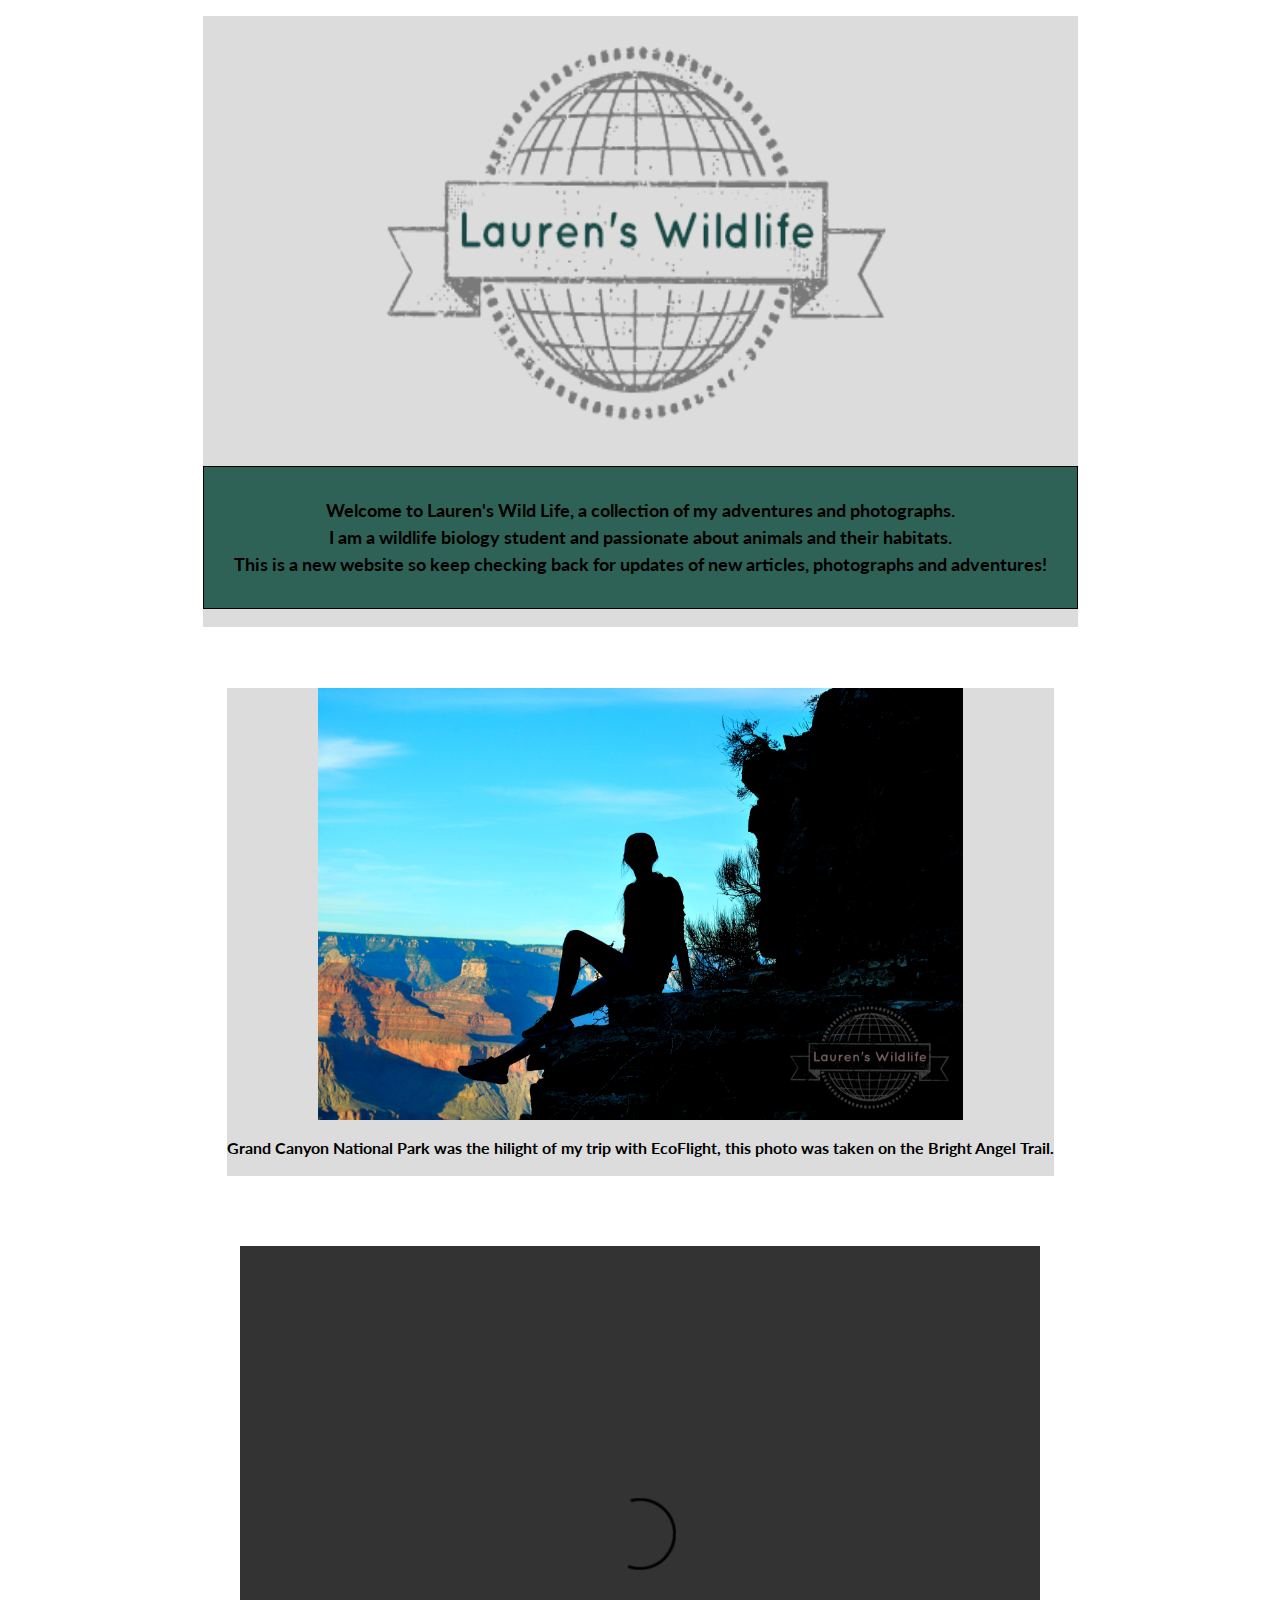
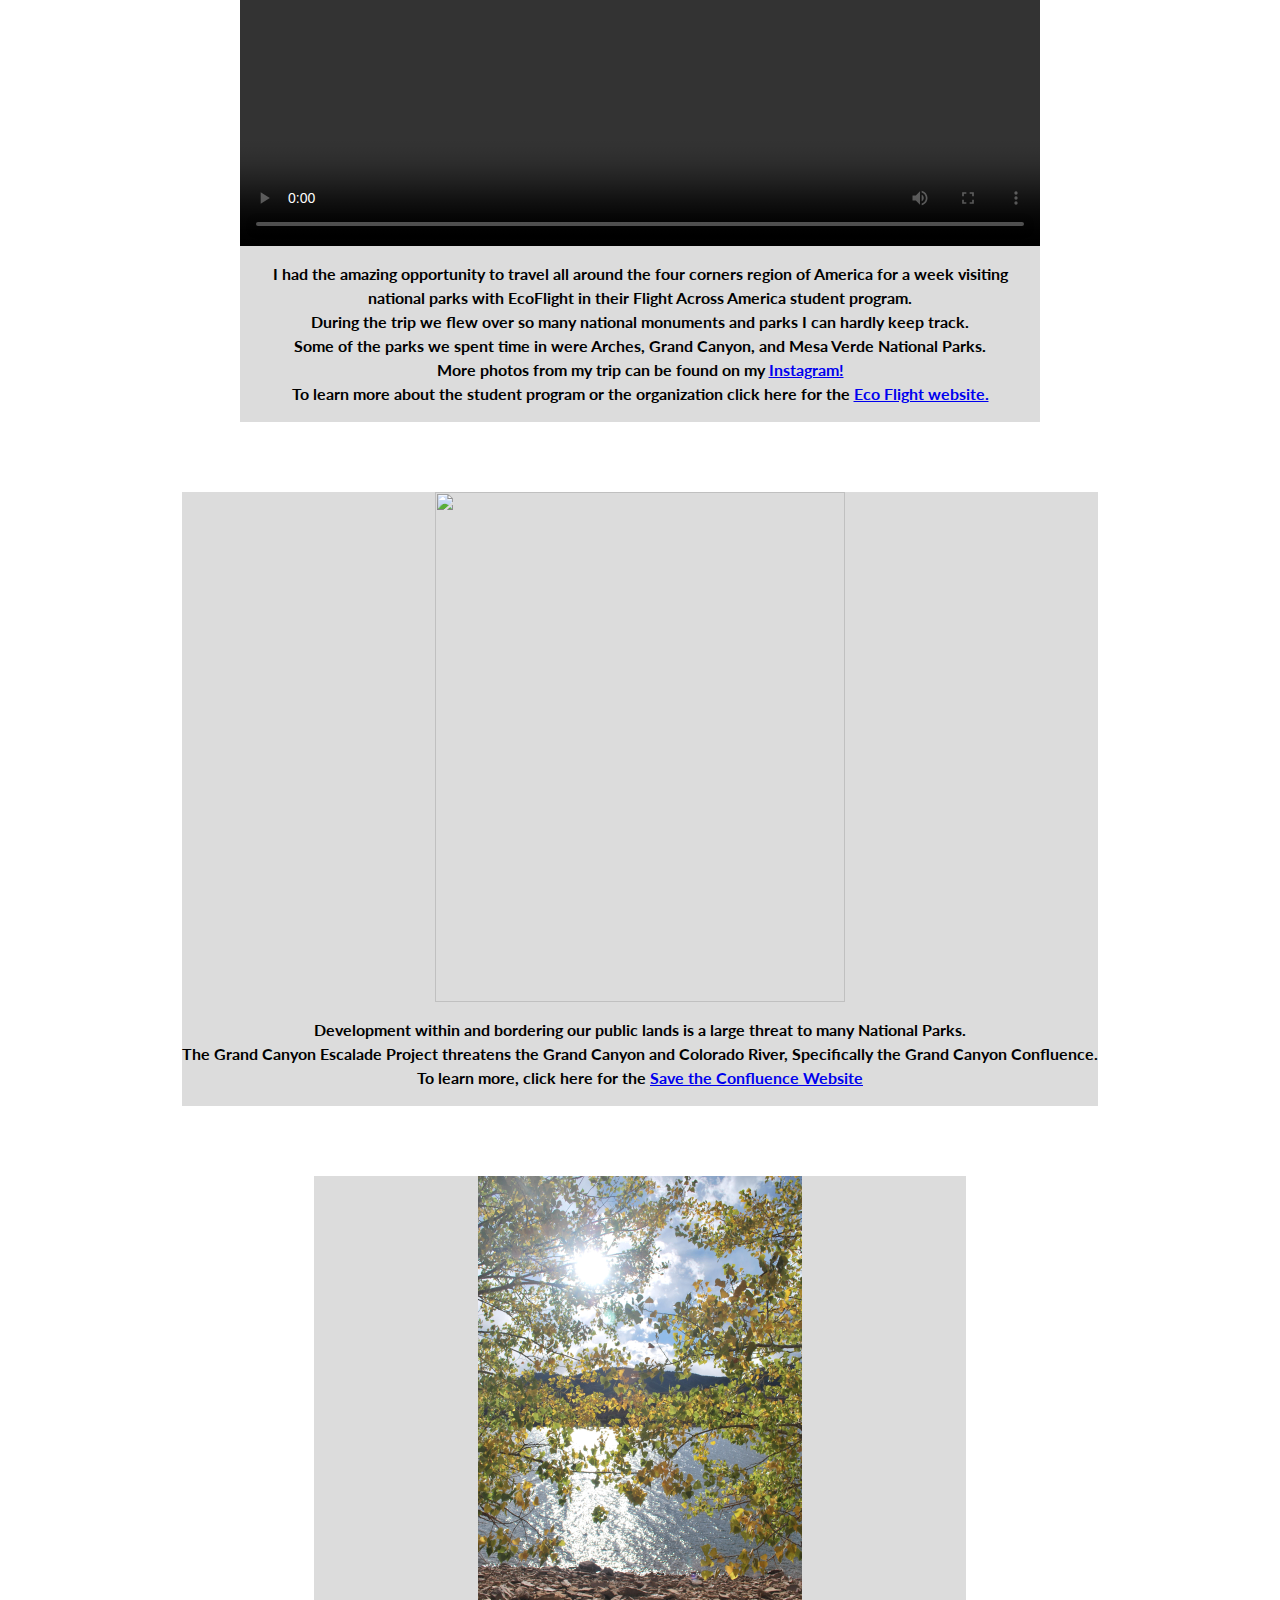
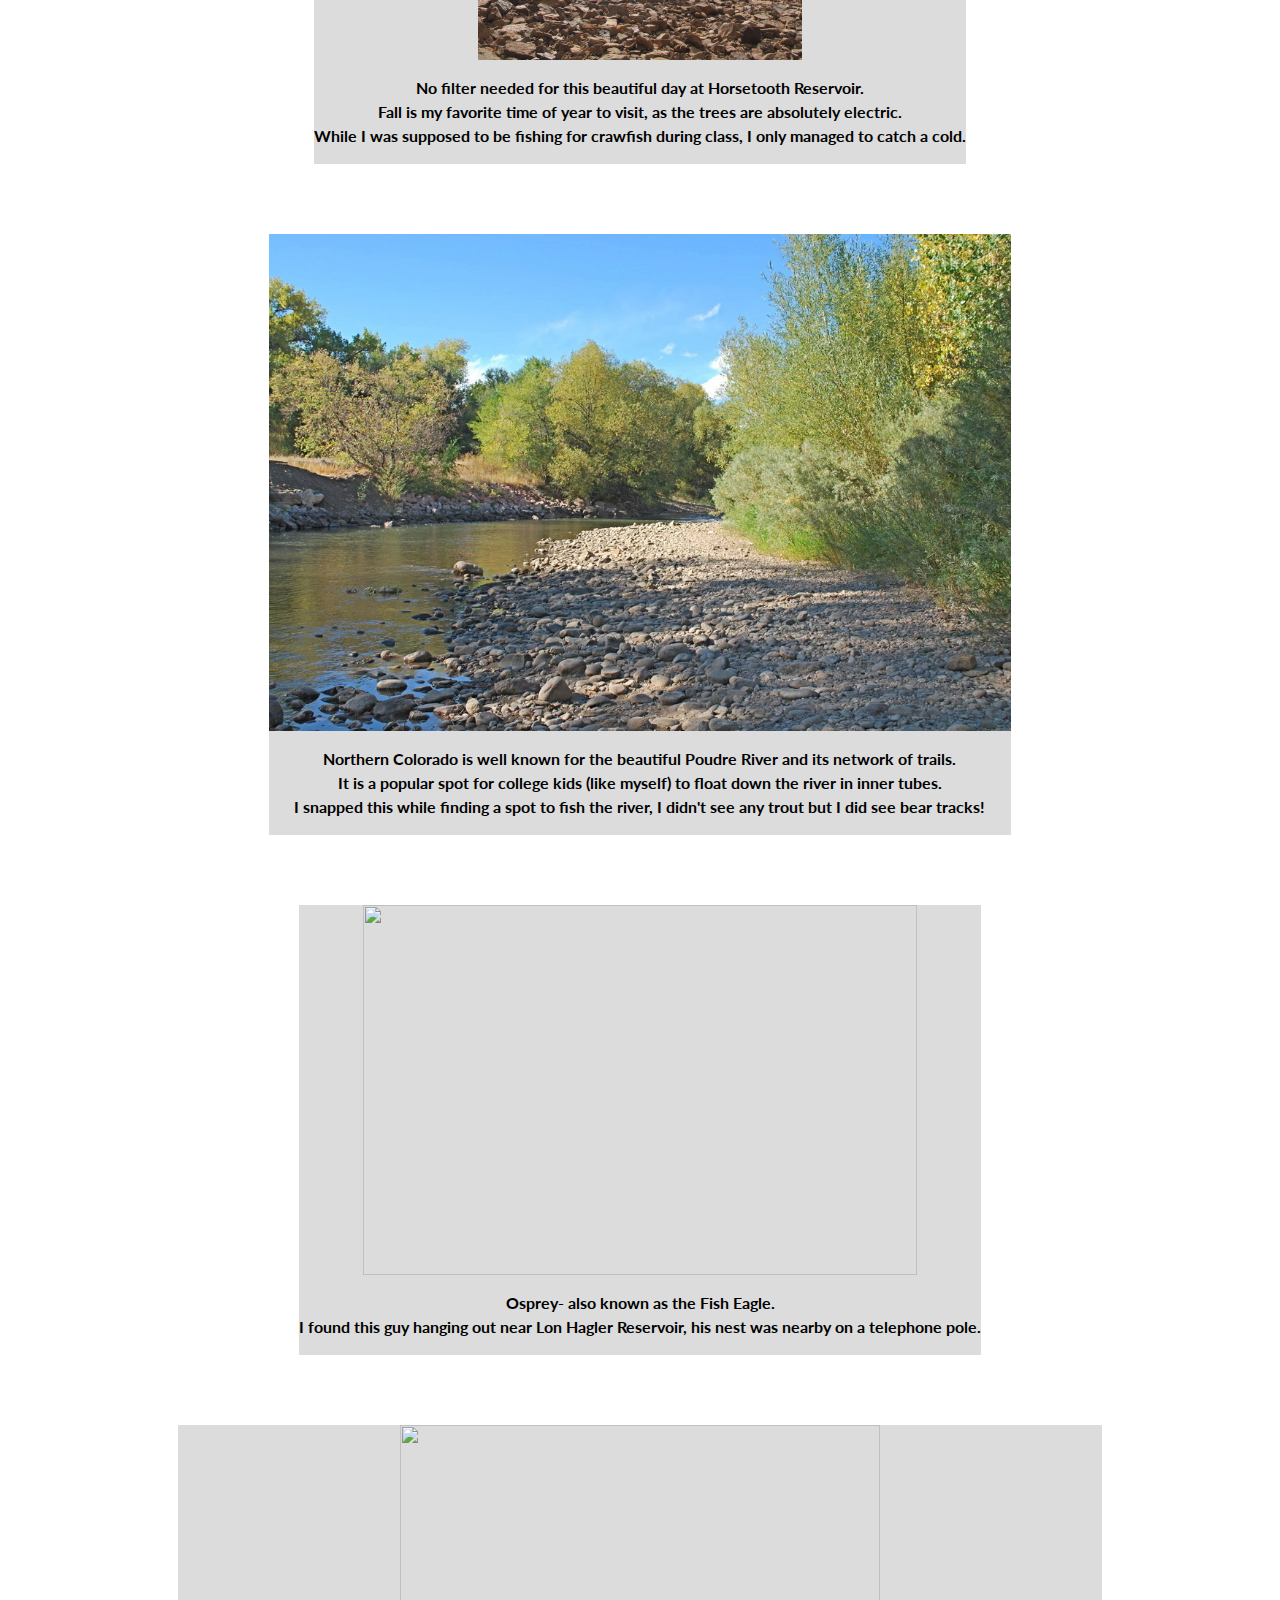
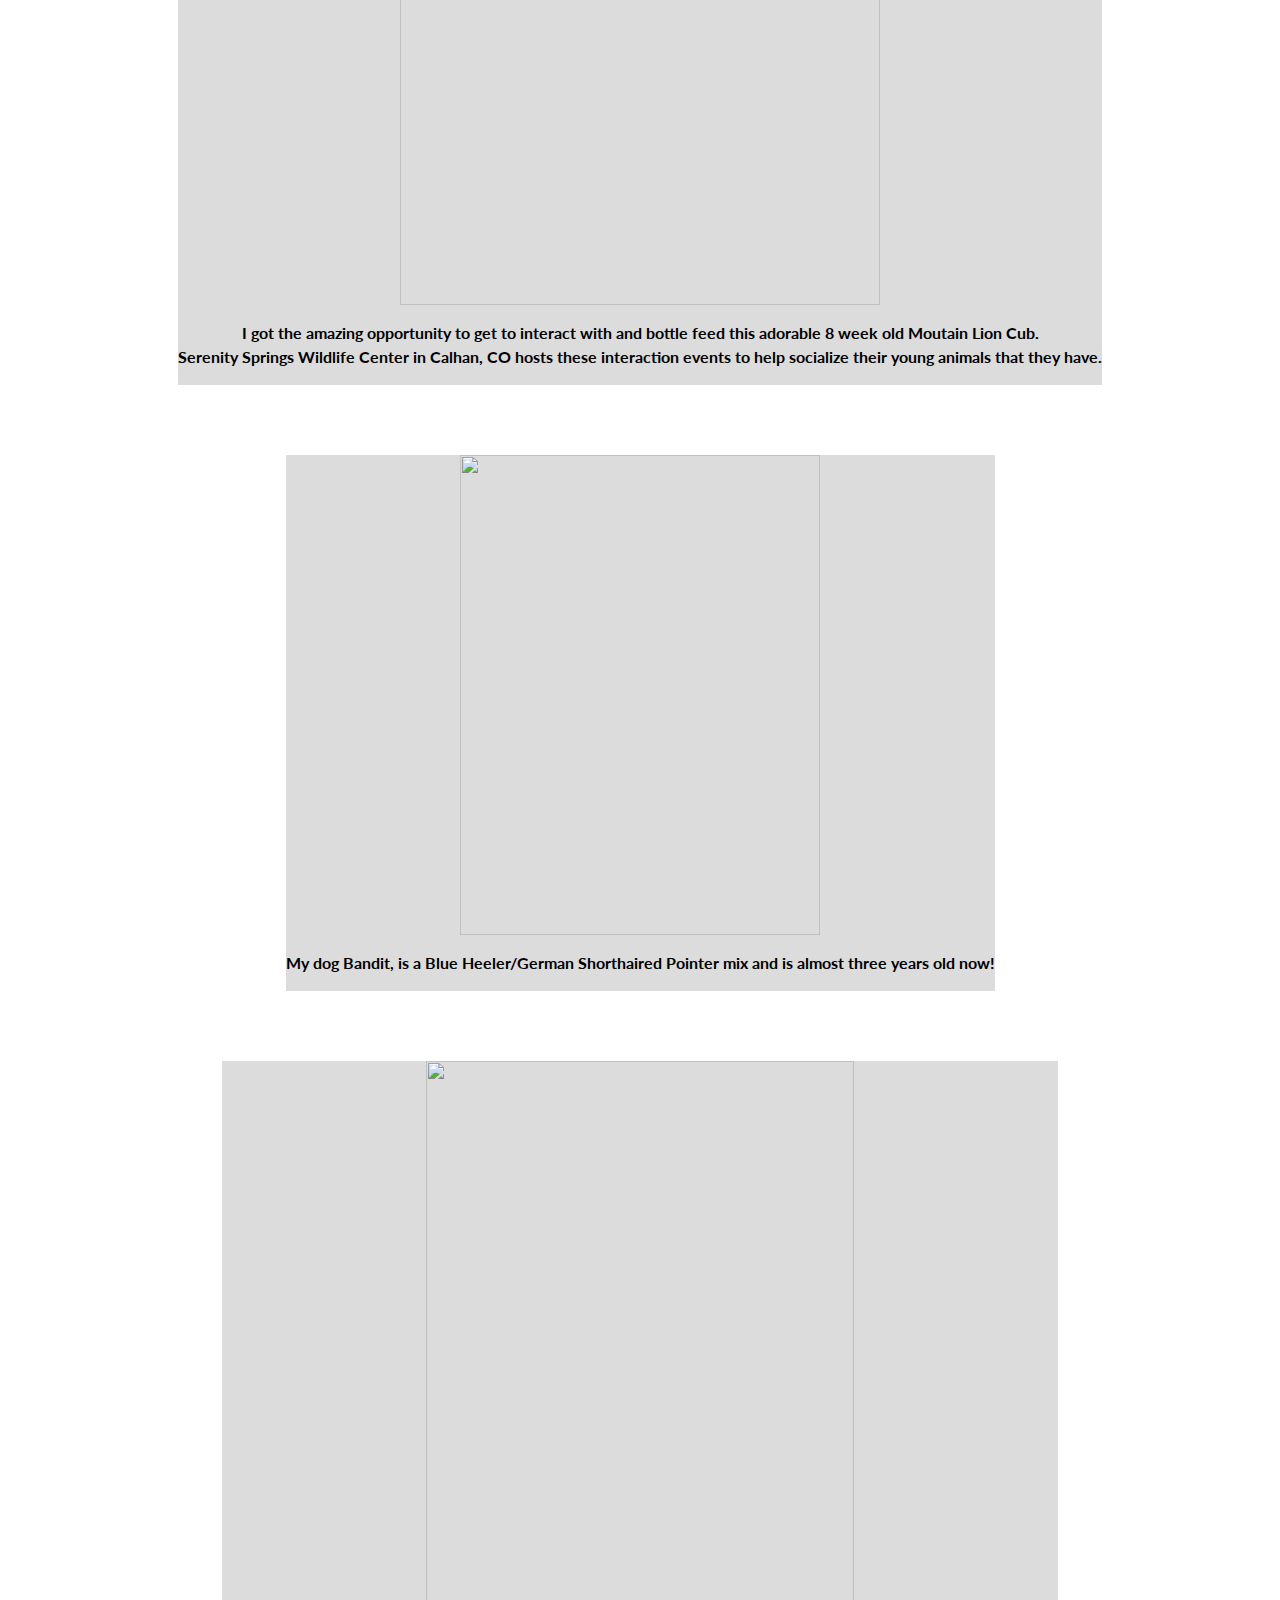
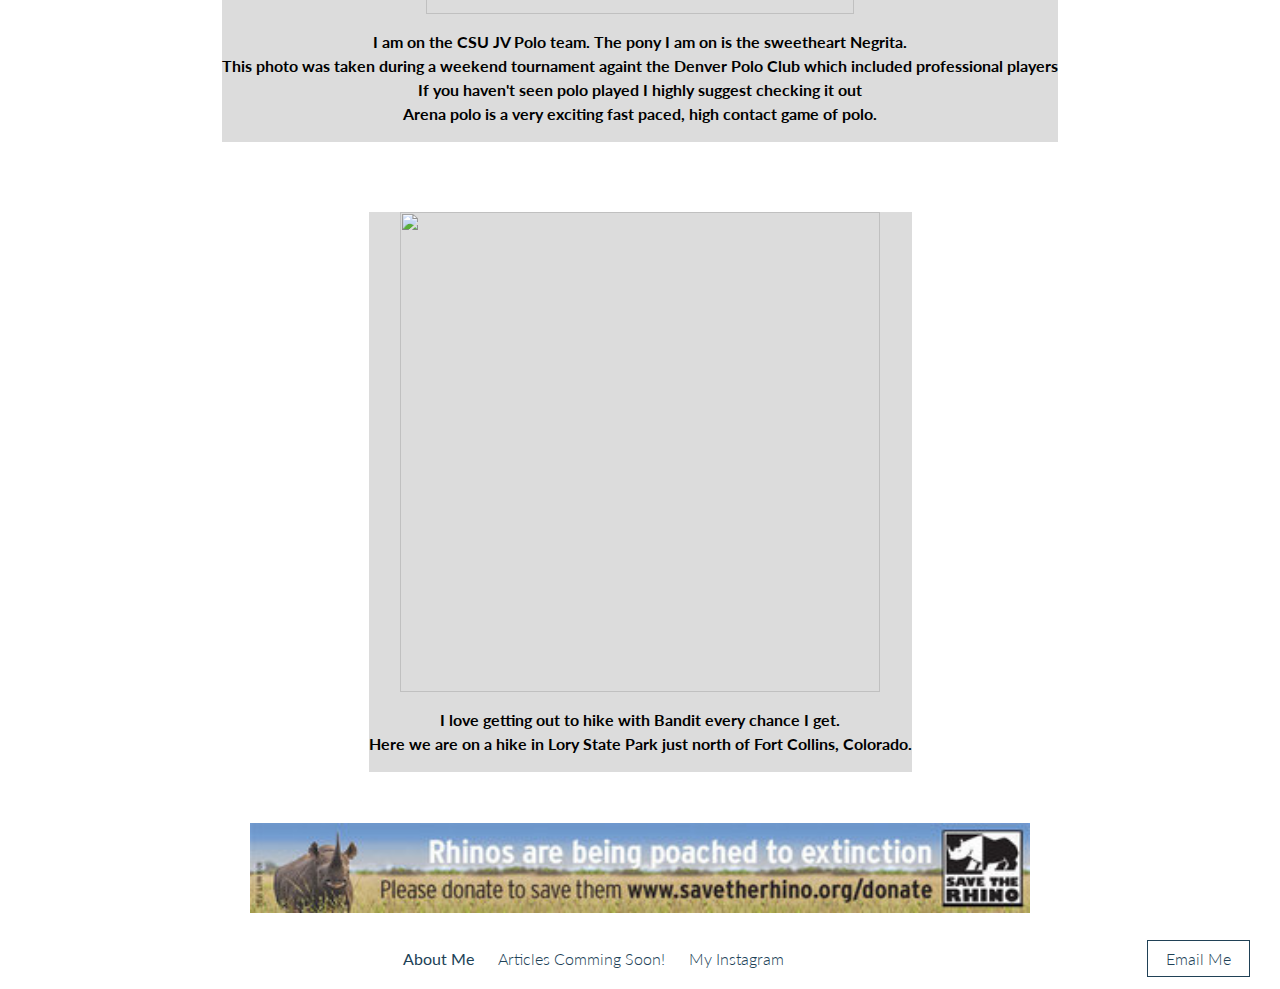
==== index.html @ 4df9d07f "Update index.html" ====
<!DOCTYPE>
<html>
<head>
    <title>Laurens's Wild Life</title>
    <meta charset="utf-8"/>
    <link href='https://fonts.googleapis.com/css?family=Lato:400,300,100,700,900' rel='stylesheet' type='text/css'>
    <link rel="stylesheet" type="text/css" href="main.css">
</head>

<body background="Mapbackground.jpg">
    <header>
      <div class="Header">
	<figure class="logo">
	<img style="width:545px; height:432px" src="watermark transparency.png"/>
	 <p class="page-description" style="background-color:#2f6256; font-color: white; font-size: 18px; font-weight: bold">Welcome to Lauren's Wild Life, a collection of my adventures and photographs.<br />  
	I am a wildlife biology student and passionate about animals and their habitats. </br> This is a new website so keep checking back for updates of new articles, photographs and adventures!</p>
	</figure>   

    </div>
    </header>

    <div class="gallery">
      <figure class="gallery-item">
        <img style="width:645px; height:432px" src="GCshilo.JPG"/>
       <p style="font-size 20px; font-weight: bold">
         Grand Canyon National Park was the hilight of my trip with EcoFlight, this photo was taken on the Bright Angel Trail. <br /> 
	</figure>
	
	<figure class="gallery-item">
	<video controls="controls" width="800" height="600" name="FLAA16" src="EcoFlight short-JD.mp4"></video>
       <p style="font-size 20px; font-weight: bold">
	I had the amazing opportunity to travel all around the four corners region of America for a week visiting <br />
	national parks with EcoFlight in their Flight Across America student program.<br />
	During the trip we flew over so many national monuments and parks I can hardly keep track. <br />
	Some of the parks we spent time in were Arches, Grand Canyon, and Mesa Verde National Parks. <br />
	More photos from my trip can be found on my <a href="https://www.instagram.com/laurenfrenchfry/?hl=en">Instagram!</a><br />
	To learn more about the student program or the organization click here for the <a href="http://ecoflight.org/">Eco Flight website.</a>
	</p>
	</figure>

	<figure class="gallery-item">
        <img style="width:410px; height:510px" src="confluence.JPG"/>
       <p style="font-size 20px; font-weight: bold">
        Development within and bordering our public lands is a large threat to many National Parks.<br />
	The Grand Canyon Escalade Project threatens the Grand Canyon and Colorado River, Specifically the Grand Canyon Confluence. <br />
	To learn more, click here for the <a href="http://savetheconfluence.com/">Save the Confluence Website</a>
	</p>
	</figure>
	<figure class="gallery-item">
        <img style="width:324px; height:484px" src="yellowhorsetooth.JPG"/>
       <p style="font-size 20px; font-weight: bold">
        No filter needed for this beautiful day at Horsetooth Reservoir.  <br />
	Fall is my favorite time of year to visit, as the trees are absolutely electric. <br />
	While I was supposed to be fishing for crawfish during class, I only managed to catch a cold.     
	</p>
	</figure>
	<figure class="gallery-item">
        <img style="width:742.9px; height:496.85px" src="poudreedit.jpg"/>
       <p style="font-size 20px; font-weight: bold">
          Northern Colorado is well known for the beautiful Poudre River and its network of trails. <br />
	It is a popular spot for college kids (like myself) to float down the river in inner tubes. <br />
	I snapped this while finding a spot to fish the river, I didn't see any trout but I did see bear tracks! 
	</p>
	</figure>
       <figure class="gallery-item">
        <img style="width:553.143px; height:370.286px" src="Osprey-edit2.jpg"/>
       <p style="font-size 20px; font-weight: bold">
         Osprey- also known as the Fish Eagle. <br />
	I found this guy hanging out near Lon Hagler Reservoir, his nest was nearby on a telephone pole.   
        </p>
      </figure>
      <figure class="gallery-item">
        <img style="width:480px; height:480px" src="cougar.jpg"/>
        <p style="font-size 20px; font-weight: bold">
         I got the amazing opportunity to get to interact with and bottle feed this adorable 8 week old Moutain Lion Cub.<br/> 
	Serenity Springs Wildlife Center in Calhan, CO hosts these interaction events to help socialize their young animals that they have. 
        </p>
      </figure>
      <figure class="gallery-item">
        <img style="width:360px; height:480px" src="bandit.jpg">
        <p style="font-size 20px; font-weight: bold">
         My dog Bandit, is a Blue Heeler/German Shorthaired Pointer mix and is almost three years old now!
        </p>
      </figure>
      <figure class="gallery-item">
        <img style="width:427.95px; height:553.3px" src="poloCSUjersey.jpg">
        <p style="font-size 20px; font-weight: bold">
         I am on the CSU JV Polo team. The pony I am on is the sweetheart Negrita.<br/>This photo was taken during a weekend tournament againt the Denver Polo Club which included professional players <br />
	If you haven't seen polo played I highly suggest checking it out <br />
	Arena polo is a very exciting fast paced, high contact game of polo. <br />
        </p>
      </figure>
      <figure class="gallery-item">
        <img style="width:480px; height:480px" src="hike.jpg">
        <p style="font-size 20px; font-weight: bold">
         I love getting out to hike with Bandit every chance I get. <br/>Here we are on a hike in Lory State Park just north of Fort Collins, Colorado. 
        </p>

      </figure>
<p>
<a href="https://www.savetherhino.org/donate" target="_blank"><img style="width:780px; height: 90px" src="Save_the_Rhino_Banner_728x90.jpg"/></a>
  
  </div>

      <nav>
      <ul>
        <li><a href="http://laurenswildlife.com/"><b>About Me</b></a></li>
        <li><a href="http://laurenswildlife.com/">Articles Comming Soon!</a></li>
        <li><a href="https://www.instagram.com/laurenfrenchfry/?hl=en">My Instagram</a></li>
      </ul>
      <div class="contact-btn"><a href="mailto: laurenafry@gmail.com">Email Me</a>
    
        </div>
    </nav>
  </body>
<script>
  (function(i,s,o,g,r,a,m){i['GoogleAnalyticsObject']=r;i[r]=i[r]||function(){
  (i[r].q=i[r].q||[]).push(arguments)},i[r].l=1*new Date();a=s.createElement(o),
  m=s.getElementsByTagName(o)[0];a.async=1;a.src=g;m.parentNode.insertBefore(a,m)
  })(window,document,'script','https://www.google-analytics.com/analytics.js','ga');

  ga('create', 'UA-86895061-1', 'auto');
  ga('send', 'pageview');

</script>
</html>
---- main.css ----
html, body {
  min-height: 100%;
  display: flex;
  flex-direction: column;
  font-weight: 300;
  line-height: 1.5;
}

body {
  font-family: 'Lato', sans-serif;
  margin: 0;
text-align: center;
}

#bg {
  position: fixed; 
  top: 0; 
  left: 0; 
	
  /* Preserve aspet ratio */
  min-width: 100%;
  min-height: 100%;
}

.page-title {
  text-align: center;
  font-weight: 100;
text-align: center;
}

.page-description {
  border: 1px solid #000;
  padding: 30px;
  text-align: center;
text-align: center;
}

.Header{
  display: flex;
  flex-wrap: wrap;
  justify-content: center;
  margin-top: 10px;
text-align: center;
}

.logo{
Background-color: #DCDCDC; 
  margin: 1px;
  border: 5px solid #FFF;
  text-align: center;
}
}

.logo.item .thumbnail {
margin: 10px;
text-align: center;

}
.gallery {
  display: flex;
  flex-wrap: wrap;
  justify-content: center;
  margin-top: 20px;
text-align: center;
}

.gallery-item {
Background-color: #DCDCDC; 
  margin: 30px;
  border: 5px solid #FFF;
  text-align: center;
}
}

.gallery-item .thumbnail {
margin: 20px;
text-align: center;

}

/* FOOTER NAVIGATION */

nav {
  background-color: #FFF;
}

nav li {
  margin: 0;
  padding: 0 10px;
  display: inline;
}

nav ul {
  display: inline;
}

.contact-btn {
float: right;
}

.contact-btn a {
  margin-right: 30px;
  padding: 8px 18px;
  border: 1px solid #204156;

}

.contact-btn a:active {
  position: relative;
  bottom: 2px;
}

nav a {
  height: 60px;
  line-height: 60px;
  color: #204156;
  text-decoration: none;
}
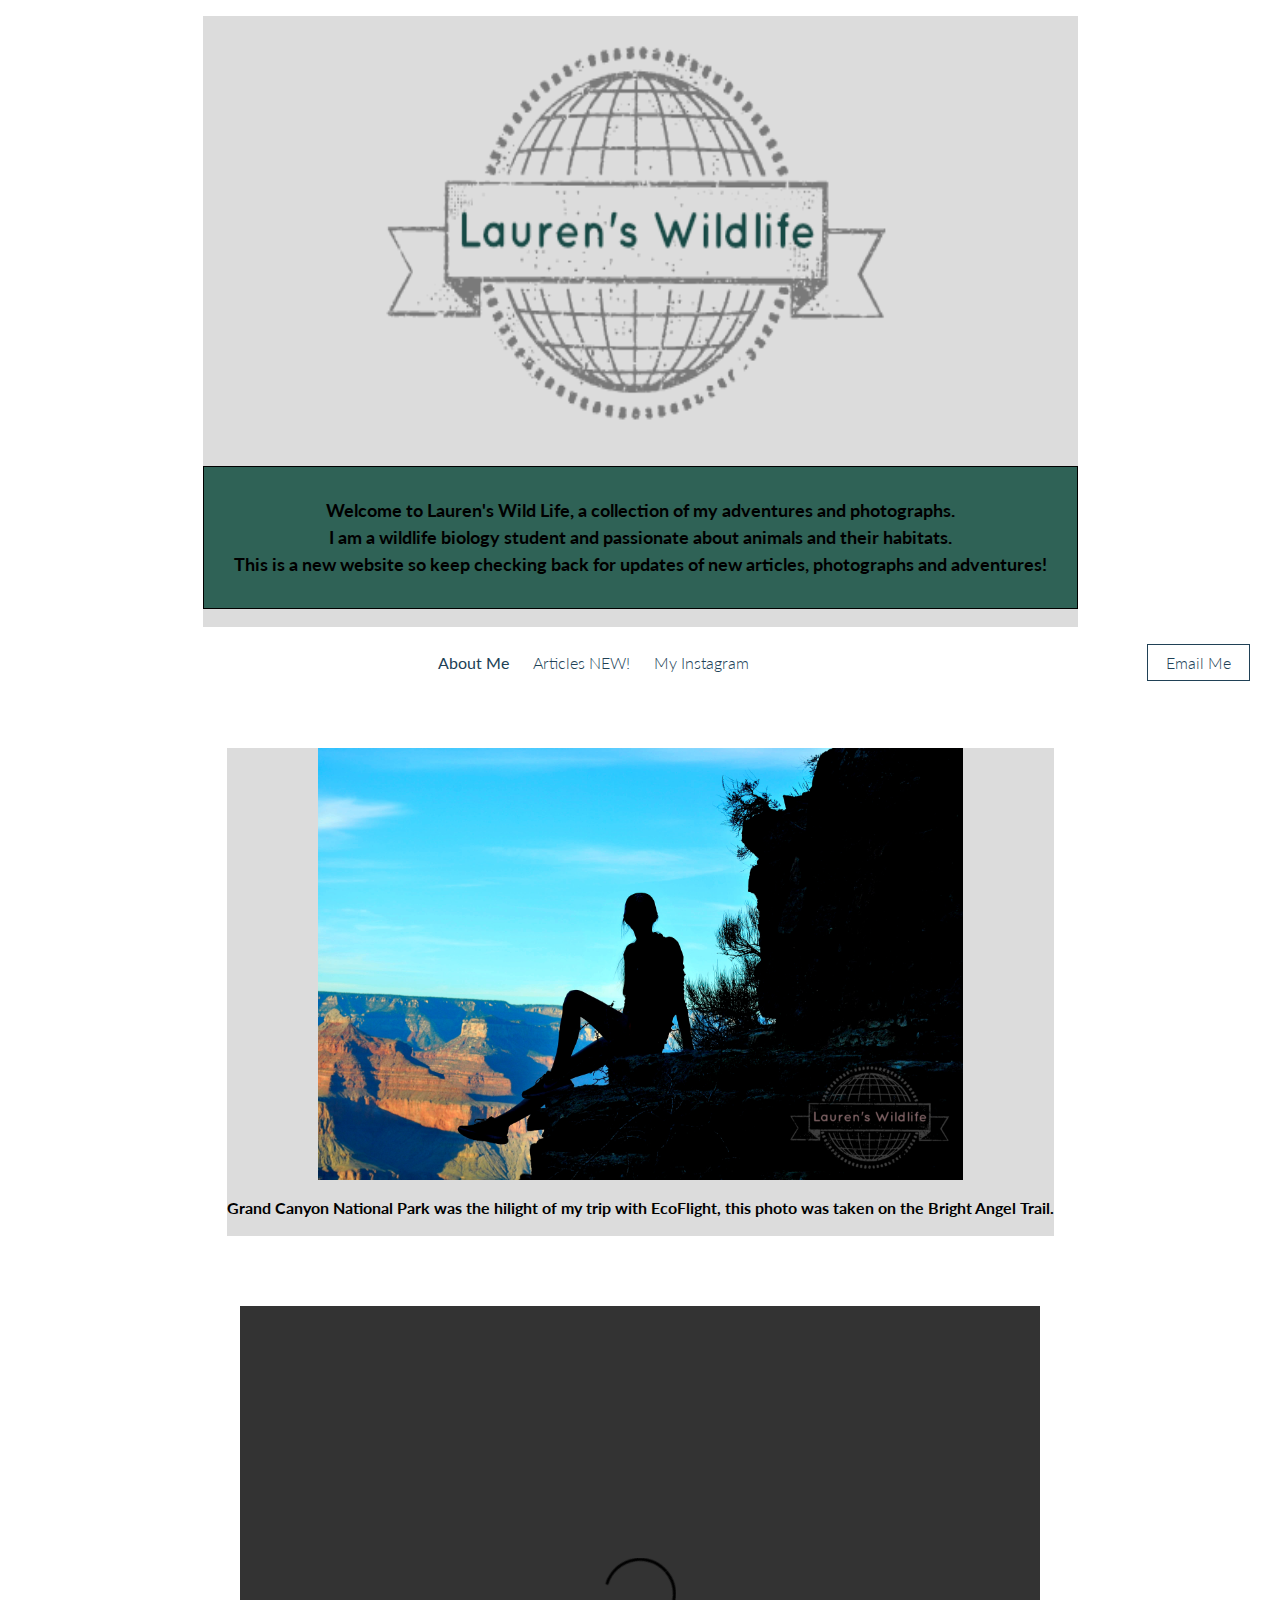
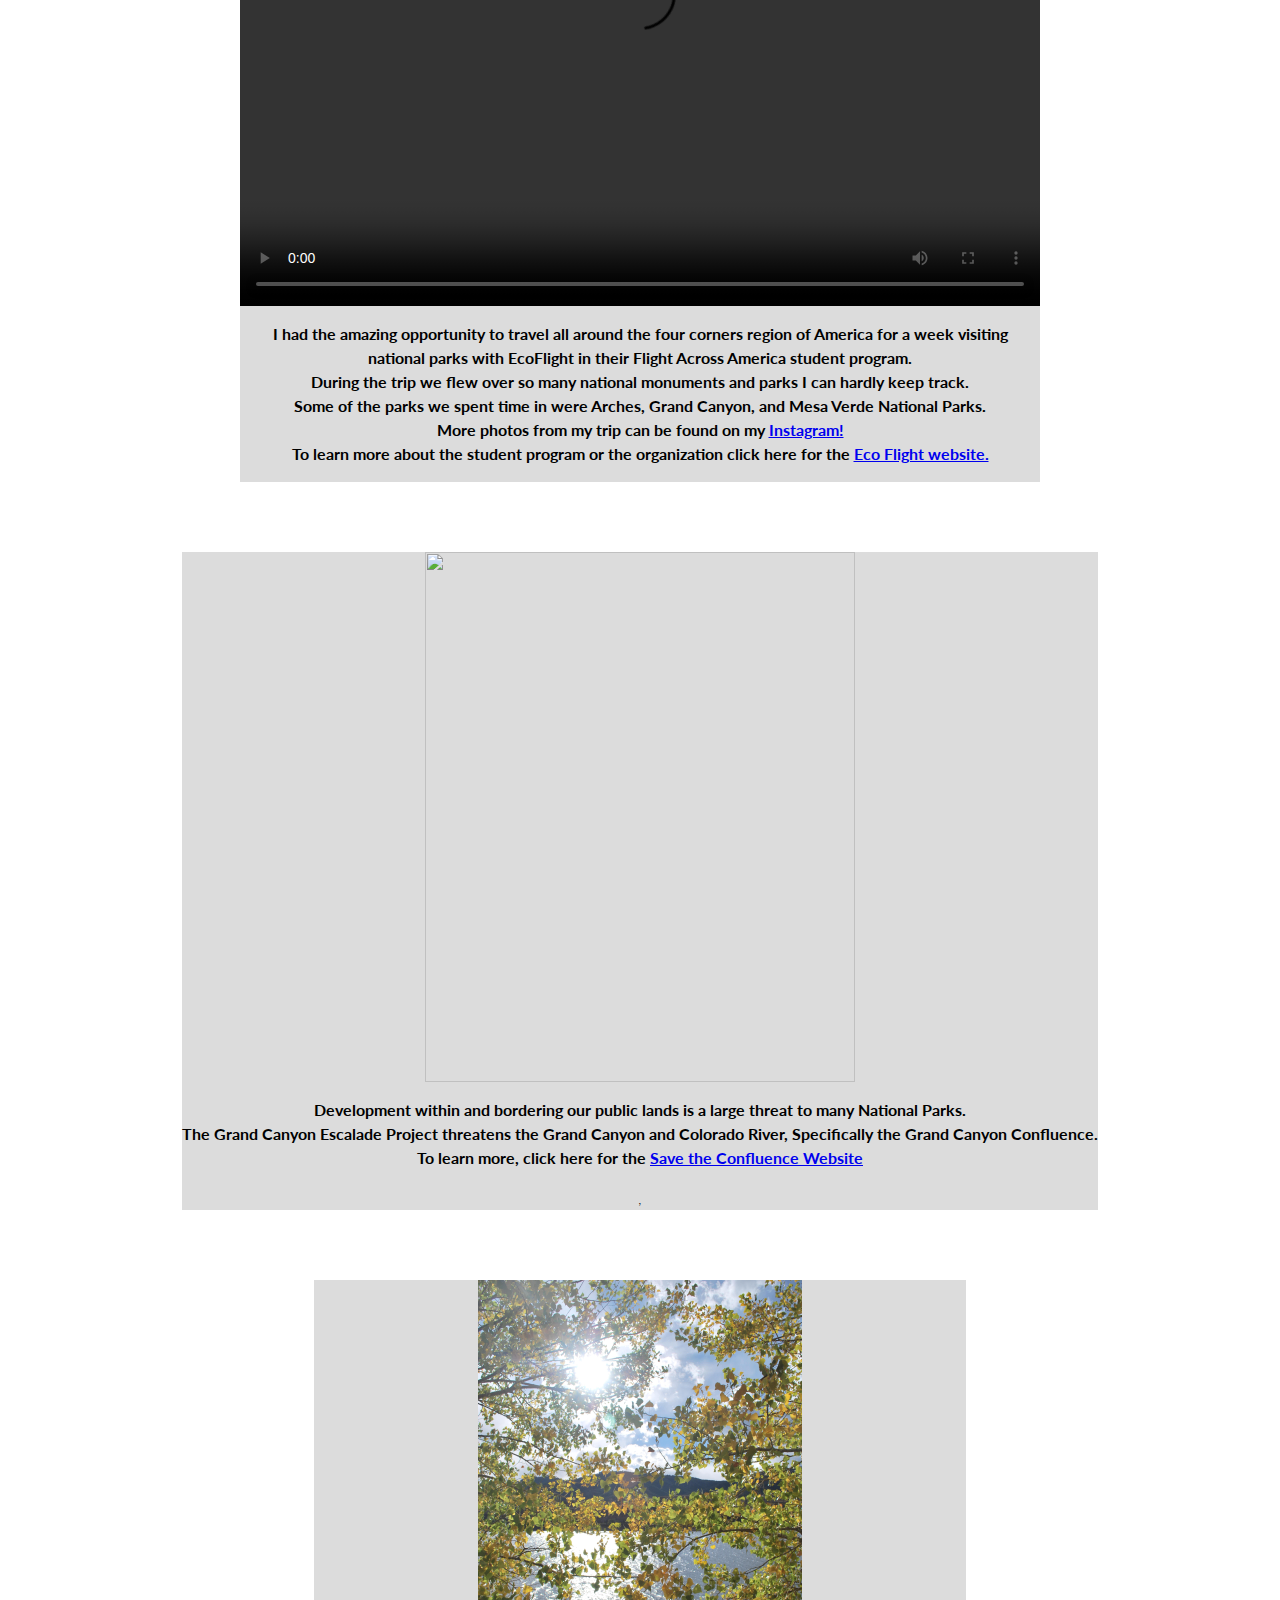
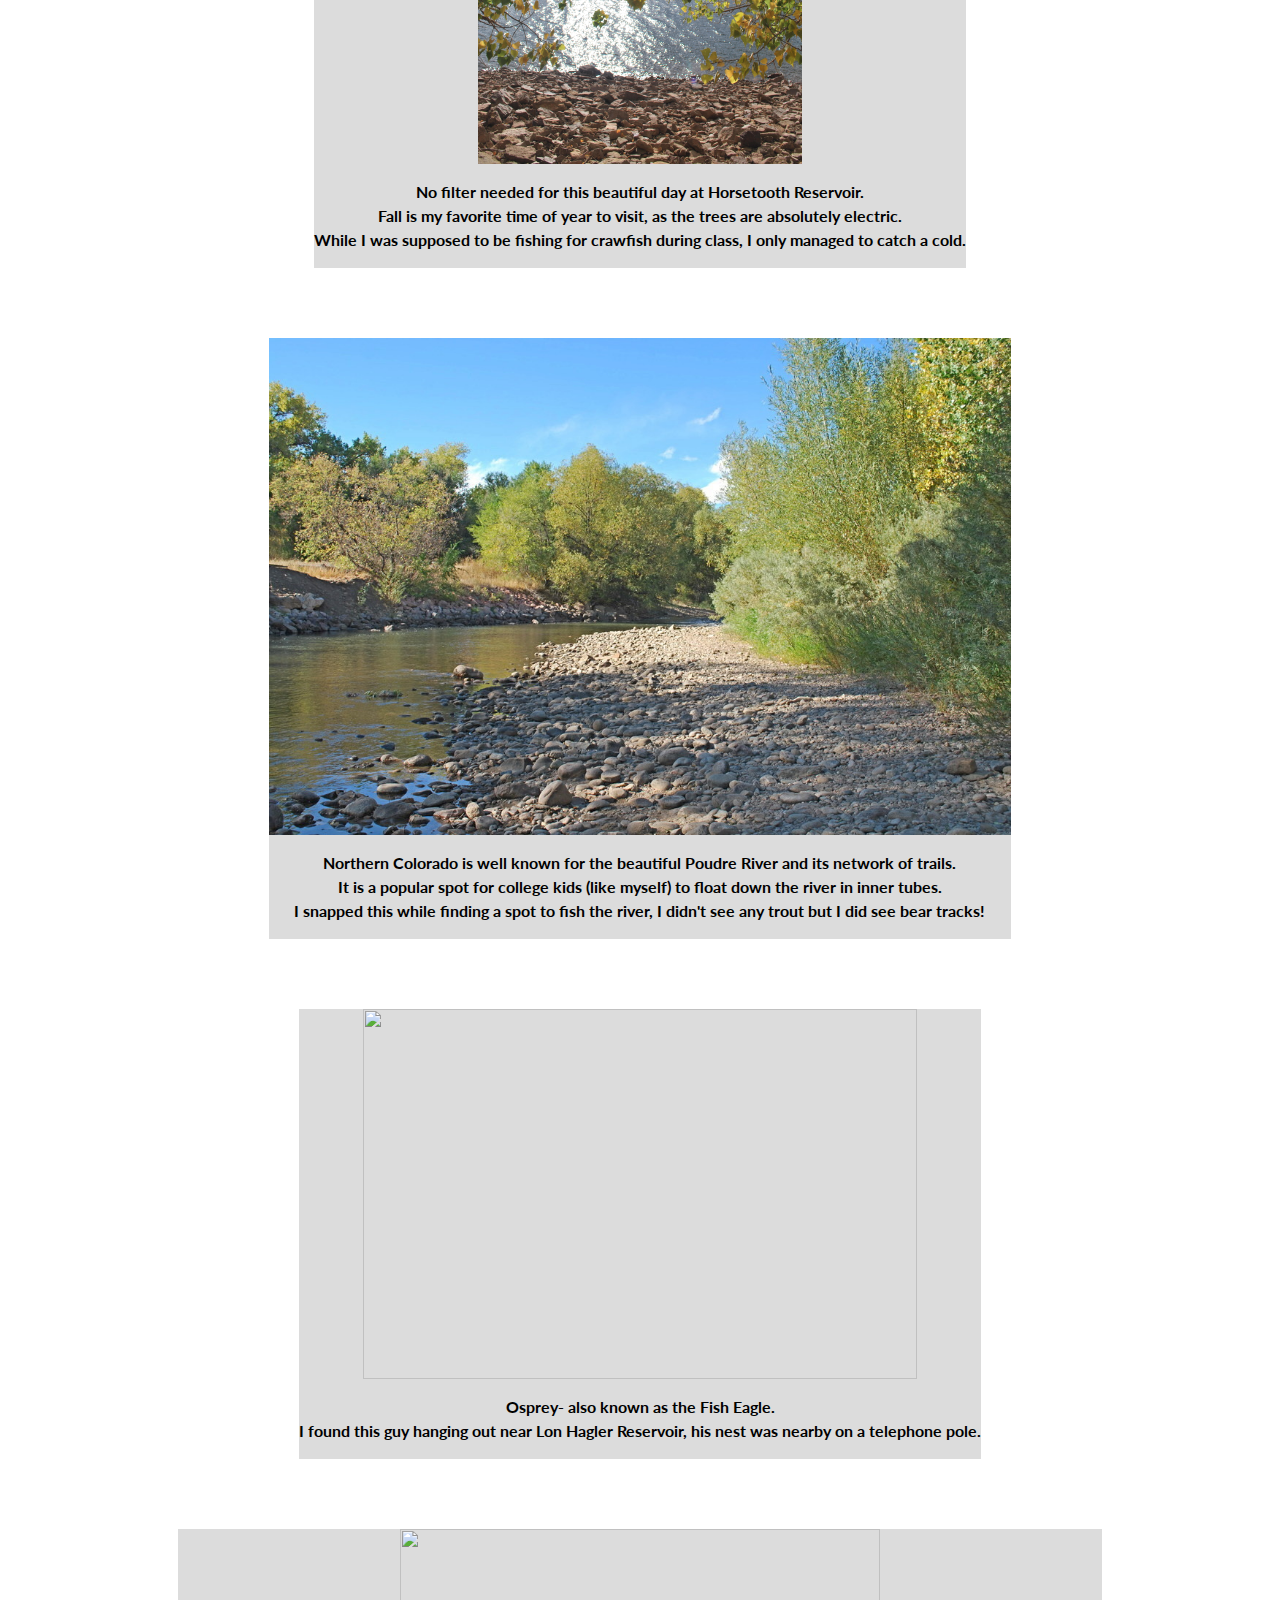
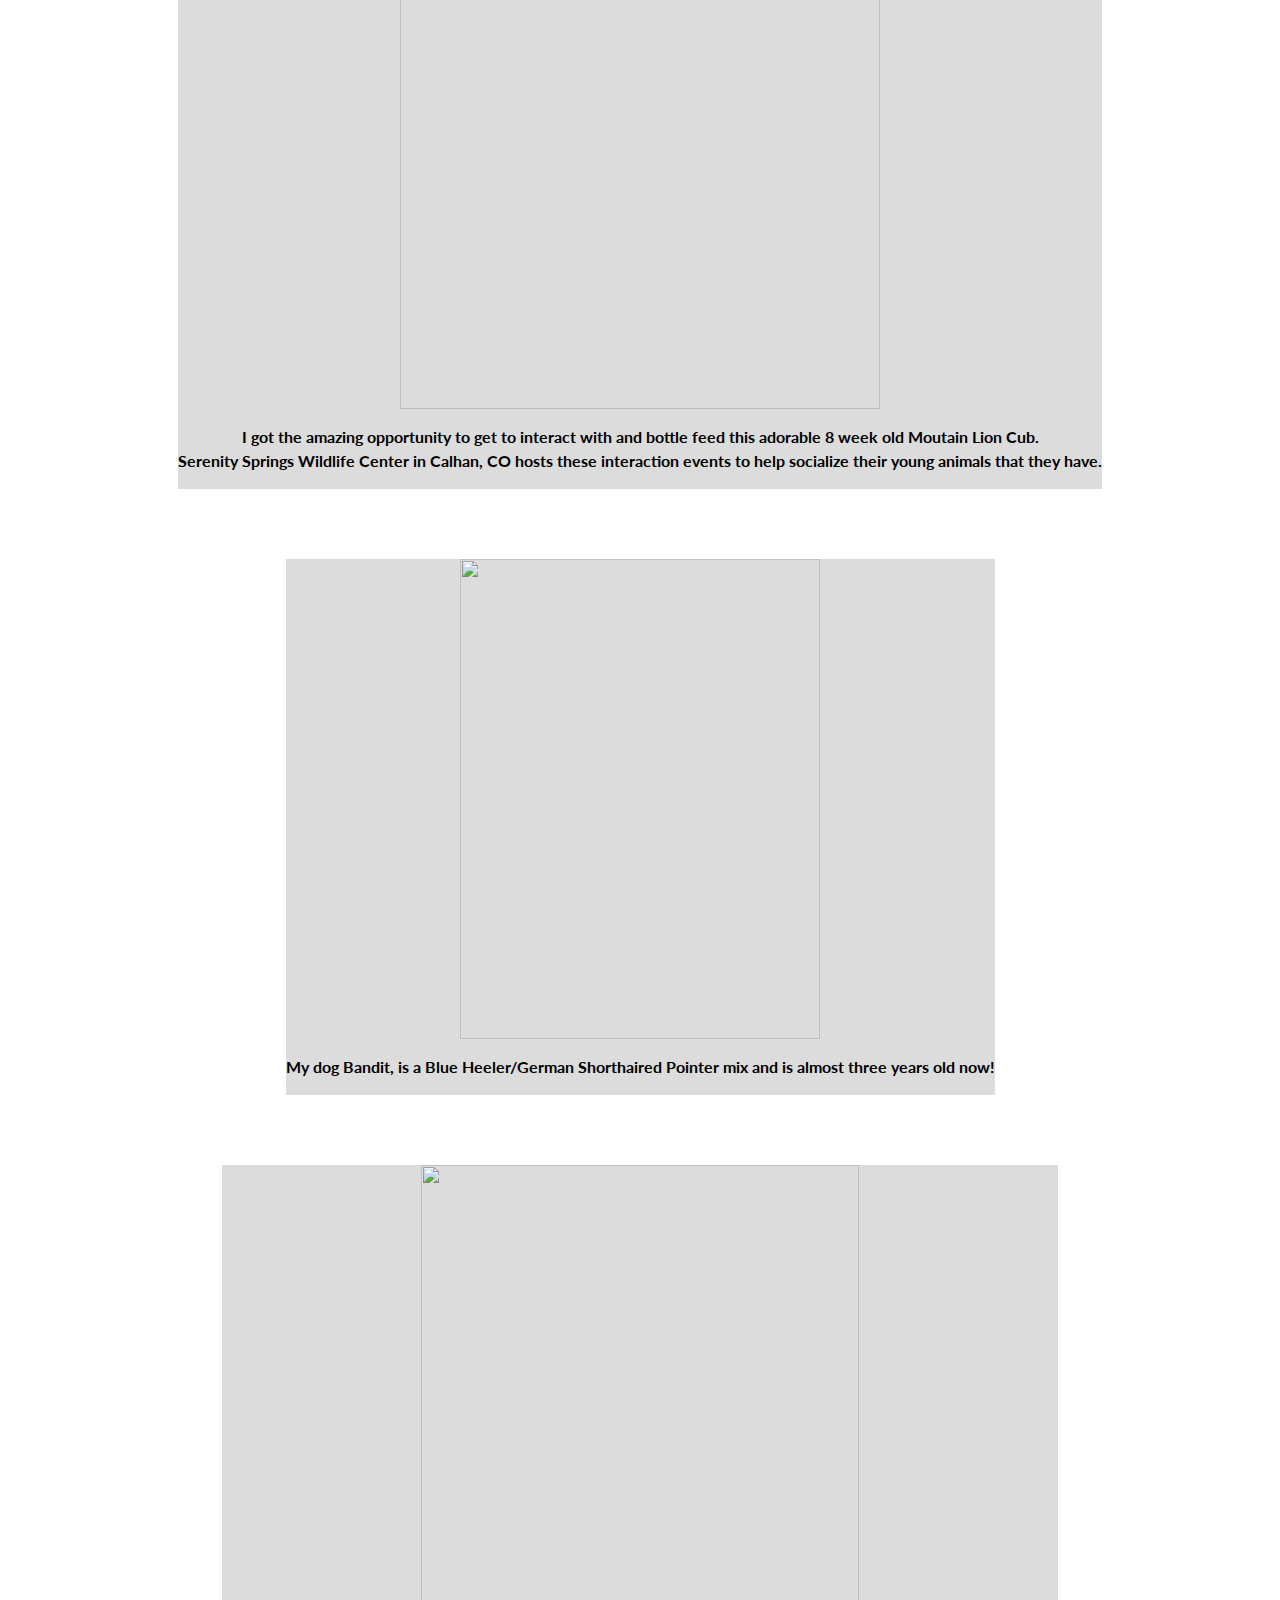
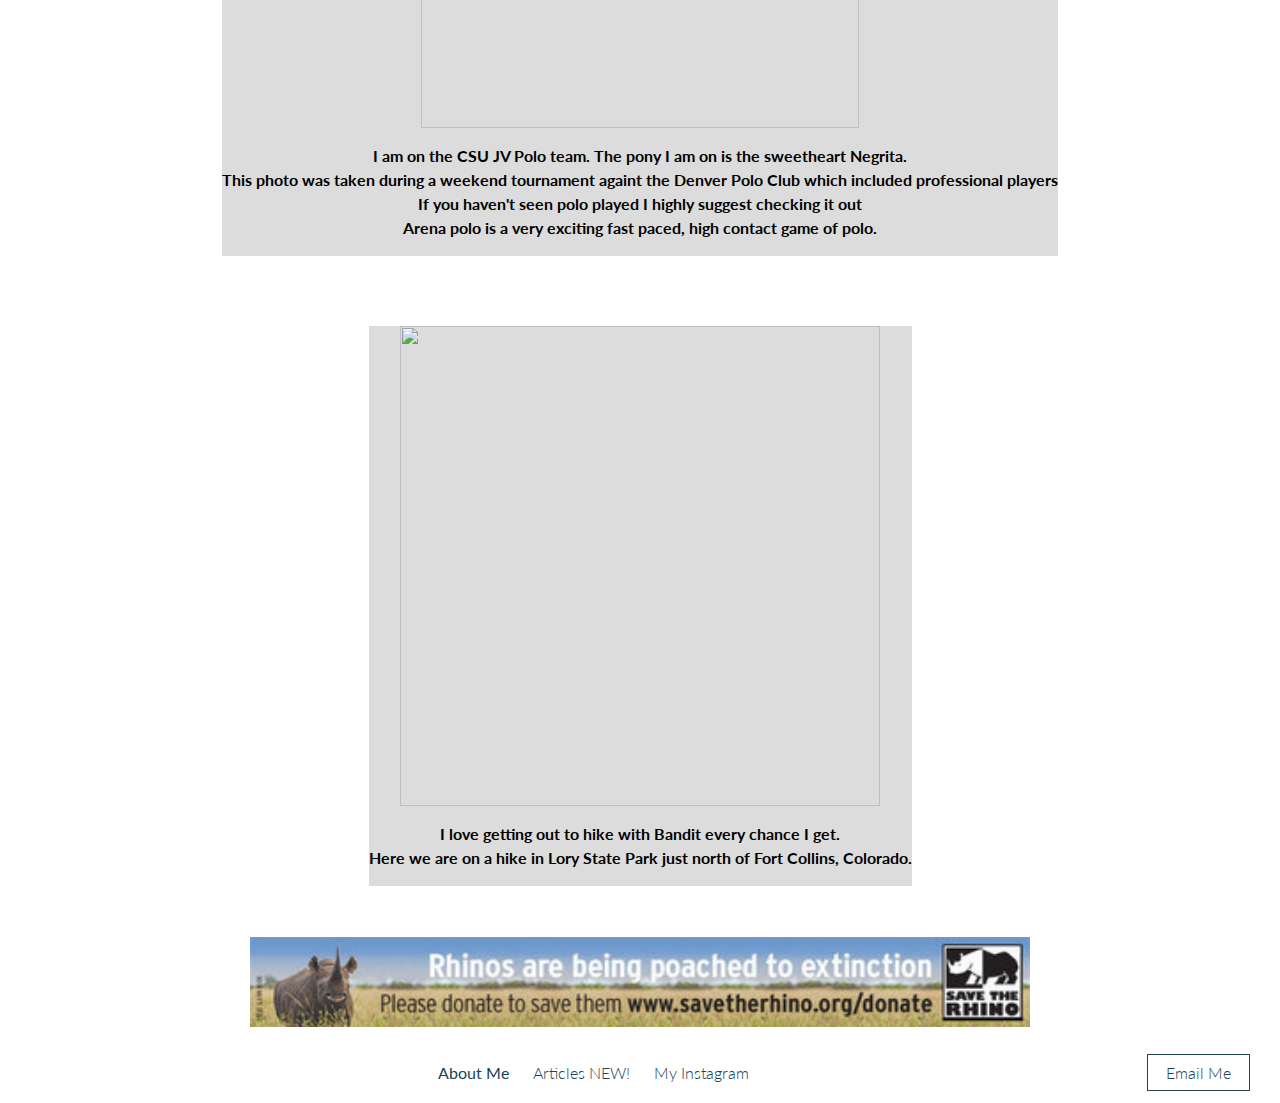
==== commit e7ba4eab: "Add files via upload" ====
--- a/index.html
+++ b/index.html
@@ -15,9 +15,18 @@
 	 <p class="page-description" style="background-color:#2f6256; font-color: white; font-size: 18px; font-weight: bold">Welcome to Lauren's Wild Life, a collection of my adventures and photographs.<br />  
 	I am a wildlife biology student and passionate about animals and their habitats. </br> This is a new website so keep checking back for updates of new articles, photographs and adventures!</p>
 	</figure>   
-
     </div>
     </header>
+
+    <nav>
+      <ul>
+        <li><a href="http://laurenswildlife.com/"><b>About Me</b></a></li>
+        <li><a href="articles.html">Articles NEW!</a></li>
+        <li><a href="https://www.instagram.com/laurenfrenchfry/?hl=en">My Instagram</a></li>
+        </ul>
+      <div class="contact-btn"><a href="mailto: laurenafry@gmail.com">Email Me</a>
+      </div>
+    </nav>
 
     <div class="gallery">
       <figure class="gallery-item">
@@ -39,12 +48,12 @@
 	</figure>
 
 	<figure class="gallery-item">
-        <img style="width:410px; height:510px" src="confluence.JPG"/>
+        <img style="width:430px; height:530px" src="confluence.JPG"/>
        <p style="font-size 20px; font-weight: bold">
         Development within and bordering our public lands is a large threat to many National Parks.<br />
 	The Grand Canyon Escalade Project threatens the Grand Canyon and Colorado River, Specifically the Grand Canyon Confluence. <br />
 	To learn more, click here for the <a href="http://savetheconfluence.com/">Save the Confluence Website</a>
-	</p>
+	</p>,
 	</figure>
 	<figure class="gallery-item">
         <img style="width:324px; height:484px" src="yellowhorsetooth.JPG"/>
@@ -83,7 +92,7 @@
         </p>
       </figure>
       <figure class="gallery-item">
-        <img style="width:427.95px; height:553.3px" src="poloCSUjersey.jpg">
+        <img style="width:437.95px; height:563.3px" src="poloCSUjersey.jpg">
         <p style="font-size 20px; font-weight: bold">
          I am on the CSU JV Polo team. The pony I am on is the sweetheart Negrita.<br/>This photo was taken during a weekend tournament againt the Denver Polo Club which included professional players <br />
 	If you haven't seen polo played I highly suggest checking it out <br />
@@ -105,7 +114,7 @@
       <nav>
       <ul>
         <li><a href="http://laurenswildlife.com/"><b>About Me</b></a></li>
-        <li><a href="http://laurenswildlife.com/">Articles Comming Soon!</a></li>
+        <li><a href="articles.html">Articles NEW!</a></li>
         <li><a href="https://www.instagram.com/laurenfrenchfry/?hl=en">My Instagram</a></li>
       </ul>
       <div class="contact-btn"><a href="mailto: laurenafry@gmail.com">Email Me</a>
@@ -123,4 +132,4 @@
   ga('send', 'pageview');
 
 </script>
-</html>
+</html>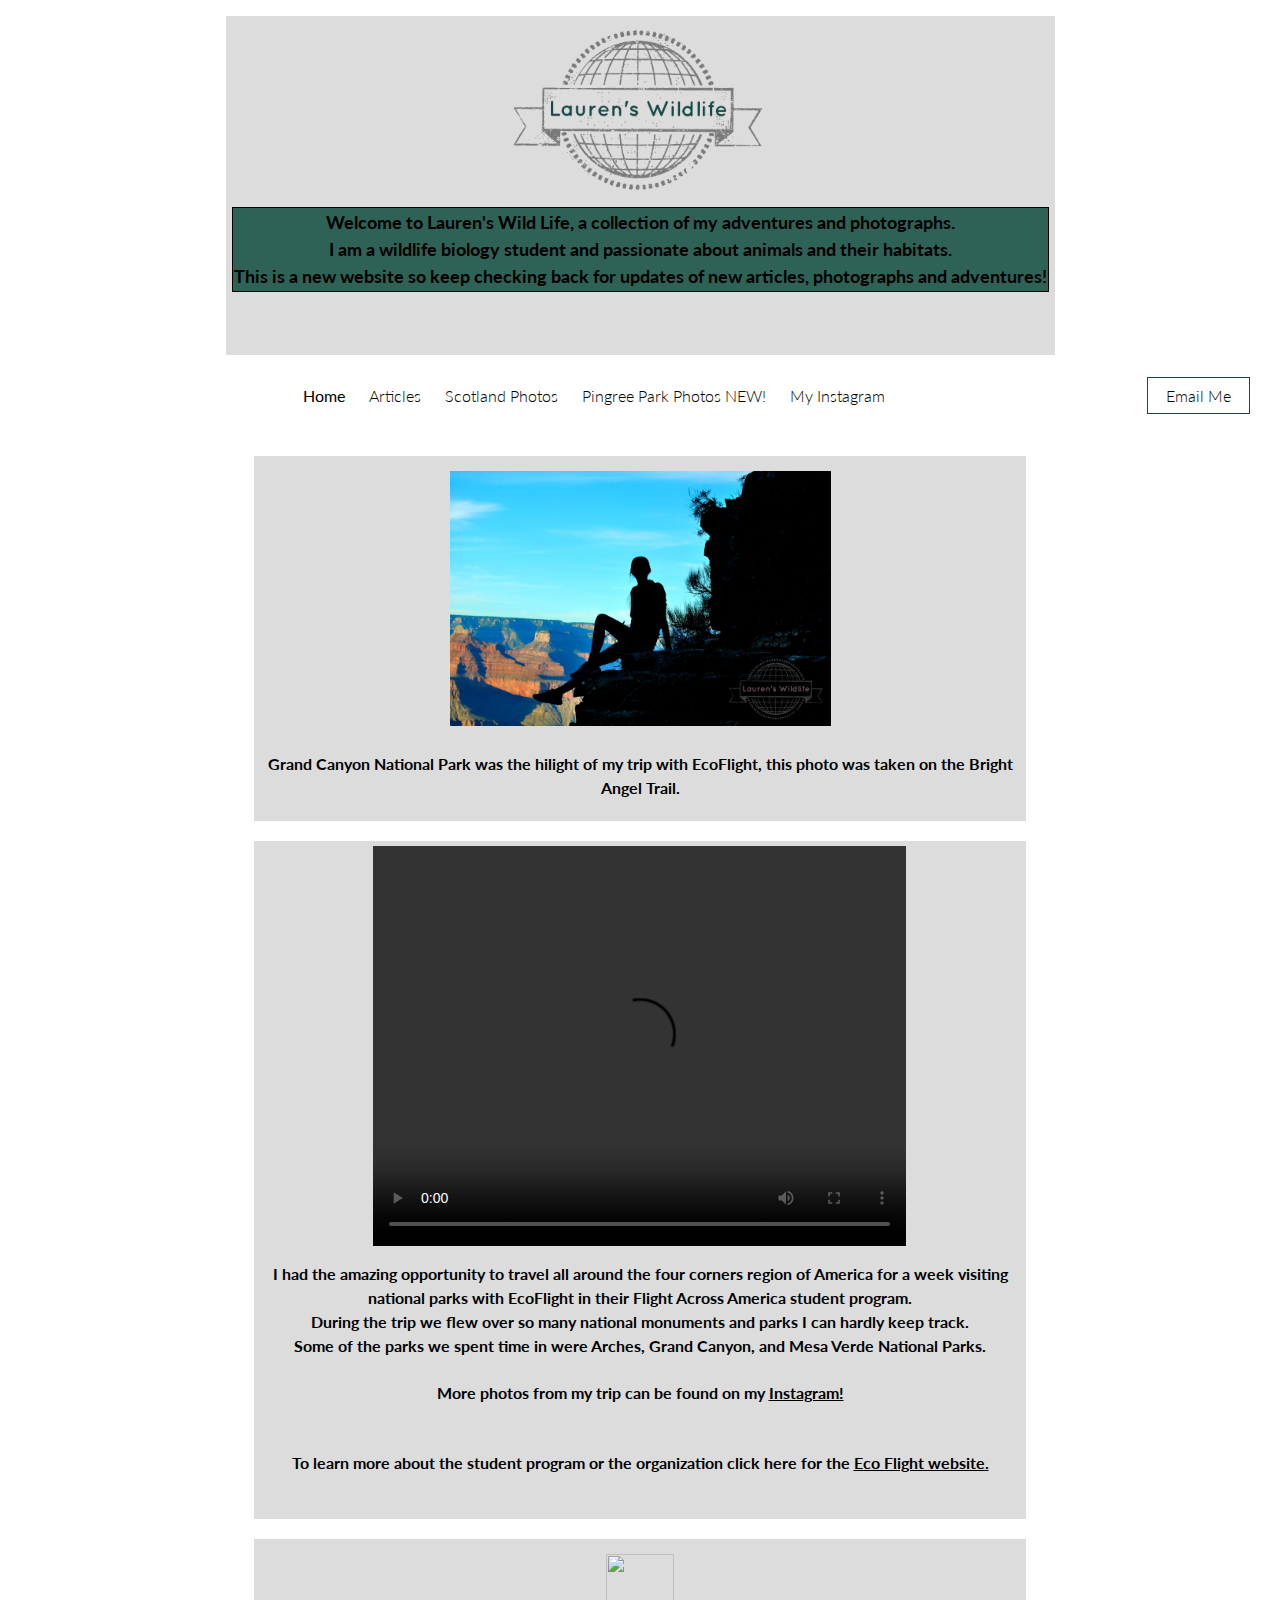
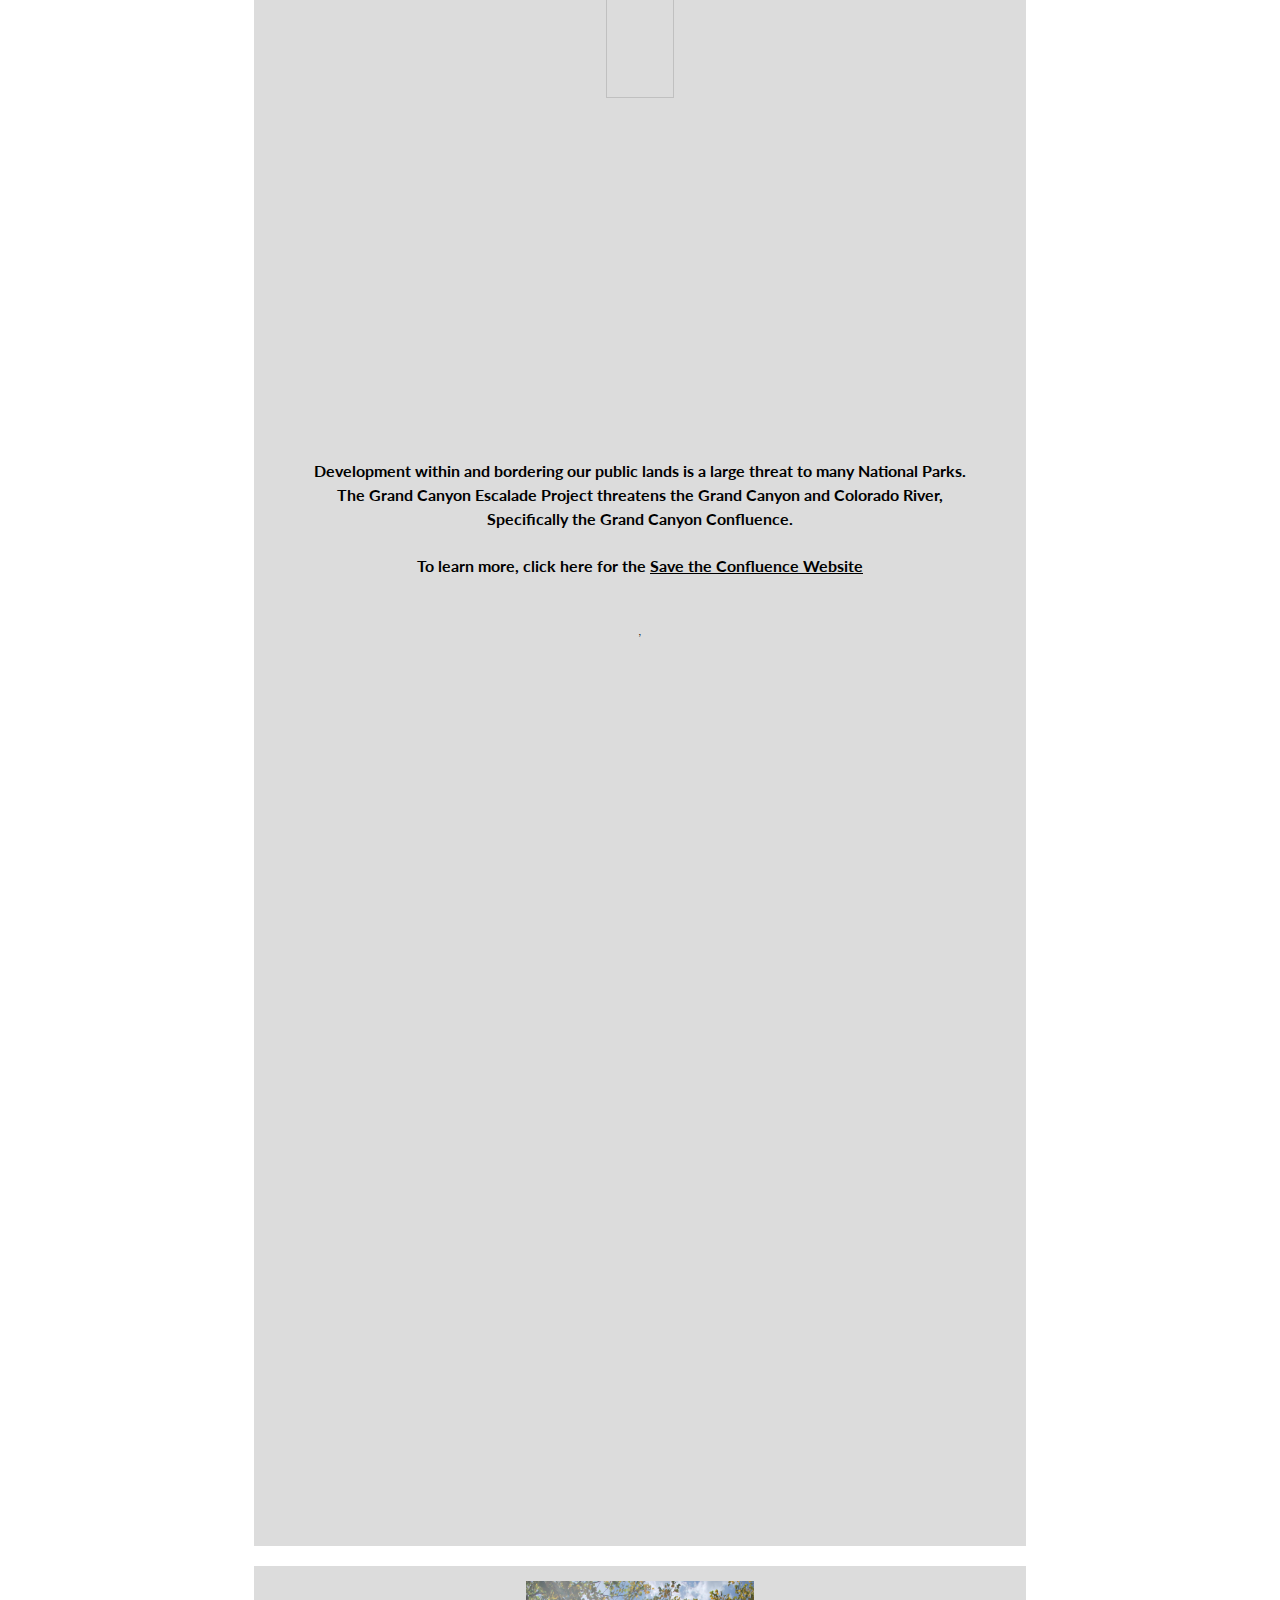
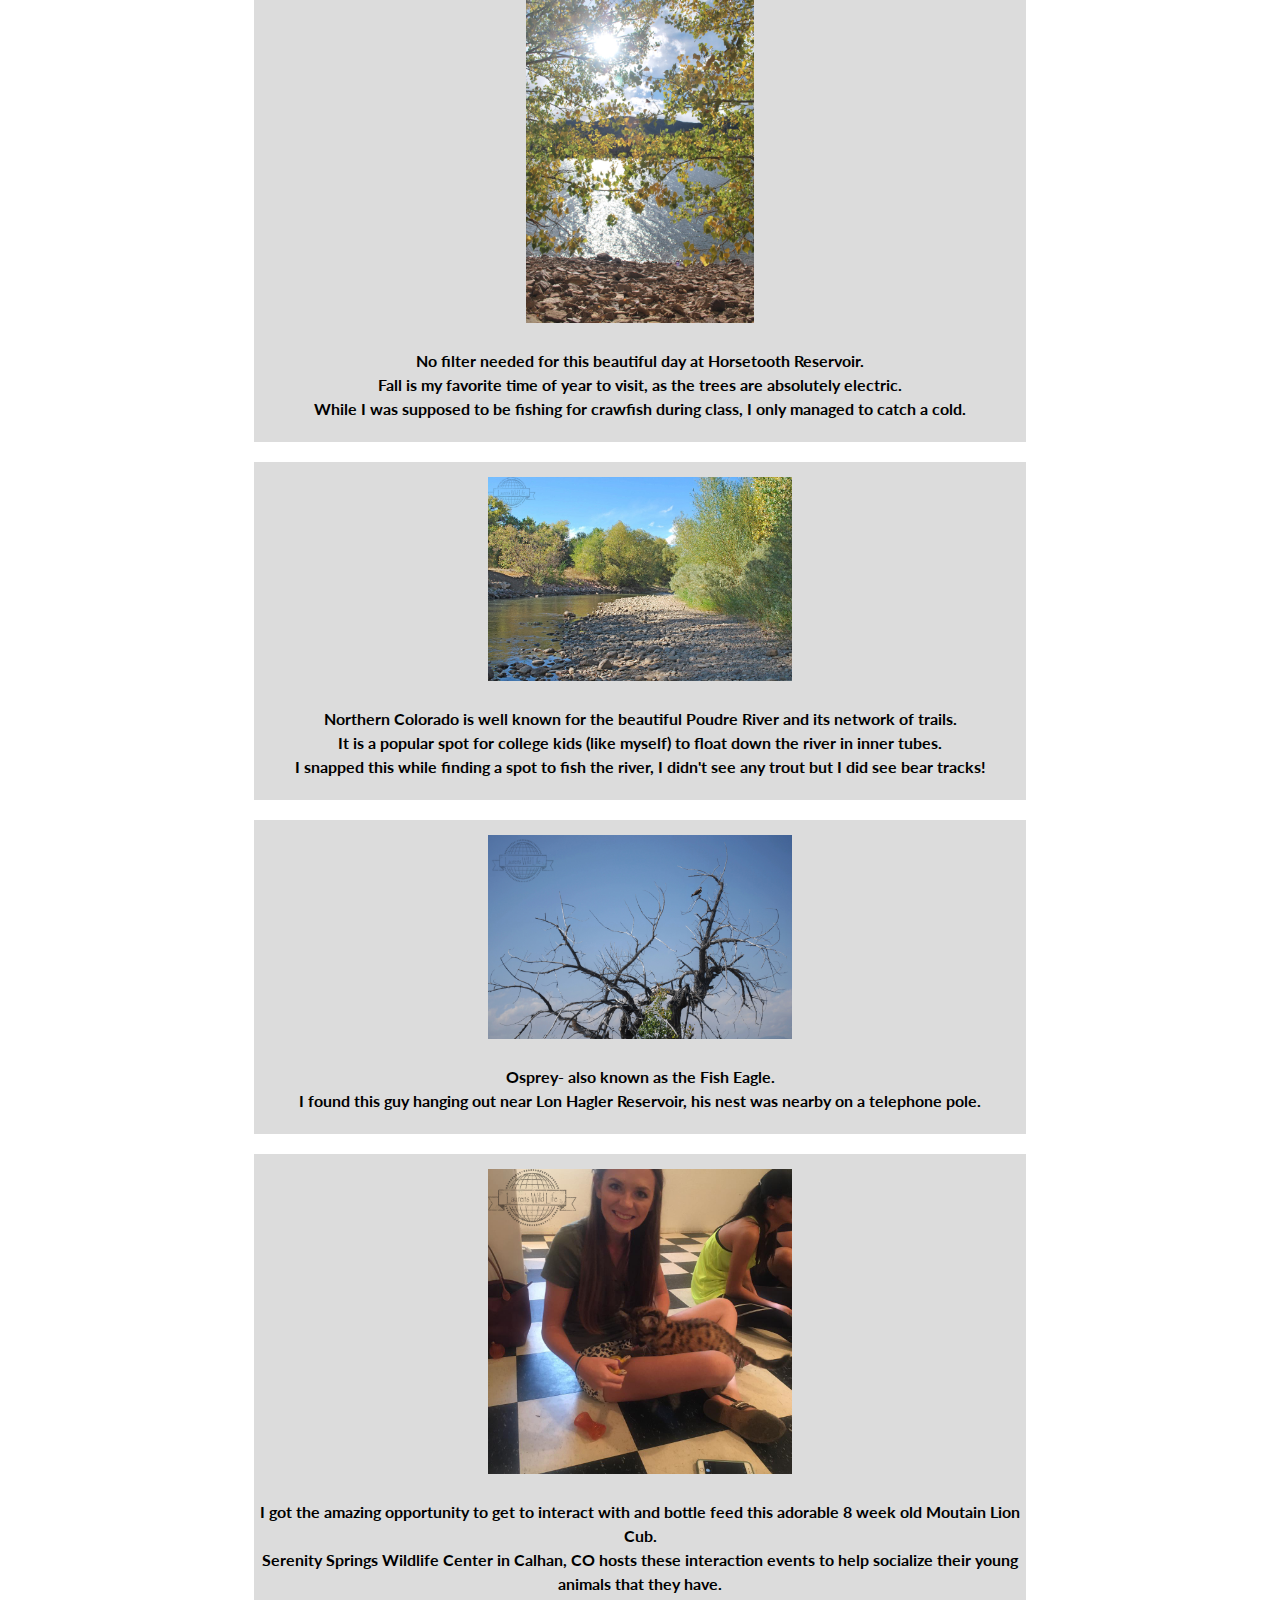
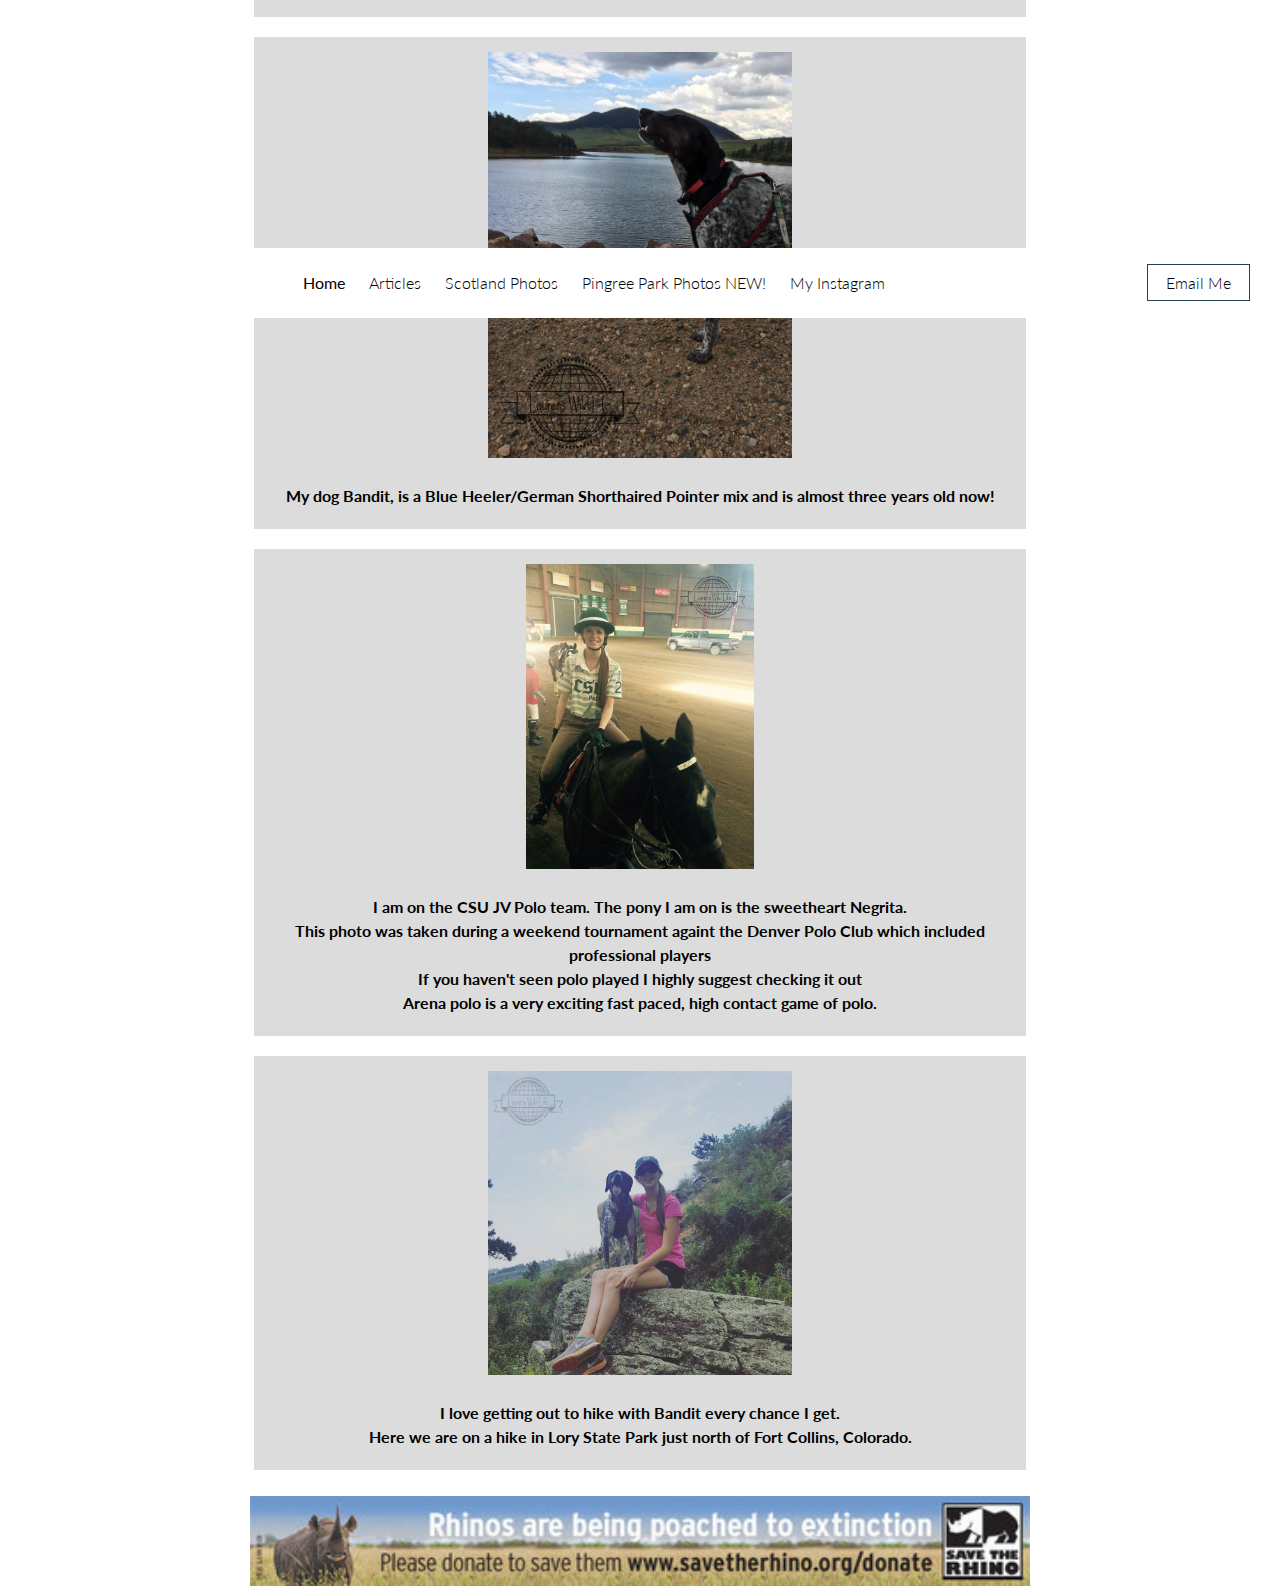
==== commit 2d9835be: "Add files via upload" ====
--- a/index.html
+++ b/index.html
@@ -5,13 +5,24 @@
     <meta charset="utf-8"/>
     <link href='https://fonts.googleapis.com/css?family=Lato:400,300,100,700,900' rel='stylesheet' type='text/css'>
     <link rel="stylesheet" type="text/css" href="main.css">
+
+<script>
+  (function(i,s,o,g,r,a,m){i['GoogleAnalyticsObject']=r;i[r]=i[r]||function(){
+  (i[r].q=i[r].q||[]).push(arguments)},i[r].l=1*new Date();a=s.createElement(o),
+  m=s.getElementsByTagName(o)[0];a.async=1;a.src=g;m.parentNode.insertBefore(a,m)
+  })(window,document,'script','https://www.google-analytics.com/analytics.js','ga');
+
+  ga('create', 'UA-86895061-1', 'auto');
+  ga('send', 'pageview');
+</script>
+
 </head>
 
 <body background="Mapbackground.jpg">
     <header>
       <div class="Header">
 	<figure class="logo">
-	<img style="width:545px; height:432px" src="watermark transparency.png"/>
+	<img style="height:55%" src="watermark transparency.png"/>
 	 <p class="page-description" style="background-color:#2f6256; font-color: white; font-size: 18px; font-weight: bold">Welcome to Lauren's Wild Life, a collection of my adventures and photographs.<br />  
 	I am a wildlife biology student and passionate about animals and their habitats. </br> This is a new website so keep checking back for updates of new articles, photographs and adventures!</p>
 	</figure>   
@@ -20,23 +31,25 @@
 
     <nav>
       <ul>
-        <li><a href="http://laurenswildlife.com/"><b>About Me</b></a></li>
-        <li><a href="articles.html">Articles NEW!</a></li>
+        <li><a href="index.html"><b>Home</b></a></li>
+        <li><a href="articles.html">Articles</a></li>
+		<li><a href="scotland.html">Scotland Photos</a></li>
+		<li><a href="PingreePark.html">Pingree Park Photos NEW!</a></li>
         <li><a href="https://www.instagram.com/laurenfrenchfry/?hl=en">My Instagram</a></li>
-        </ul>
+	  </ul>
       <div class="contact-btn"><a href="mailto: laurenafry@gmail.com">Email Me</a>
       </div>
     </nav>
 
     <div class="gallery">
       <figure class="gallery-item">
-        <img style="width:645px; height:432px" src="GCshilo.JPG"/>
+        <img style="width:50%" src="GCshilo.JPG"/>
        <p style="font-size 20px; font-weight: bold">
          Grand Canyon National Park was the hilight of my trip with EcoFlight, this photo was taken on the Bright Angel Trail. <br /> 
 	</figure>
 	
 	<figure class="gallery-item">
-	<video controls="controls" width="800" height="600" name="FLAA16" src="EcoFlight short-JD.mp4"></video>
+	<video controls="controls" width="533.33" height="400" name="FLAA16" src="EcoFlight short-JD.mp4"></video>
        <p style="font-size 20px; font-weight: bold">
 	I had the amazing opportunity to travel all around the four corners region of America for a week visiting <br />
 	national parks with EcoFlight in their Flight Across America student program.<br />
@@ -48,15 +61,15 @@
 	</figure>
 
 	<figure class="gallery-item">
-        <img style="width:430px; height:530px" src="confluence.JPG"/>
+        <img style="width:30%" src="confluence.JPG"/>
        <p style="font-size 20px; font-weight: bold">
         Development within and bordering our public lands is a large threat to many National Parks.<br />
-	The Grand Canyon Escalade Project threatens the Grand Canyon and Colorado River, Specifically the Grand Canyon Confluence. <br />
+	The Grand Canyon Escalade Project threatens the Grand Canyon and Colorado River, </br> Specifically the Grand Canyon Confluence. <br />
 	To learn more, click here for the <a href="http://savetheconfluence.com/">Save the Confluence Website</a>
 	</p>,
 	</figure>
 	<figure class="gallery-item">
-        <img style="width:324px; height:484px" src="yellowhorsetooth.JPG"/>
+        <img style="width:30%" src="yellowhorsetooth.JPG"/>
        <p style="font-size 20px; font-weight: bold">
         No filter needed for this beautiful day at Horsetooth Reservoir.  <br />
 	Fall is my favorite time of year to visit, as the trees are absolutely electric. <br />
@@ -64,7 +77,7 @@
 	</p>
 	</figure>
 	<figure class="gallery-item">
-        <img style="width:742.9px; height:496.85px" src="poudreedit.jpg"/>
+        <img style="width:40%" src="poudreedit.jpg"/>
        <p style="font-size 20px; font-weight: bold">
           Northern Colorado is well known for the beautiful Poudre River and its network of trails. <br />
 	It is a popular spot for college kids (like myself) to float down the river in inner tubes. <br />
@@ -72,27 +85,27 @@
 	</p>
 	</figure>
        <figure class="gallery-item">
-        <img style="width:553.143px; height:370.286px" src="Osprey-edit2.jpg"/>
+        <img style="width:40%" src="Osprey-edit2.jpg"/>
        <p style="font-size 20px; font-weight: bold">
          Osprey- also known as the Fish Eagle. <br />
 	I found this guy hanging out near Lon Hagler Reservoir, his nest was nearby on a telephone pole.   
         </p>
       </figure>
       <figure class="gallery-item">
-        <img style="width:480px; height:480px" src="cougar.jpg"/>
+        <img style="width:40%" src="cougar.jpg"/>
         <p style="font-size 20px; font-weight: bold">
          I got the amazing opportunity to get to interact with and bottle feed this adorable 8 week old Moutain Lion Cub.<br/> 
 	Serenity Springs Wildlife Center in Calhan, CO hosts these interaction events to help socialize their young animals that they have. 
         </p>
       </figure>
       <figure class="gallery-item">
-        <img style="width:360px; height:480px" src="bandit.jpg">
+        <img style="width:40%" src="bandit.jpg">
         <p style="font-size 20px; font-weight: bold">
          My dog Bandit, is a Blue Heeler/German Shorthaired Pointer mix and is almost three years old now!
         </p>
       </figure>
       <figure class="gallery-item">
-        <img style="width:437.95px; height:563.3px" src="poloCSUjersey.jpg">
+        <img style="width:30%" src="poloCSUjersey.jpg">
         <p style="font-size 20px; font-weight: bold">
          I am on the CSU JV Polo team. The pony I am on is the sweetheart Negrita.<br/>This photo was taken during a weekend tournament againt the Denver Polo Club which included professional players <br />
 	If you haven't seen polo played I highly suggest checking it out <br />
@@ -100,7 +113,7 @@
         </p>
       </figure>
       <figure class="gallery-item">
-        <img style="width:480px; height:480px" src="hike.jpg">
+        <img style="width:40%" src="hike.jpg">
         <p style="font-size 20px; font-weight: bold">
          I love getting out to hike with Bandit every chance I get. <br/>Here we are on a hike in Lory State Park just north of Fort Collins, Colorado. 
         </p>
@@ -113,23 +126,16 @@
 
       <nav>
       <ul>
-        <li><a href="http://laurenswildlife.com/"><b>About Me</b></a></li>
-        <li><a href="articles.html">Articles NEW!</a></li>
+        <li><a href="index.html"><b>Home</b></a></li>
+        <li><a href="articles.html">Articles</a></li>
+		<li><a href="scotland.html">Scotland Photos</a></li>
+		<li><a href="PingreePark.html">Pingree Park Photos NEW!</a></li>
         <li><a href="https://www.instagram.com/laurenfrenchfry/?hl=en">My Instagram</a></li>
-      </ul>
+	  </ul>
       <div class="contact-btn"><a href="mailto: laurenafry@gmail.com">Email Me</a>
-    
-        </div>
+      </div>
     </nav>
+	
+
   </body>
-<script>
-  (function(i,s,o,g,r,a,m){i['GoogleAnalyticsObject']=r;i[r]=i[r]||function(){
-  (i[r].q=i[r].q||[]).push(arguments)},i[r].l=1*new Date();a=s.createElement(o),
-  m=s.getElementsByTagName(o)[0];a.async=1;a.src=g;m.parentNode.insertBefore(a,m)
-  })(window,document,'script','https://www.google-analytics.com/analytics.js','ga');
-
-  ga('create', 'UA-86895061-1', 'auto');
-  ga('send', 'pageview');
-
-</script>
 </html>--- a/main.css
+++ b/main.css
@@ -31,9 +31,10 @@
 
 .page-description {
   border: 1px solid #000;
-  padding: 30px;
+  padding: 1px;
   text-align: center;
 text-align: center;
+margin:5px;
 }
 
 .Header{
@@ -49,7 +50,7 @@
   margin: 1px;
   border: 5px solid #FFF;
   text-align: center;
-}
+  padding:1px;
 }
 
 .logo.item .thumbnail {
@@ -61,25 +62,33 @@
   display: flex;
   flex-wrap: wrap;
   justify-content: center;
-  margin-top: 20px;
+  margin-top: 10px;
 text-align: center;
+padding:5px;
 }
 
 .gallery-item {
 Background-color: #DCDCDC; 
-  margin: 30px;
+  margin: 5px;
   border: 5px solid #FFF;
   text-align: center;
-}
+  padding:5px;
+  width:60%;
 }
 
 .gallery-item .thumbnail {
-margin: 20px;
-text-align: center;
-
+	margin: 10px;
+	text-align: center;
+	padding:5px;
 }
 
-/* FOOTER NAVIGATION */
+.gallery-item img{
+	margin:5px;
+	padding:5px;
+	text-align: center;
+}
+
+/* NAVIGATION */
 
 nav {
   background-color: #FFF;
@@ -111,10 +120,38 @@
   bottom: 2px;
 }
 
-nav a {
-  height: 60px;
-  line-height: 60px;
-  color: #204156;
-  text-decoration: none;
+nav a:link {
+	text-decoration:none;
+	color: black;
+	height: 70px;
+  line-height: 70px;
 }
 
+a:link {
+	color: black;
+	height: 70px;
+  line-height: 70px;
+}
+a:visited {
+	text-decoration:none;
+	color:blue;
+	height: 70px;
+  line-height: 70px;
+}
+a:hover{
+	color: #Green
+	font-weight: bold;
+	height: 70px;
+  line-height: 70px;
+  font-size:20px;
+}
+
+/* Automatic Slide Show for Pingree*/
+.myslides fade img{
+	width:60%;
+	margin: 5px;
+  border: 5px solid #FFF;
+  text-align: center;
+  padding:5px;
+  width:60%;
+}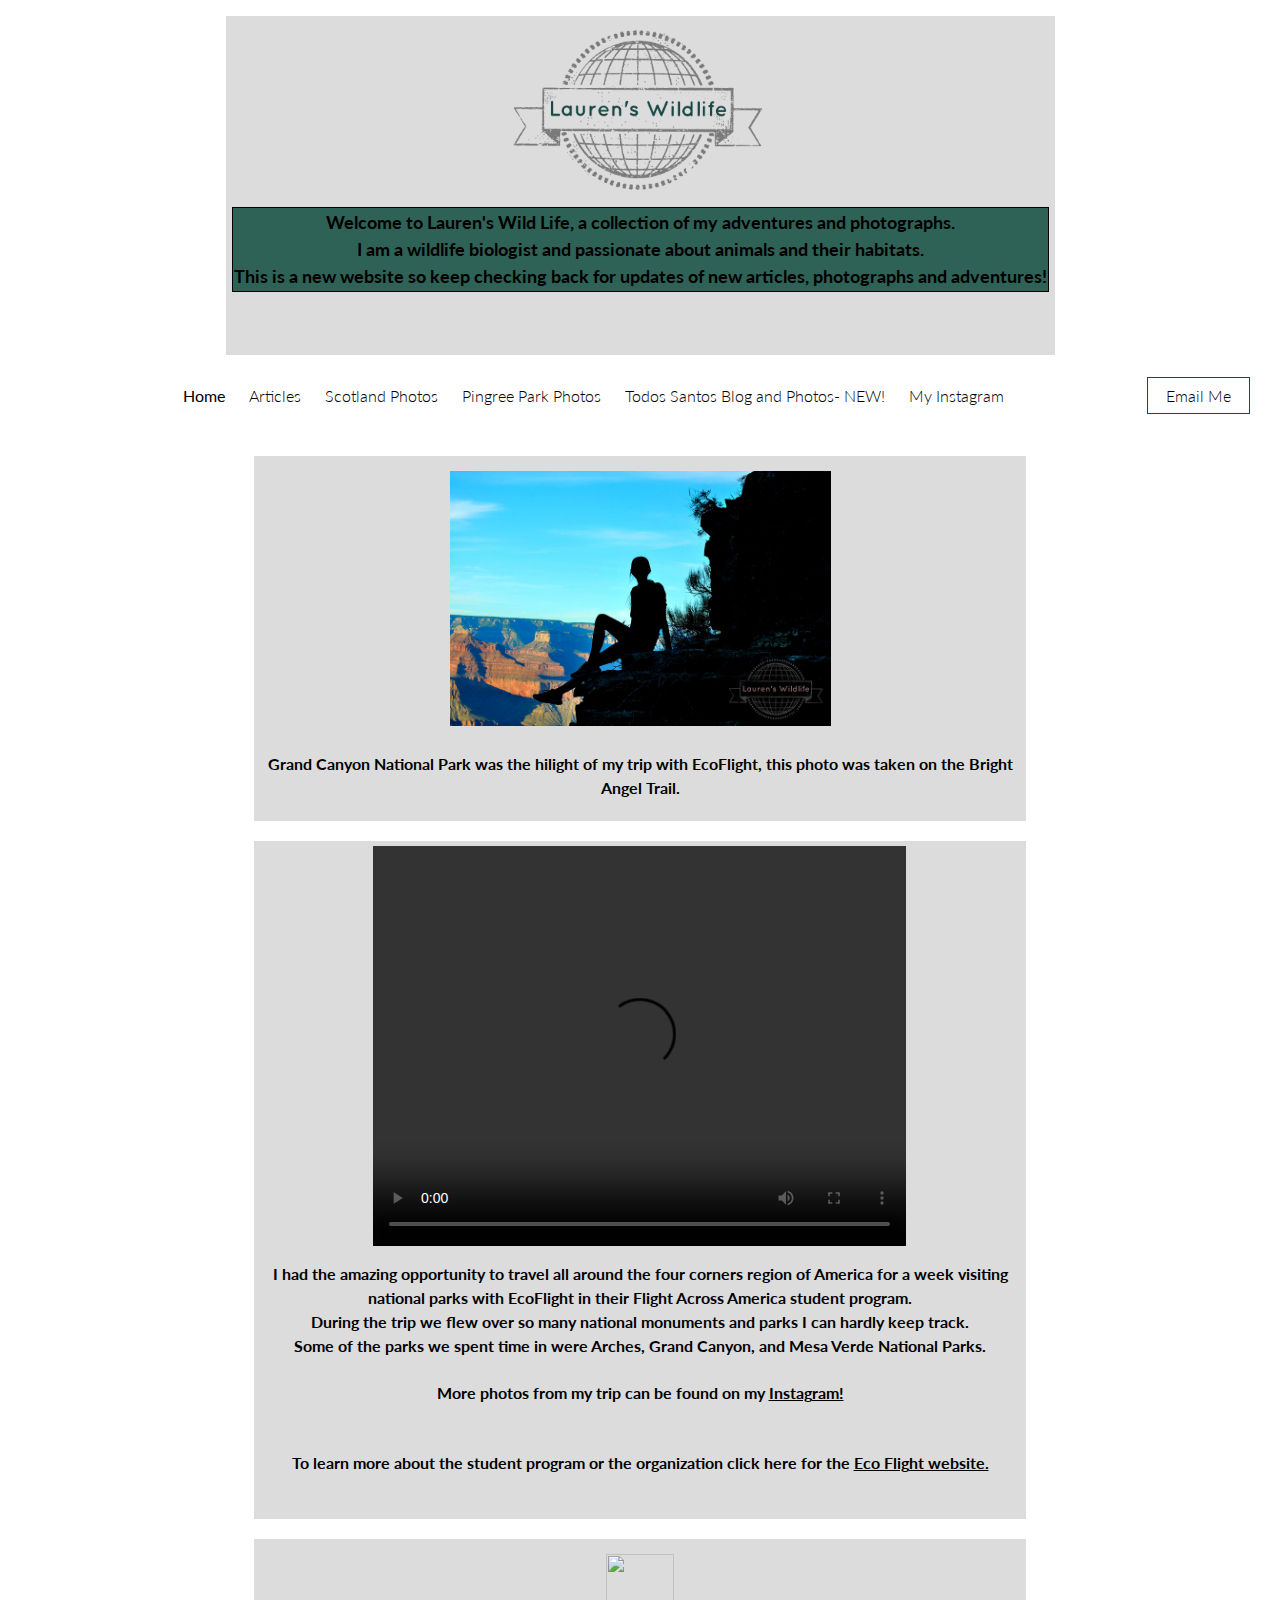
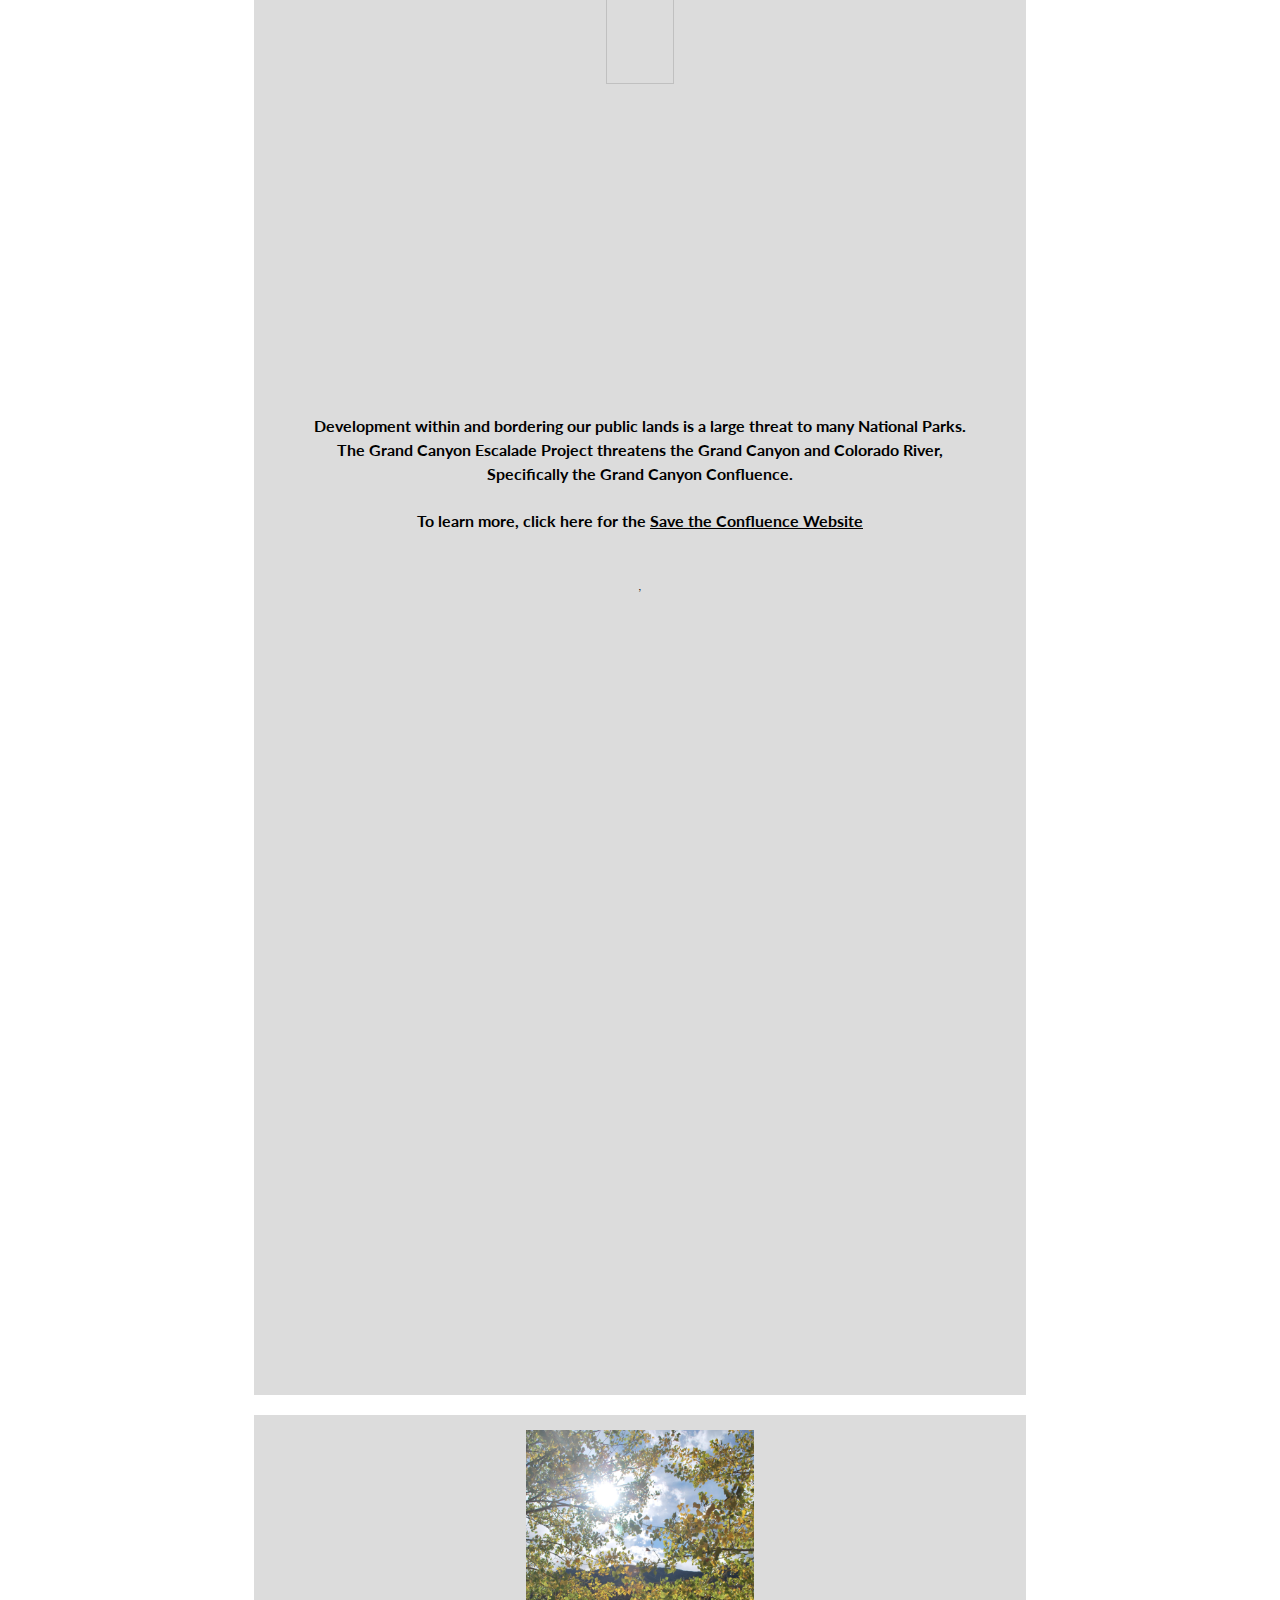
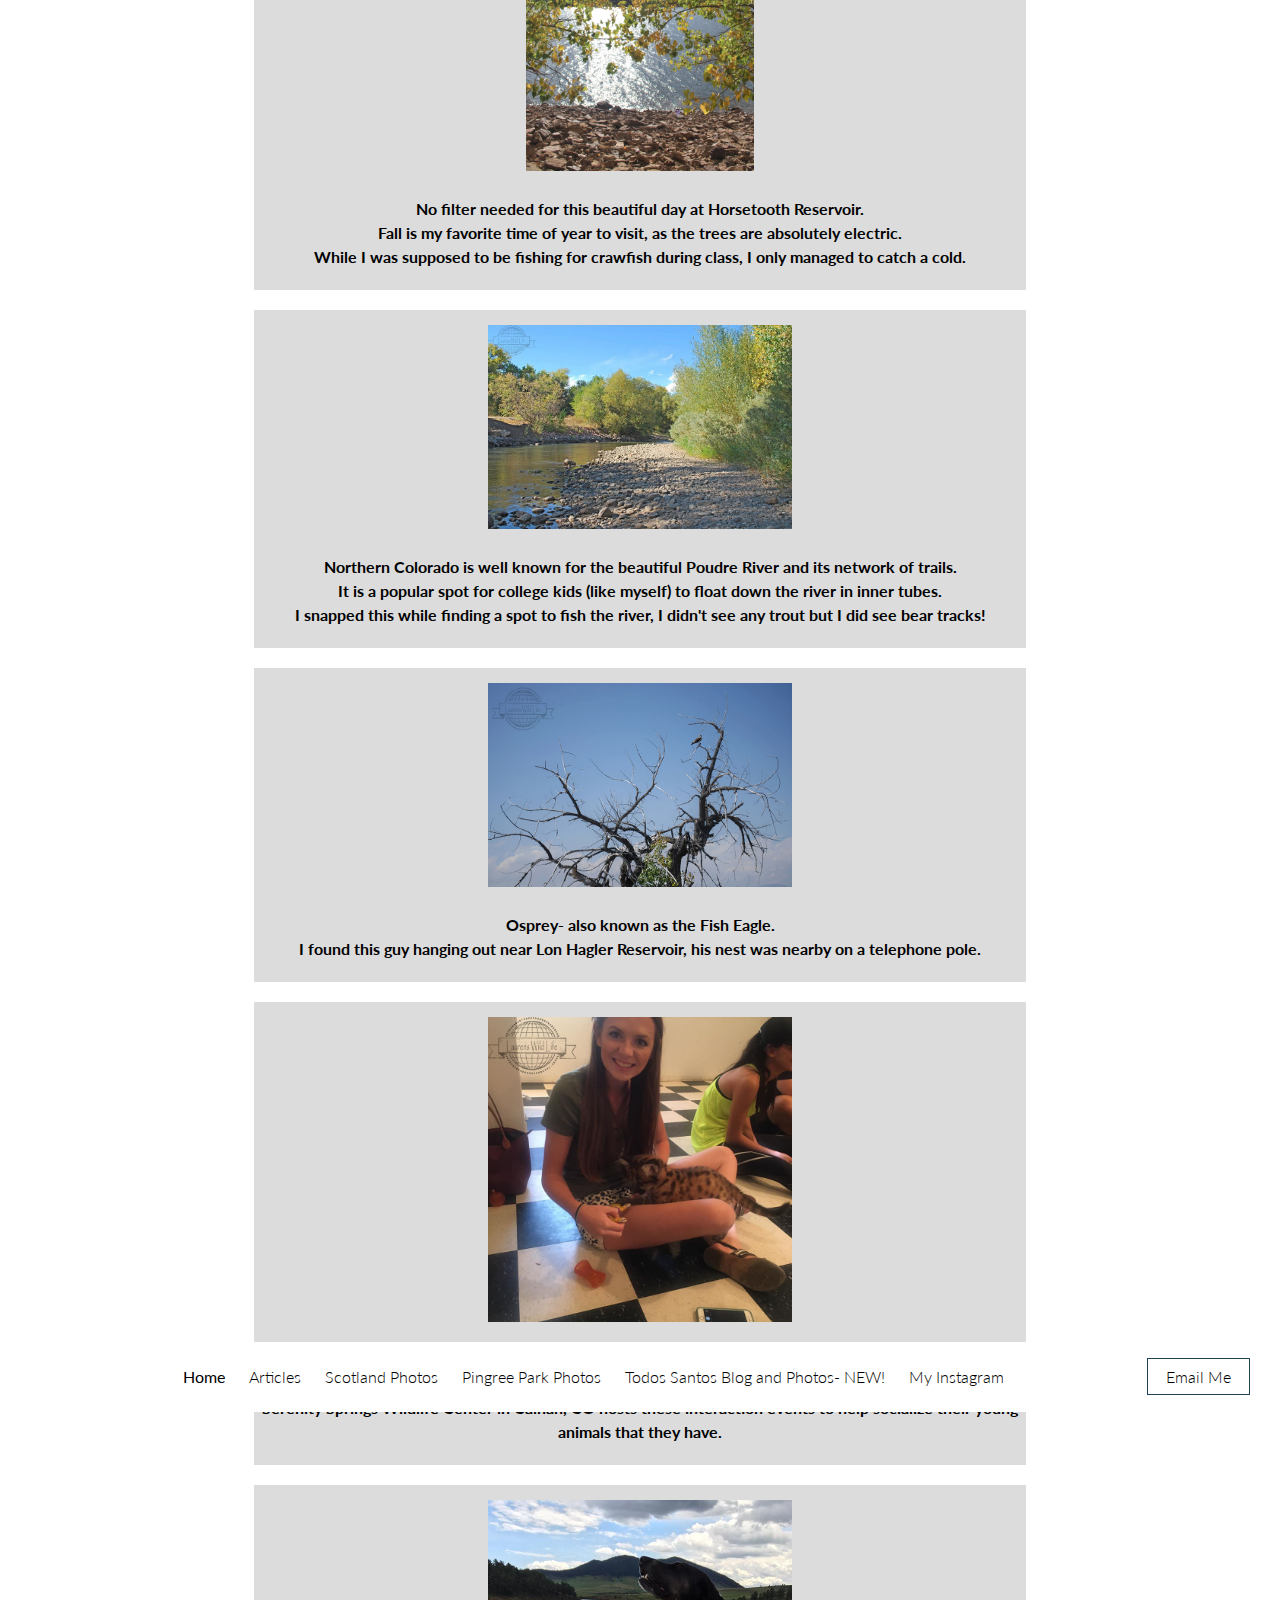
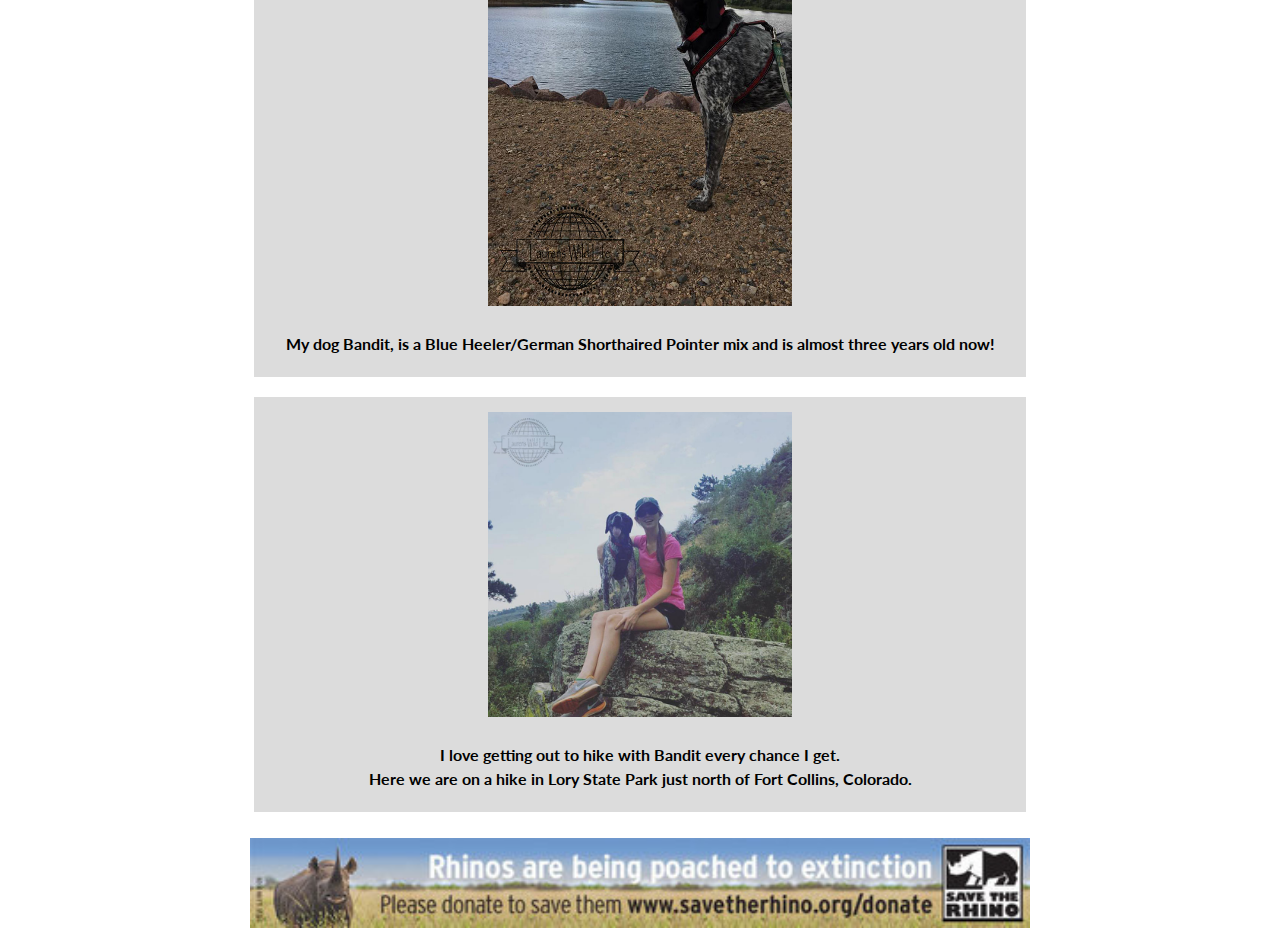
==== commit afb66143: "Add files via upload" ====
--- a/index.html
+++ b/index.html
@@ -5,6 +5,7 @@
     <meta charset="utf-8"/>
     <link href='https://fonts.googleapis.com/css?family=Lato:400,300,100,700,900' rel='stylesheet' type='text/css'>
     <link rel="stylesheet" type="text/css" href="main.css">
+    <link rel="shortcut icon" type="image/x-icon" href="/favicon.ico">
 
 <script>
   (function(i,s,o,g,r,a,m){i['GoogleAnalyticsObject']=r;i[r]=i[r]||function(){
@@ -24,7 +25,7 @@
 	<figure class="logo">
 	<img style="height:55%" src="watermark transparency.png"/>
 	 <p class="page-description" style="background-color:#2f6256; font-color: white; font-size: 18px; font-weight: bold">Welcome to Lauren's Wild Life, a collection of my adventures and photographs.<br />  
-	I am a wildlife biology student and passionate about animals and their habitats. </br> This is a new website so keep checking back for updates of new articles, photographs and adventures!</p>
+	I am a wildlife biologist and passionate about animals and their habitats. </br> This is a new website so keep checking back for updates of new articles, photographs and adventures!</p>
 	</figure>   
     </div>
     </header>
@@ -34,7 +35,8 @@
         <li><a href="index.html"><b>Home</b></a></li>
         <li><a href="articles.html">Articles</a></li>
 		<li><a href="scotland.html">Scotland Photos</a></li>
-		<li><a href="PingreePark.html">Pingree Park Photos NEW!</a></li>
+		<li><a href="PingreePark.html">Pingree Park Photos</a></li>
+		<li><a href="TodosSantos.html">Todos Santos Blog and Photos- NEW!</a></li>
         <li><a href="https://www.instagram.com/laurenfrenchfry/?hl=en">My Instagram</a></li>
 	  </ul>
       <div class="contact-btn"><a href="mailto: laurenafry@gmail.com">Email Me</a>
@@ -42,13 +44,13 @@
     </nav>
 
     <div class="gallery">
-      <figure class="gallery-item">
+<figure class="gallery-item">
         <img style="width:50%" src="GCshilo.JPG"/>
        <p style="font-size 20px; font-weight: bold">
          Grand Canyon National Park was the hilight of my trip with EcoFlight, this photo was taken on the Bright Angel Trail. <br /> 
 	</figure>
 	
-	<figure class="gallery-item">
+<figure class="gallery-item">
 	<video controls="controls" width="533.33" height="400" name="FLAA16" src="EcoFlight short-JD.mp4"></video>
        <p style="font-size 20px; font-weight: bold">
 	I had the amazing opportunity to travel all around the four corners region of America for a week visiting <br />
@@ -60,7 +62,7 @@
 	</p>
 	</figure>
 
-	<figure class="gallery-item">
+<figure class="gallery-item">
         <img style="width:30%" src="confluence.JPG"/>
        <p style="font-size 20px; font-weight: bold">
         Development within and bordering our public lands is a large threat to many National Parks.<br />
@@ -68,7 +70,8 @@
 	To learn more, click here for the <a href="http://savetheconfluence.com/">Save the Confluence Website</a>
 	</p>,
 	</figure>
-	<figure class="gallery-item">
+	
+<figure class="gallery-item">
         <img style="width:30%" src="yellowhorsetooth.JPG"/>
        <p style="font-size 20px; font-weight: bold">
         No filter needed for this beautiful day at Horsetooth Reservoir.  <br />
@@ -76,7 +79,8 @@
 	While I was supposed to be fishing for crawfish during class, I only managed to catch a cold.     
 	</p>
 	</figure>
-	<figure class="gallery-item">
+	
+<figure class="gallery-item">
         <img style="width:40%" src="poudreedit.jpg"/>
        <p style="font-size 20px; font-weight: bold">
           Northern Colorado is well known for the beautiful Poudre River and its network of trails. <br />
@@ -84,35 +88,33 @@
 	I snapped this while finding a spot to fish the river, I didn't see any trout but I did see bear tracks! 
 	</p>
 	</figure>
-       <figure class="gallery-item">
+       
+<figure class="gallery-item">
         <img style="width:40%" src="Osprey-edit2.jpg"/>
        <p style="font-size 20px; font-weight: bold">
          Osprey- also known as the Fish Eagle. <br />
 	I found this guy hanging out near Lon Hagler Reservoir, his nest was nearby on a telephone pole.   
         </p>
       </figure>
-      <figure class="gallery-item">
+      
+<figure class="gallery-item">
         <img style="width:40%" src="cougar.jpg"/>
         <p style="font-size 20px; font-weight: bold">
          I got the amazing opportunity to get to interact with and bottle feed this adorable 8 week old Moutain Lion Cub.<br/> 
 	Serenity Springs Wildlife Center in Calhan, CO hosts these interaction events to help socialize their young animals that they have. 
         </p>
       </figure>
-      <figure class="gallery-item">
+      
+<figure class="gallery-item">
         <img style="width:40%" src="bandit.jpg">
         <p style="font-size 20px; font-weight: bold">
          My dog Bandit, is a Blue Heeler/German Shorthaired Pointer mix and is almost three years old now!
         </p>
       </figure>
-      <figure class="gallery-item">
-        <img style="width:30%" src="poloCSUjersey.jpg">
-        <p style="font-size 20px; font-weight: bold">
-         I am on the CSU JV Polo team. The pony I am on is the sweetheart Negrita.<br/>This photo was taken during a weekend tournament againt the Denver Polo Club which included professional players <br />
-	If you haven't seen polo played I highly suggest checking it out <br />
-	Arena polo is a very exciting fast paced, high contact game of polo. <br />
-        </p>
-      </figure>
-      <figure class="gallery-item">
+
+    
+     
+ <figure class="gallery-item">
         <img style="width:40%" src="hike.jpg">
         <p style="font-size 20px; font-weight: bold">
          I love getting out to hike with Bandit every chance I get. <br/>Here we are on a hike in Lory State Park just north of Fort Collins, Colorado. 
@@ -129,7 +131,8 @@
         <li><a href="index.html"><b>Home</b></a></li>
         <li><a href="articles.html">Articles</a></li>
 		<li><a href="scotland.html">Scotland Photos</a></li>
-		<li><a href="PingreePark.html">Pingree Park Photos NEW!</a></li>
+		<li><a href="PingreePark.html">Pingree Park Photos</a></li>
+		<li><a href="TodosSantos.html">Todos Santos Blog and Photos- NEW!</a></li>
         <li><a href="https://www.instagram.com/laurenfrenchfry/?hl=en">My Instagram</a></li>
 	  </ul>
       <div class="contact-btn"><a href="mailto: laurenafry@gmail.com">Email Me</a>
@@ -138,4 +141,4 @@
 	
 
   </body>
-</html>+</html>
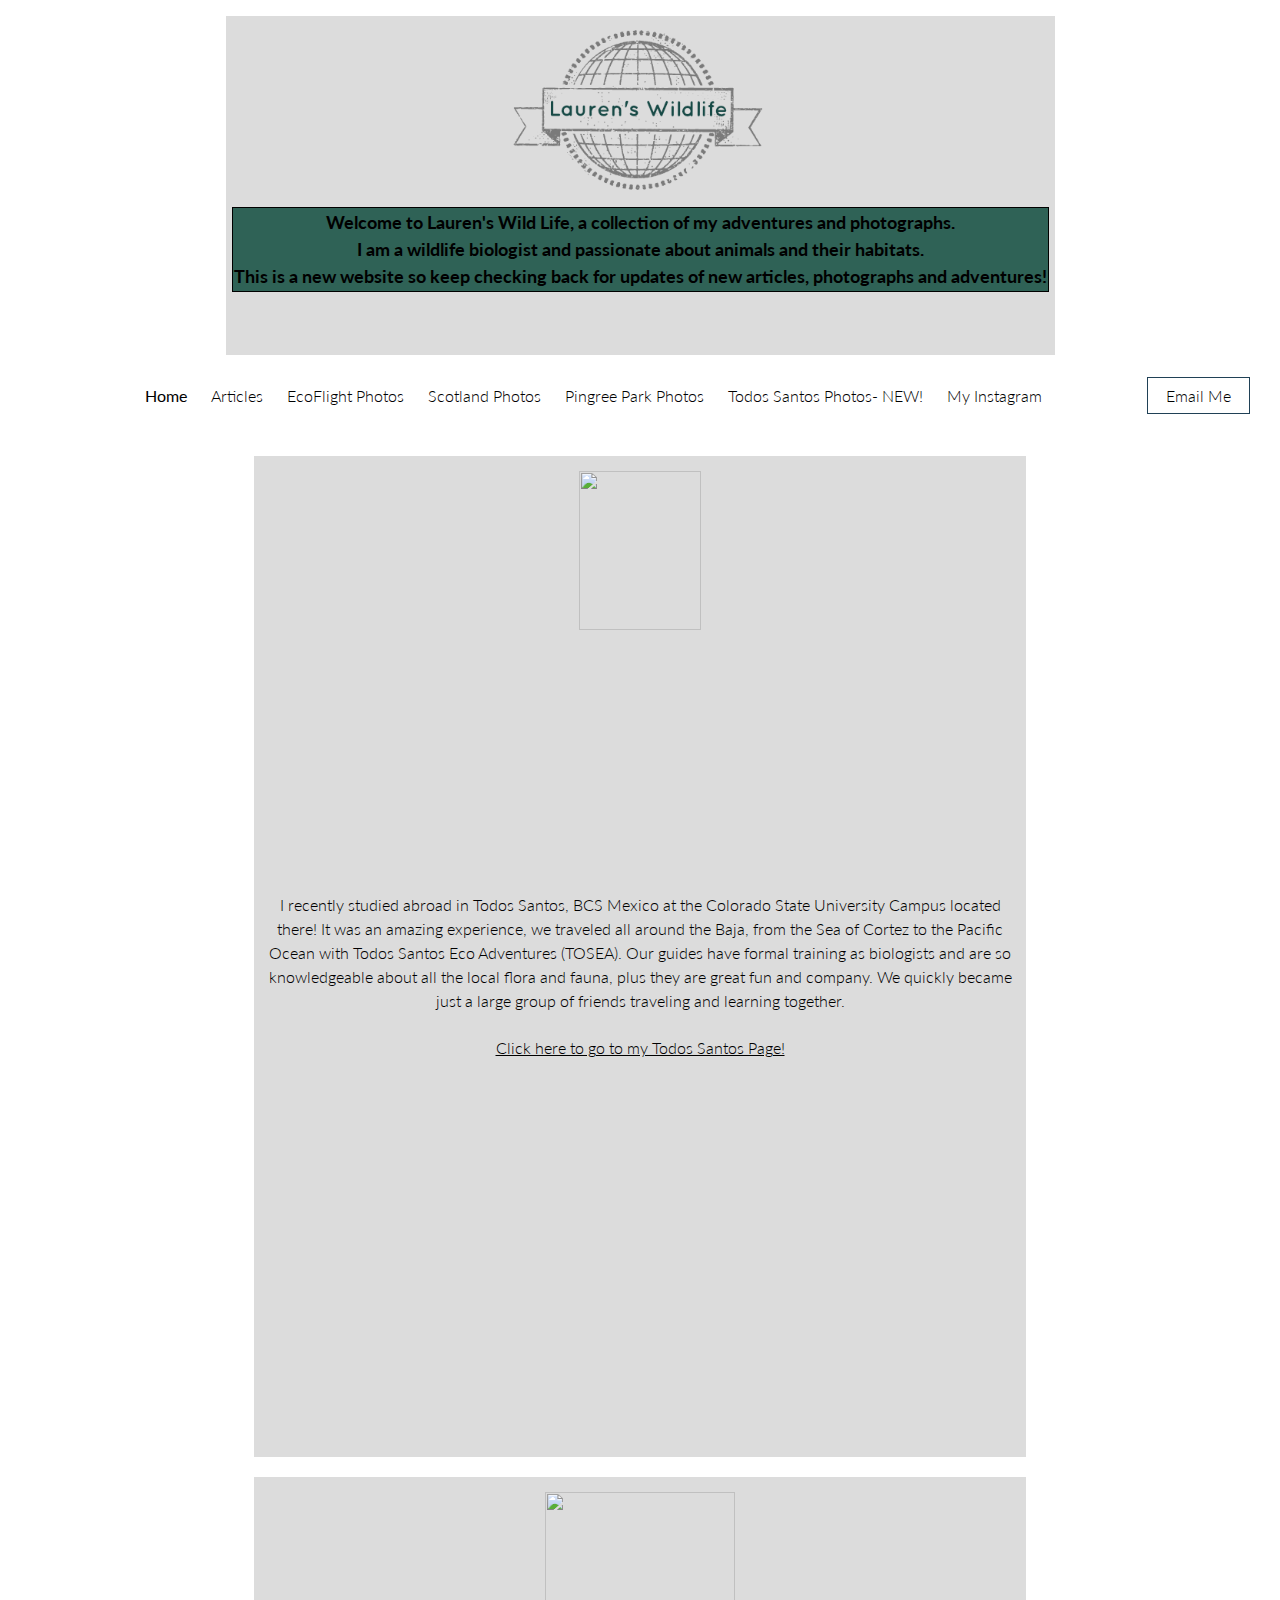
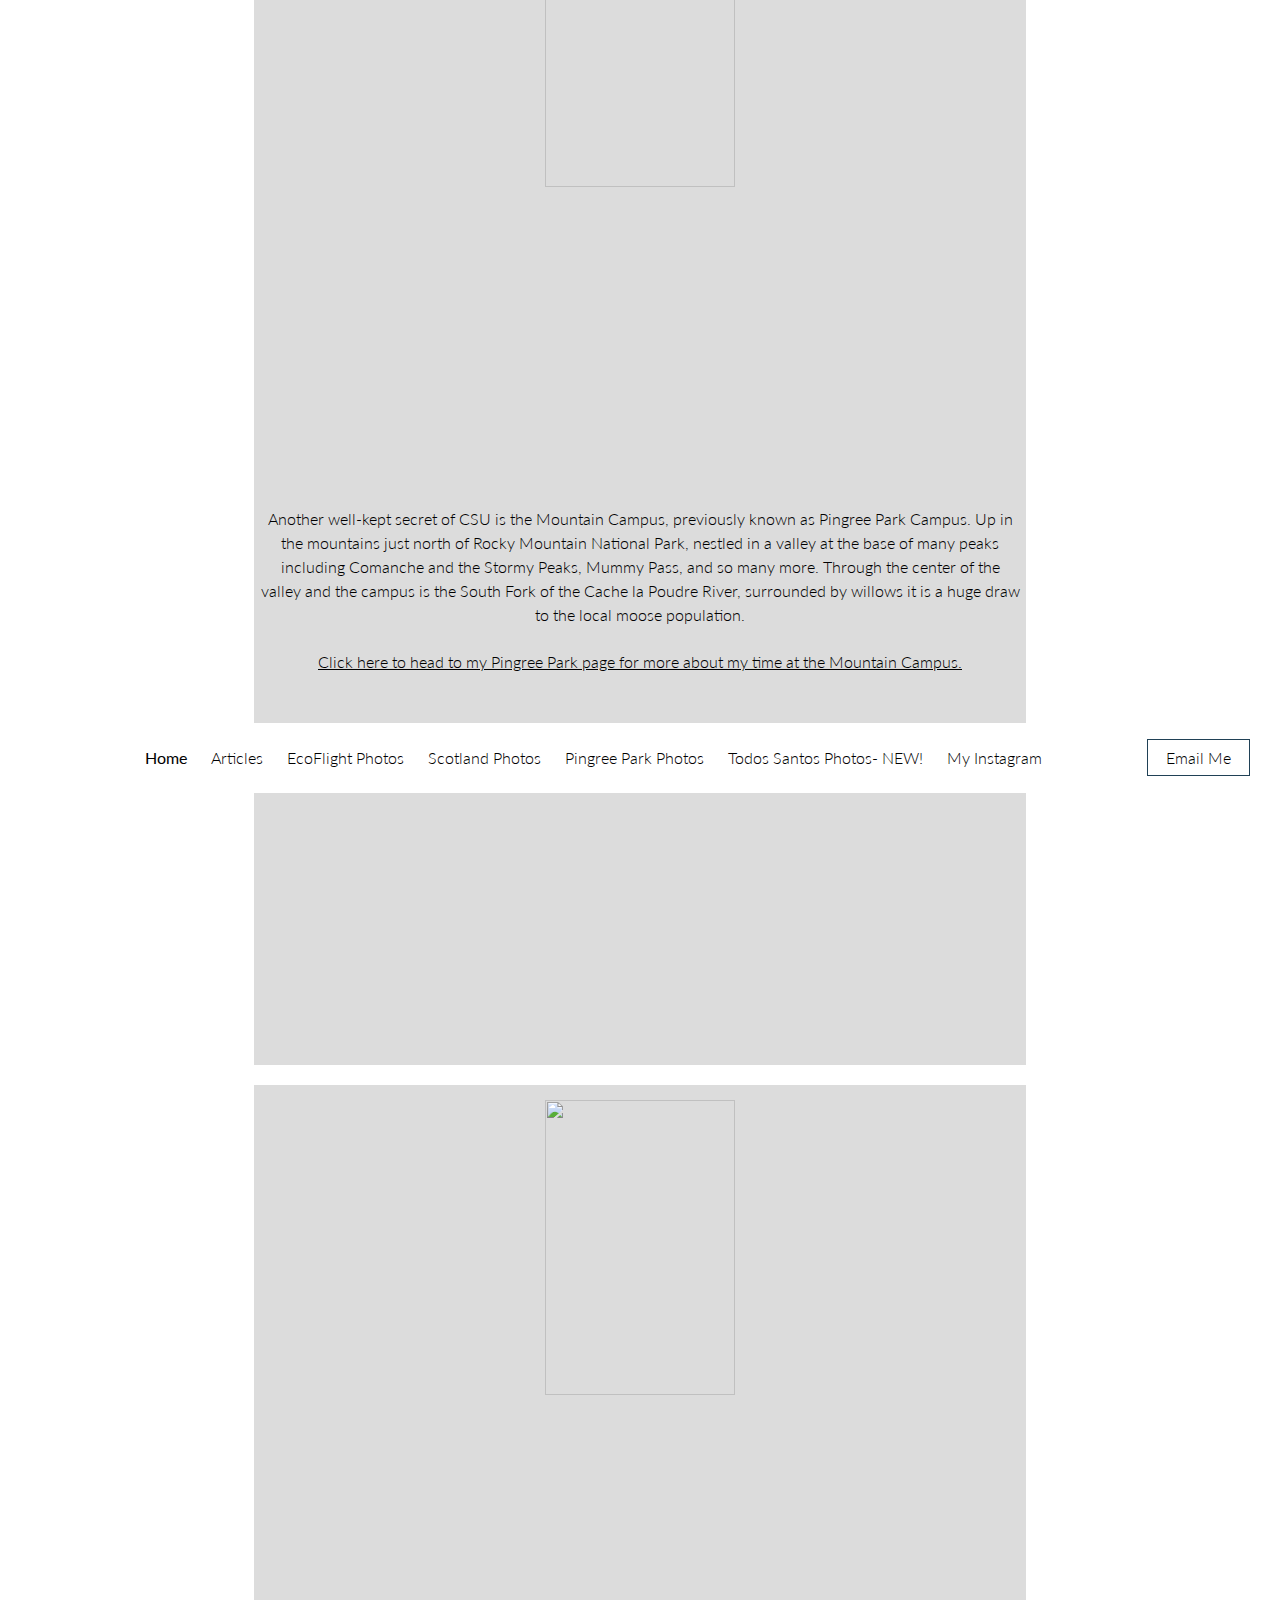
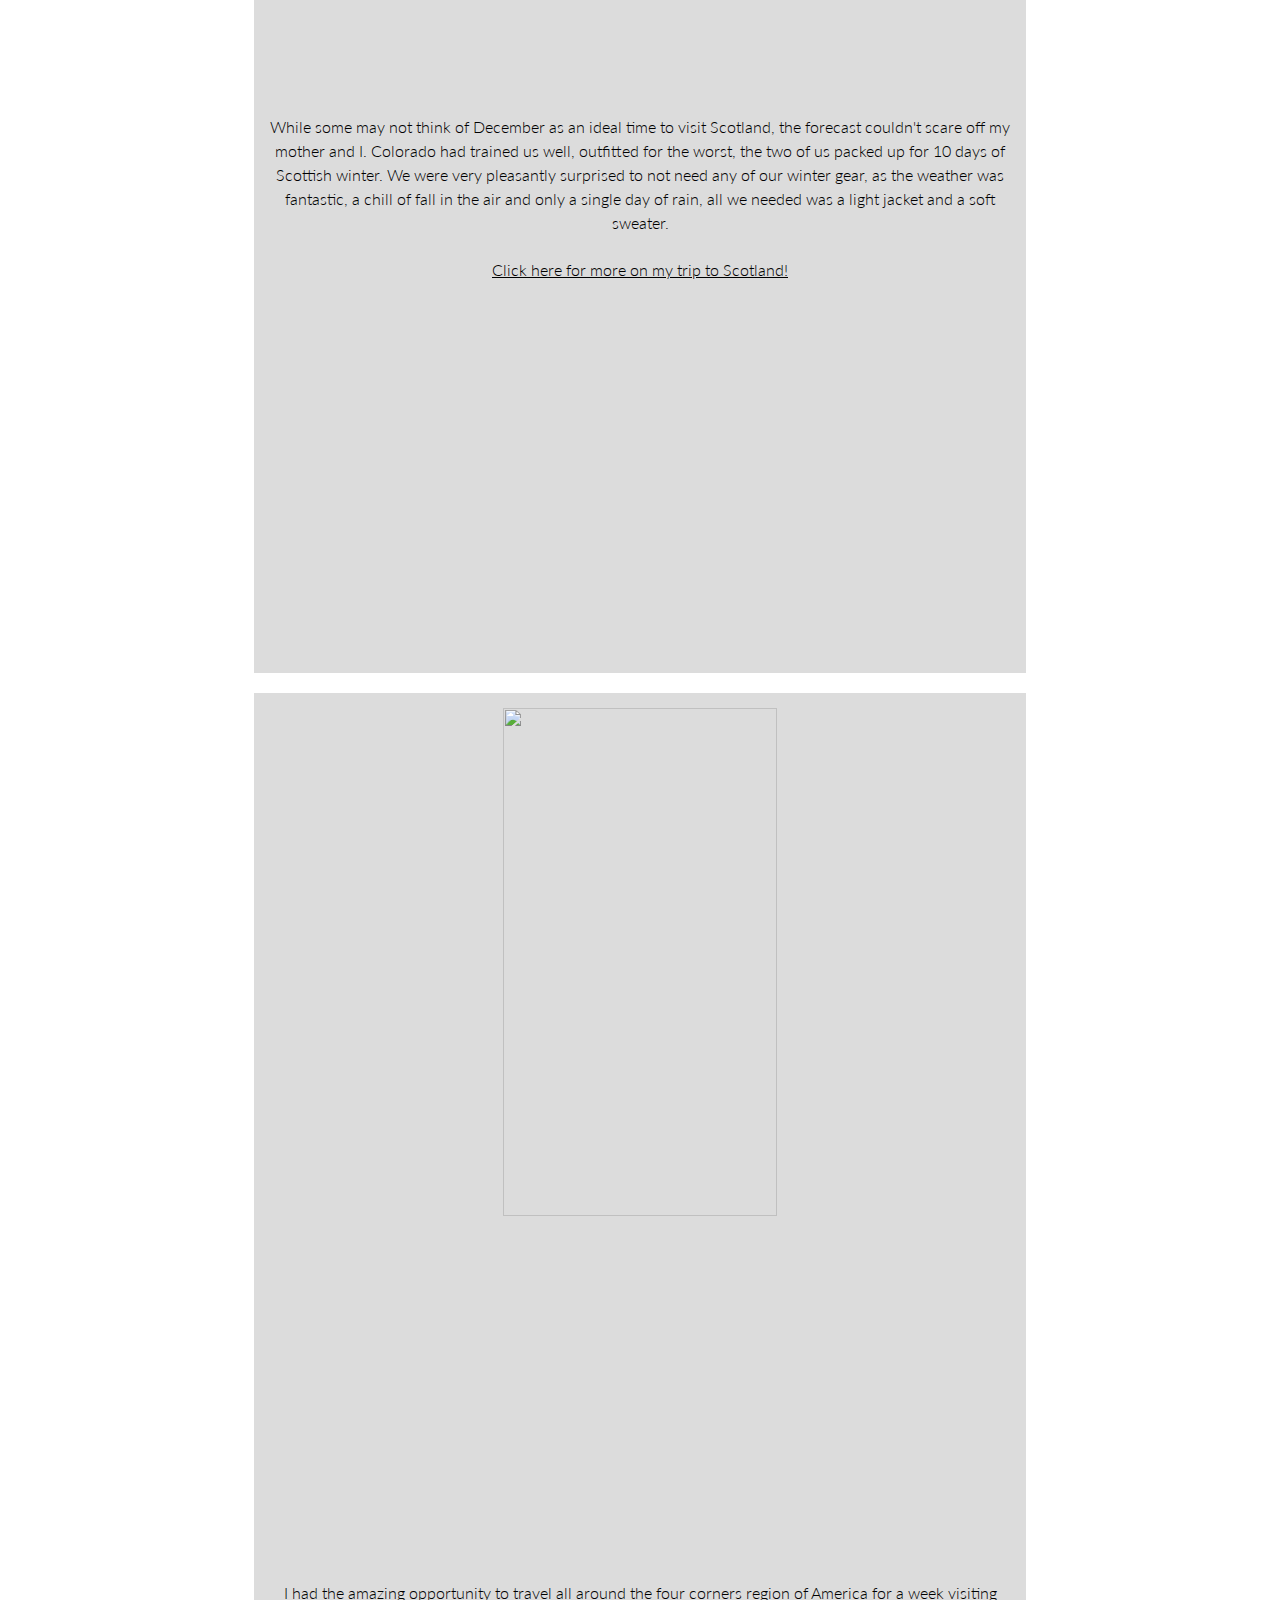
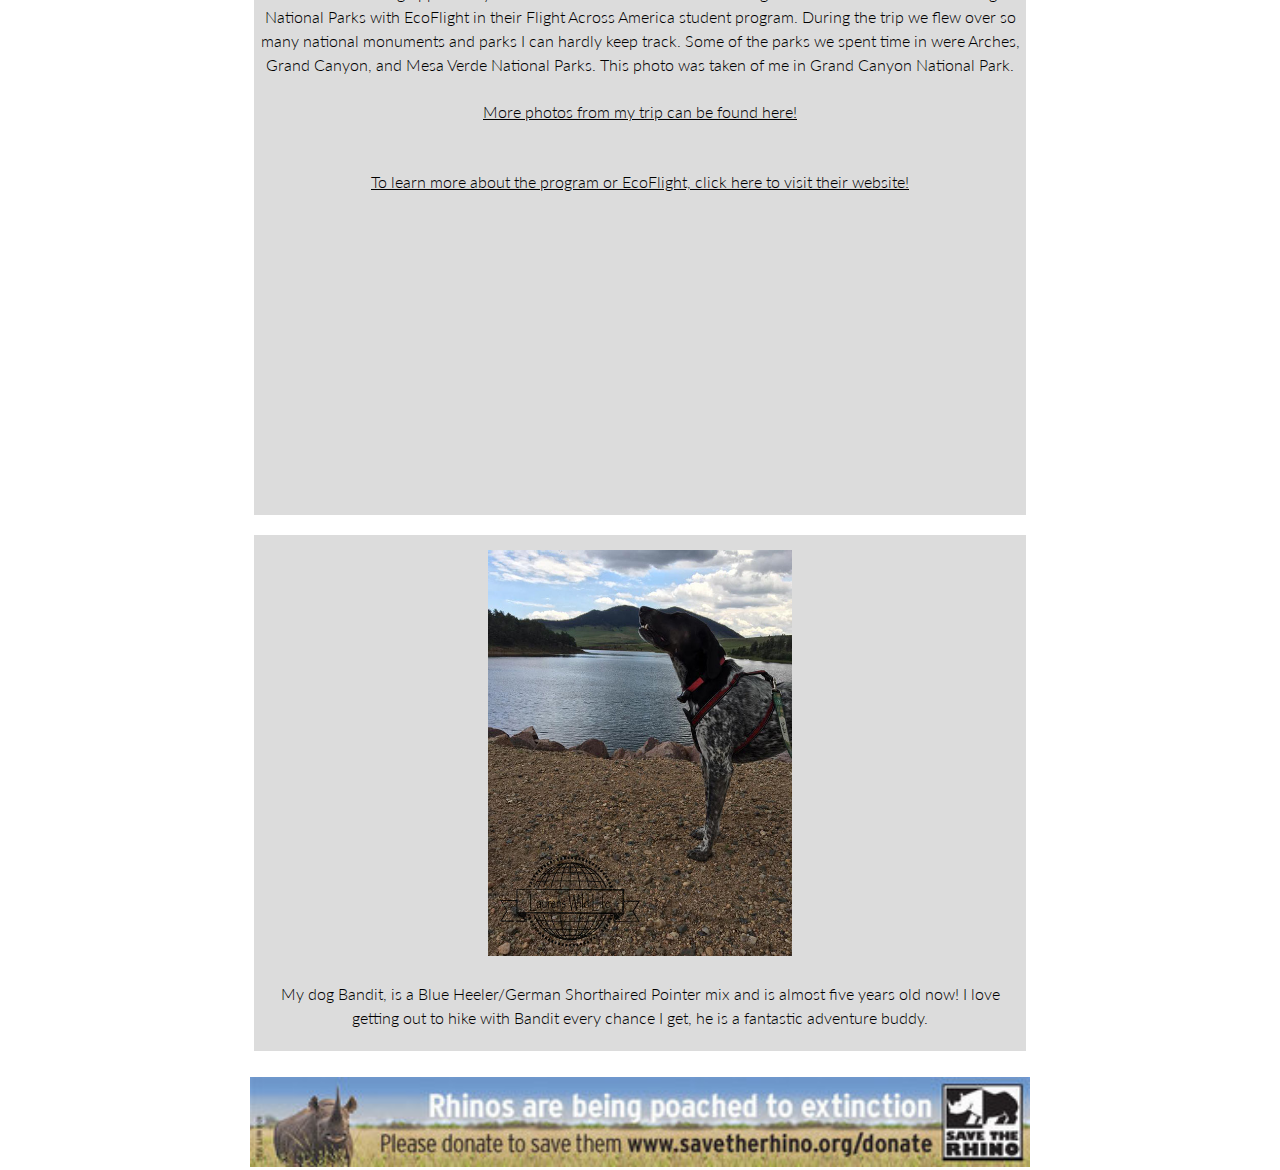
==== commit f2858bbd: "Add files via upload" ====
--- a/index.html
+++ b/index.html
@@ -30,109 +30,84 @@
     </div>
     </header>
 
-    <nav>
+
+<nav>
       <ul>
         <li><a href="index.html"><b>Home</b></a></li>
         <li><a href="articles.html">Articles</a></li>
-		<li><a href="scotland.html">Scotland Photos</a></li>
-		<li><a href="PingreePark.html">Pingree Park Photos</a></li>
-		<li><a href="TodosSantos.html">Todos Santos Blog and Photos- NEW!</a></li>
+	<li><a href="EcoFlight.html">EcoFlight Photos</a></li>	
+        <li><a href="scotland.html">Scotland Photos</a></li>
+	<li><a href="PingreePark.html">Pingree Park Photos</a></li>
+	<li><a href="TodosSantos.html">Todos Santos Photos- NEW!</a></li>
         <li><a href="https://www.instagram.com/laurenfrenchfry/?hl=en">My Instagram</a></li>
 	  </ul>
       <div class="contact-btn"><a href="mailto: laurenafry@gmail.com">Email Me</a>
       </div>
-    </nav>
+</nav>
 
-    <div class="gallery">
+
+<div class="gallery">
+
+
 <figure class="gallery-item">
-        <img style="width:50%" src="GCshilo.JPG"/>
-       <p style="font-size 20px; font-weight: bold">
-         Grand Canyon National Park was the hilight of my trip with EcoFlight, this photo was taken on the Bright Angel Trail. <br /> 
-	</figure>
+        <img style="width:40%" src="MainMexico.JPG"/>
+       <p style="font-size 1.1em; font color=Black|#000000|rgb(0, 0, 0)">
+I recently studied abroad in Todos Santos, BCS Mexico at the Colorado State University Campus located there! It was an amazing experience, we traveled all around the Baja, from the Sea of Cortez to the Pacific Ocean with Todos Santos Eco Adventures (TOSEA). Our guides have formal training as biologists and are so knowledgeable about all the local flora and fauna, plus they are great fun and company. We quickly became just a large group of friends traveling and learning together. 
+<br /><a href="TodosSantos.html">Click here to go to my Todos Santos Page!</a>
+</p>	
+</figure>
+
 	
 <figure class="gallery-item">
-	<video controls="controls" width="533.33" height="400" name="FLAA16" src="EcoFlight short-JD.mp4"></video>
-       <p style="font-size 20px; font-weight: bold">
-	I had the amazing opportunity to travel all around the four corners region of America for a week visiting <br />
-	national parks with EcoFlight in their Flight Across America student program.<br />
-	During the trip we flew over so many national monuments and parks I can hardly keep track. <br />
-	Some of the parks we spent time in were Arches, Grand Canyon, and Mesa Verde National Parks. <br />
-	More photos from my trip can be found on my <a href="https://www.instagram.com/laurenfrenchfry/?hl=en">Instagram!</a><br />
-	To learn more about the student program or the organization click here for the <a href="http://ecoflight.org/">Eco Flight website.</a>
-	</p>
-	</figure>
+        <img style="width:50%" src="MainPingree.JPG"/>
+       <p style="font-size 1.1em; font color=Black|#000000|rgb(0, 0, 0)">
+Another well-kept secret of CSU is the Mountain Campus, previously known as Pingree Park Campus. Up in the mountains just north of Rocky Mountain National Park, nestled in a valley at the base of many peaks including Comanche and the Stormy Peaks, Mummy Pass, and so many more. Through the center of the valley and the campus is the South Fork of the Cache la Poudre River, surrounded by willows it is a huge draw to the local moose population. 
+<br /><a href="PingreePark.html">Click here to head to my Pingree Park page for more about my time at the Mountain Campus.</a>
+</p>
+</figure>
+
 
 <figure class="gallery-item">
-        <img style="width:30%" src="confluence.JPG"/>
-       <p style="font-size 20px; font-weight: bold">
-        Development within and bordering our public lands is a large threat to many National Parks.<br />
-	The Grand Canyon Escalade Project threatens the Grand Canyon and Colorado River, </br> Specifically the Grand Canyon Confluence. <br />
-	To learn more, click here for the <a href="http://savetheconfluence.com/">Save the Confluence Website</a>
-	</p>,
-	</figure>
-	
+        <img style="width:50%" src="MainScotland.JPG"/>
+       <p style="font-size 1.1em; font color=Black|#000000|rgb(0, 0, 0)">
+While some may not think of December as an ideal time to visit Scotland, the forecast couldn't scare off my mother and I. Colorado had trained us well, outfitted for the worst, the two of us packed up for 10 days of Scottish winter. We were very pleasantly surprised to not need any of our winter gear, as the weather was fantastic, a chill of fall in the air and only a single day of rain, all we needed was a light jacket and a soft sweater. 
+<br /><a href="scotland.html">Click here for more on my trip to Scotland!</a>
+</p>
+</figure>
+
+
 <figure class="gallery-item">
-        <img style="width:30%" src="yellowhorsetooth.JPG"/>
-       <p style="font-size 20px; font-weight: bold">
-        No filter needed for this beautiful day at Horsetooth Reservoir.  <br />
-	Fall is my favorite time of year to visit, as the trees are absolutely electric. <br />
-	While I was supposed to be fishing for crawfish during class, I only managed to catch a cold.     
-	</p>
-	</figure>
-	
-<figure class="gallery-item">
-        <img style="width:40%" src="poudreedit.jpg"/>
-       <p style="font-size 20px; font-weight: bold">
-          Northern Colorado is well known for the beautiful Poudre River and its network of trails. <br />
-	It is a popular spot for college kids (like myself) to float down the river in inner tubes. <br />
-	I snapped this while finding a spot to fish the river, I didn't see any trout but I did see bear tracks! 
-	</p>
-	</figure>
-       
-<figure class="gallery-item">
-        <img style="width:40%" src="Osprey-edit2.jpg"/>
-       <p style="font-size 20px; font-weight: bold">
-         Osprey- also known as the Fish Eagle. <br />
-	I found this guy hanging out near Lon Hagler Reservoir, his nest was nearby on a telephone pole.   
-        </p>
-      </figure>
-      
-<figure class="gallery-item">
-        <img style="width:40%" src="cougar.jpg"/>
-        <p style="font-size 20px; font-weight: bold">
-         I got the amazing opportunity to get to interact with and bottle feed this adorable 8 week old Moutain Lion Cub.<br/> 
-	Serenity Springs Wildlife Center in Calhan, CO hosts these interaction events to help socialize their young animals that they have. 
-        </p>
-      </figure>
-      
+        <img style="width:60%" src="MainGC.JPG"/>
+       <p style="font-size 1.1em; font color=Black|#000000|rgb(0, 0, 0)">
+I had the amazing opportunity to travel all around the four corners region of America for a week visiting National Parks with EcoFlight in their Flight Across America student program. During the trip we flew over so many national monuments and parks I can hardly keep track. Some of the parks we spent time in were Arches, Grand Canyon, and Mesa Verde National Parks. This photo was taken of me in Grand Canyon National Park. 
+<br /><a href="scotland.html">More photos from my trip can be found here!</a>
+<br /><a href="http://ecoflight.org/"> To learn more about the program or EcoFlight, click here to visit their website!</a>
+</p>
+</figure>
+
+
+
 <figure class="gallery-item">
         <img style="width:40%" src="bandit.jpg">
-        <p style="font-size 20px; font-weight: bold">
-         My dog Bandit, is a Blue Heeler/German Shorthaired Pointer mix and is almost three years old now!
+        <p style="font-size 1.1em; font color=Black|#000000|rgb(0, 0, 0)">
+         My dog Bandit, is a Blue Heeler/German Shorthaired Pointer mix and is almost five years old now! I love getting out to hike with Bandit every chance I get, he is a fantastic adventure buddy. 
         </p>
       </figure>
 
     
      
- <figure class="gallery-item">
-        <img style="width:40%" src="hike.jpg">
-        <p style="font-size 20px; font-weight: bold">
-         I love getting out to hike with Bandit every chance I get. <br/>Here we are on a hike in Lory State Park just north of Fort Collins, Colorado. 
-        </p>
-
-      </figure>
 <p>
 <a href="https://www.savetherhino.org/donate" target="_blank"><img style="width:780px; height: 90px" src="Save_the_Rhino_Banner_728x90.jpg"/></a>
-  
   </div>
 
       <nav>
       <ul>
         <li><a href="index.html"><b>Home</b></a></li>
         <li><a href="articles.html">Articles</a></li>
-		<li><a href="scotland.html">Scotland Photos</a></li>
-		<li><a href="PingreePark.html">Pingree Park Photos</a></li>
-		<li><a href="TodosSantos.html">Todos Santos Blog and Photos- NEW!</a></li>
+	<li><a href="EcoFlight.html">EcoFlight Photos</a></li>		
+        <li><a href="scotland.html">Scotland Photos</a></li>
+	<li><a href="PingreePark.html">Pingree Park Photos</a></li>
+	<li><a href="TodosSantos.html">Todos Santos Photos- NEW!</a></li>
         <li><a href="https://www.instagram.com/laurenfrenchfry/?hl=en">My Instagram</a></li>
 	  </ul>
       <div class="contact-btn"><a href="mailto: laurenafry@gmail.com">Email Me</a>
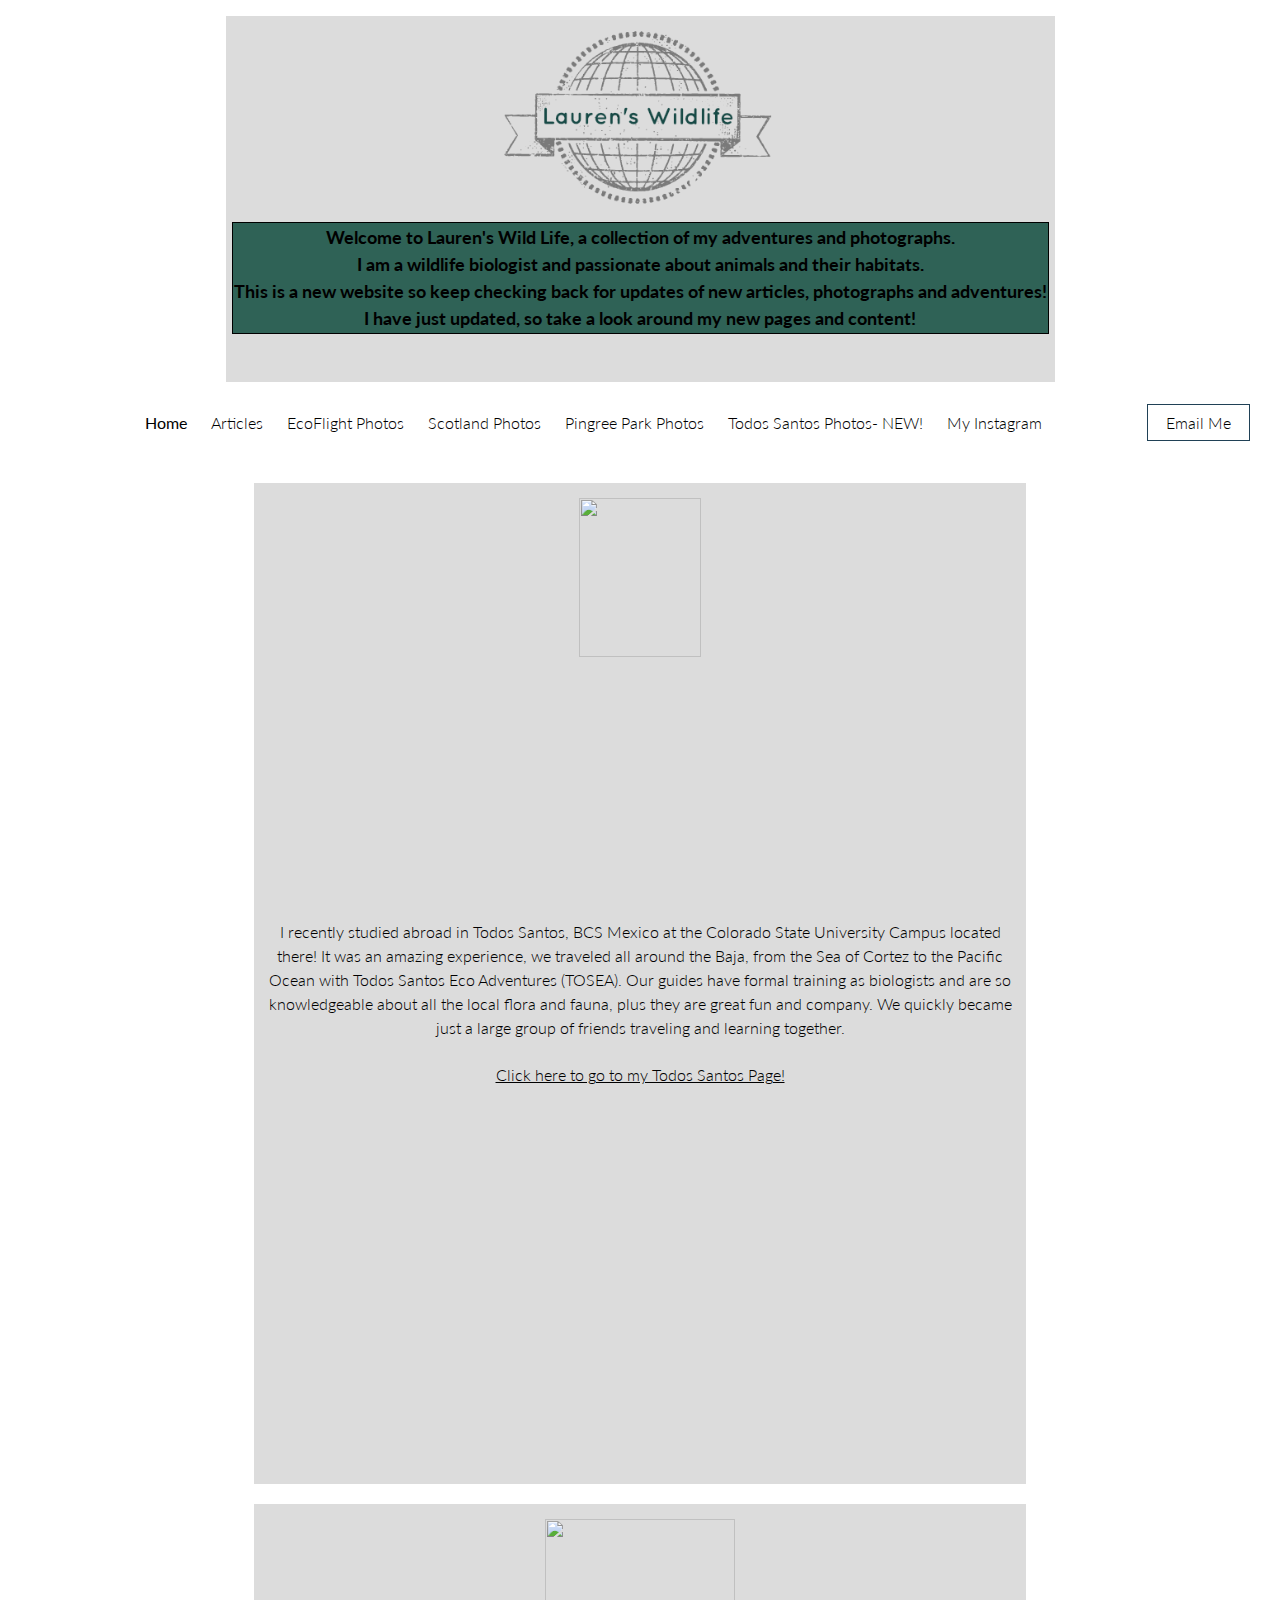
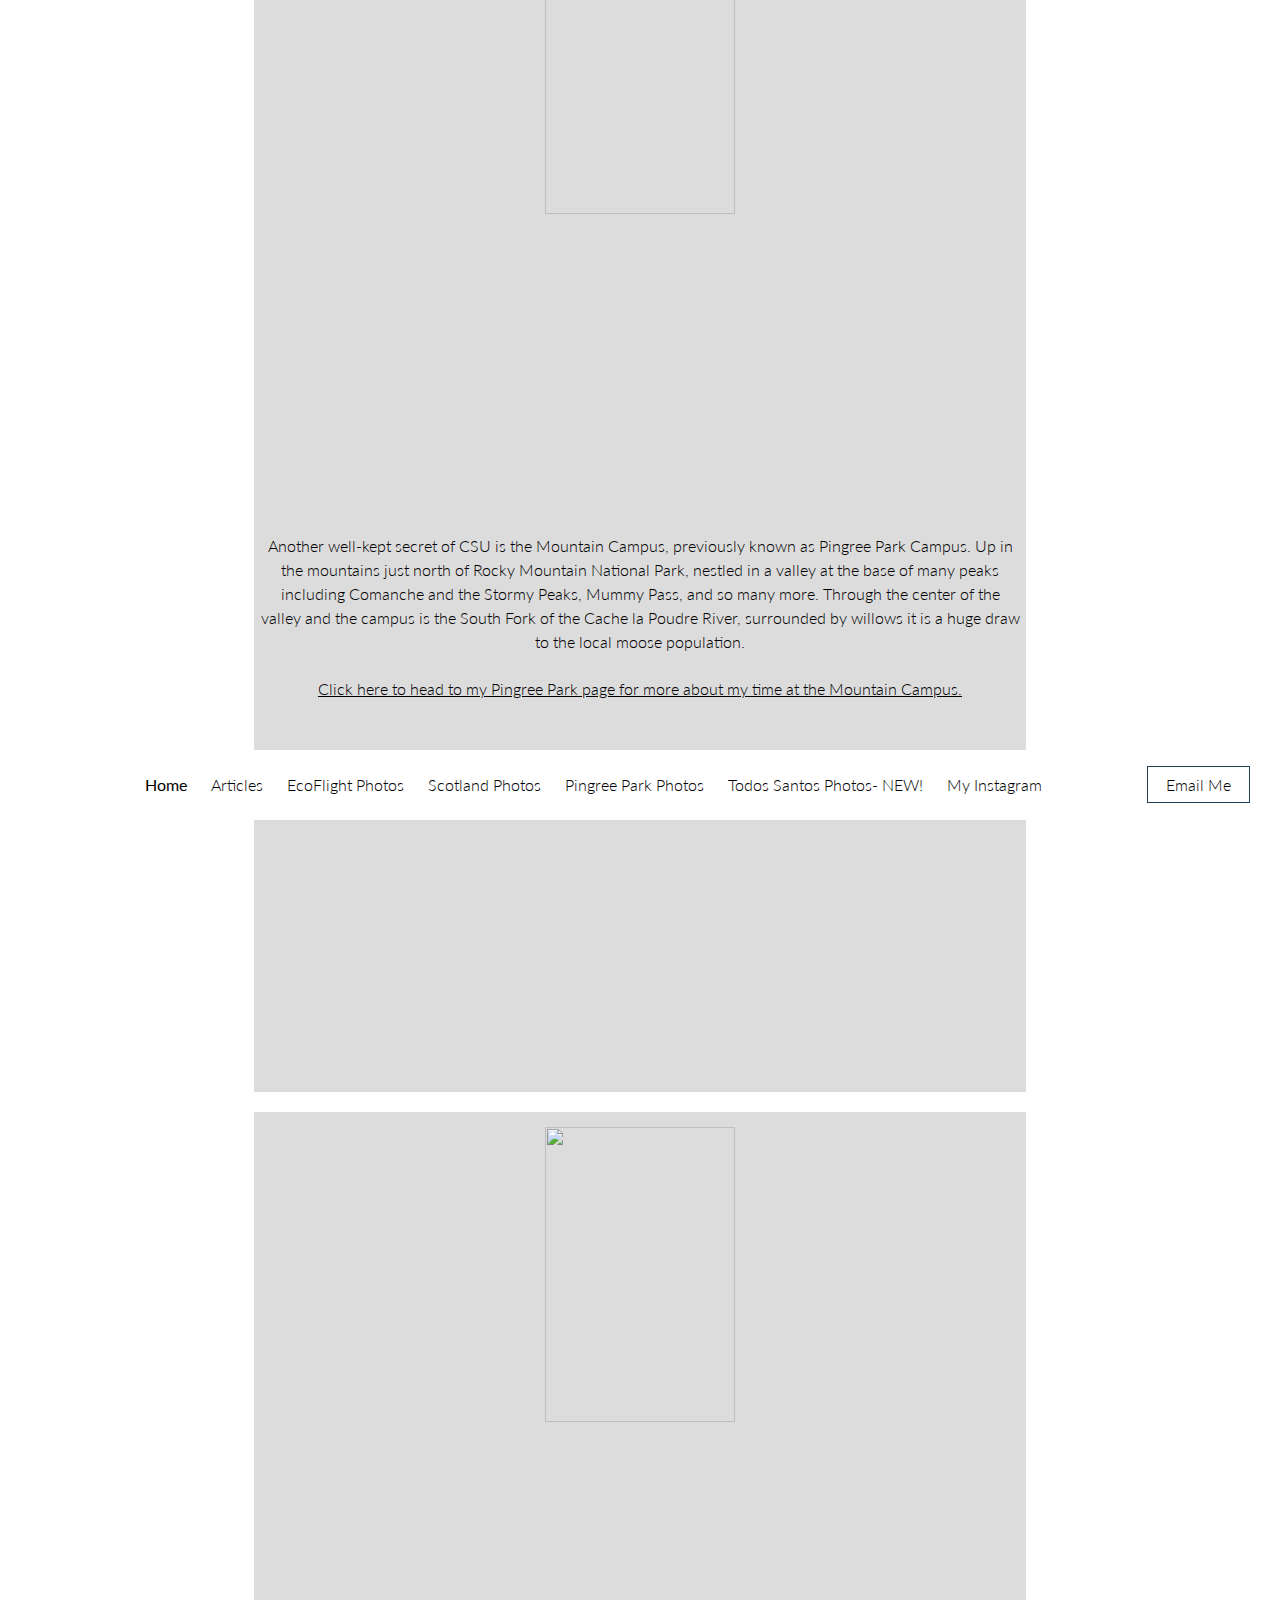
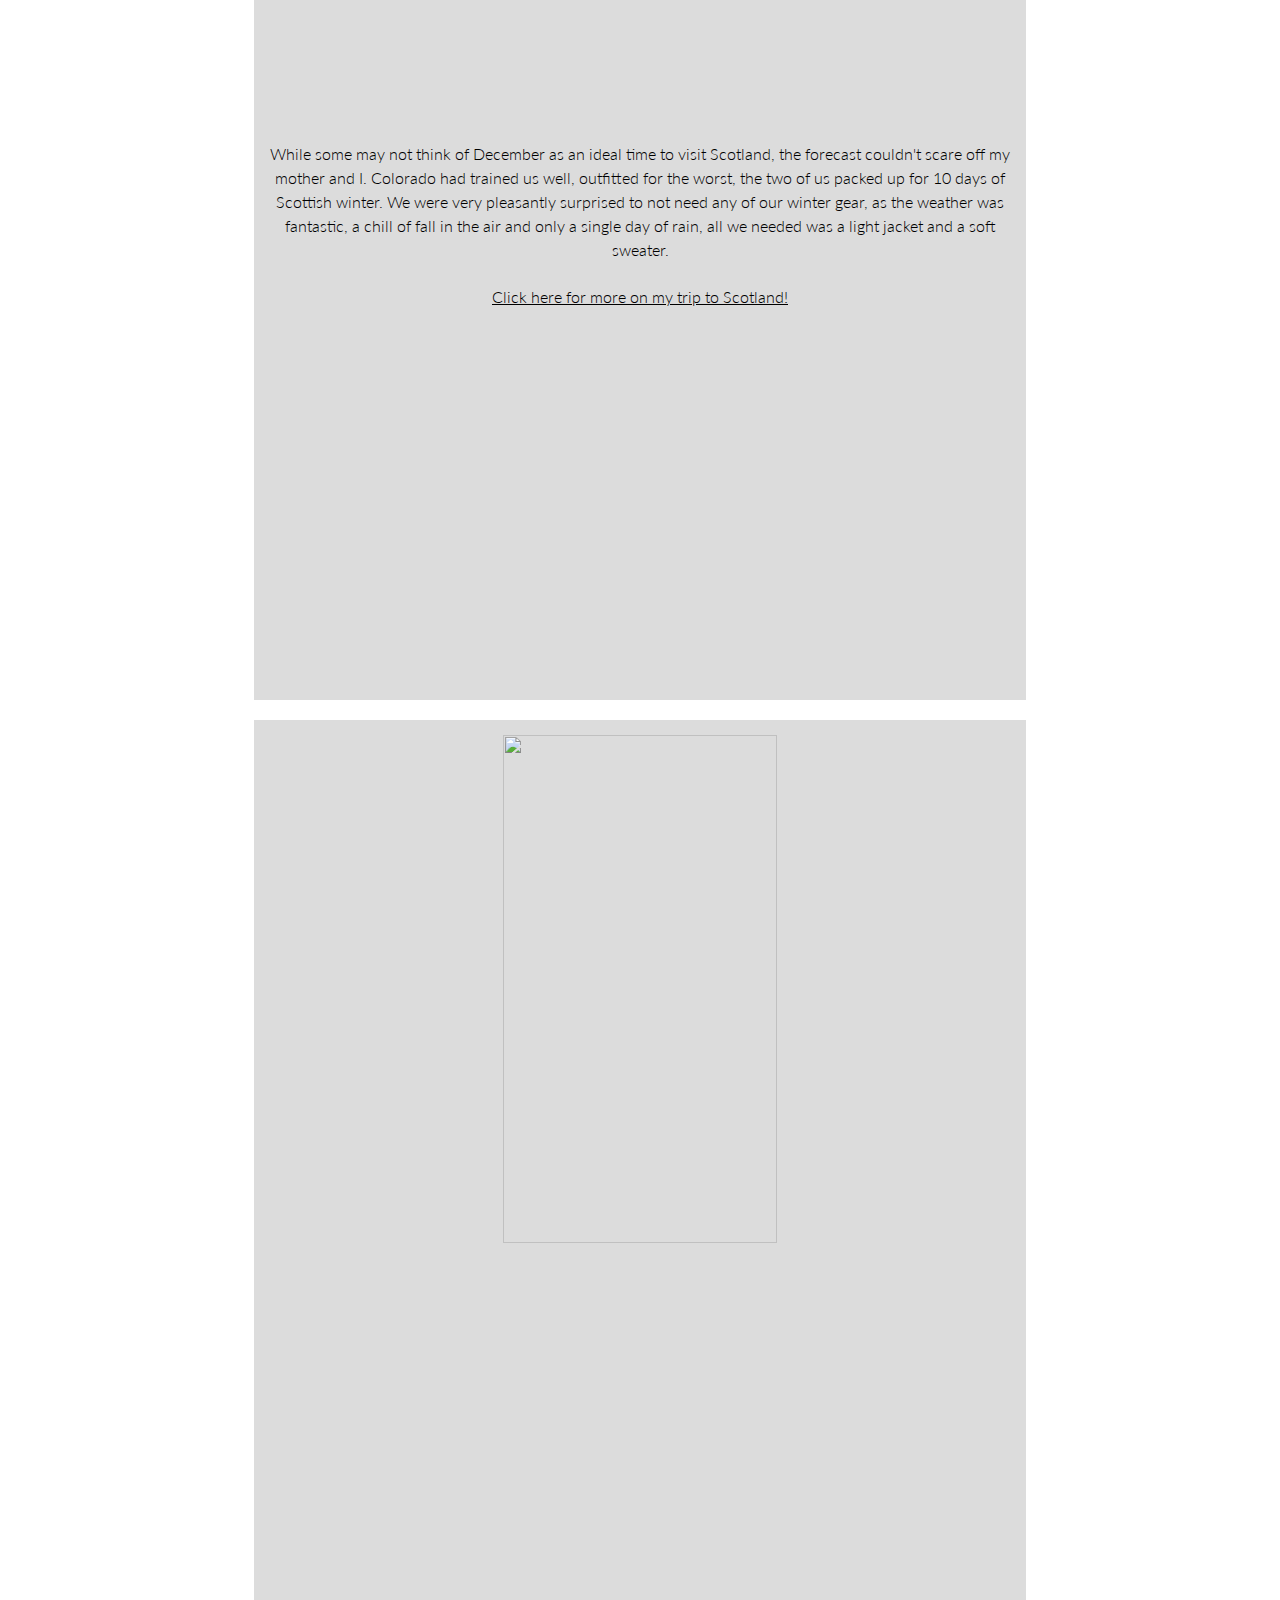
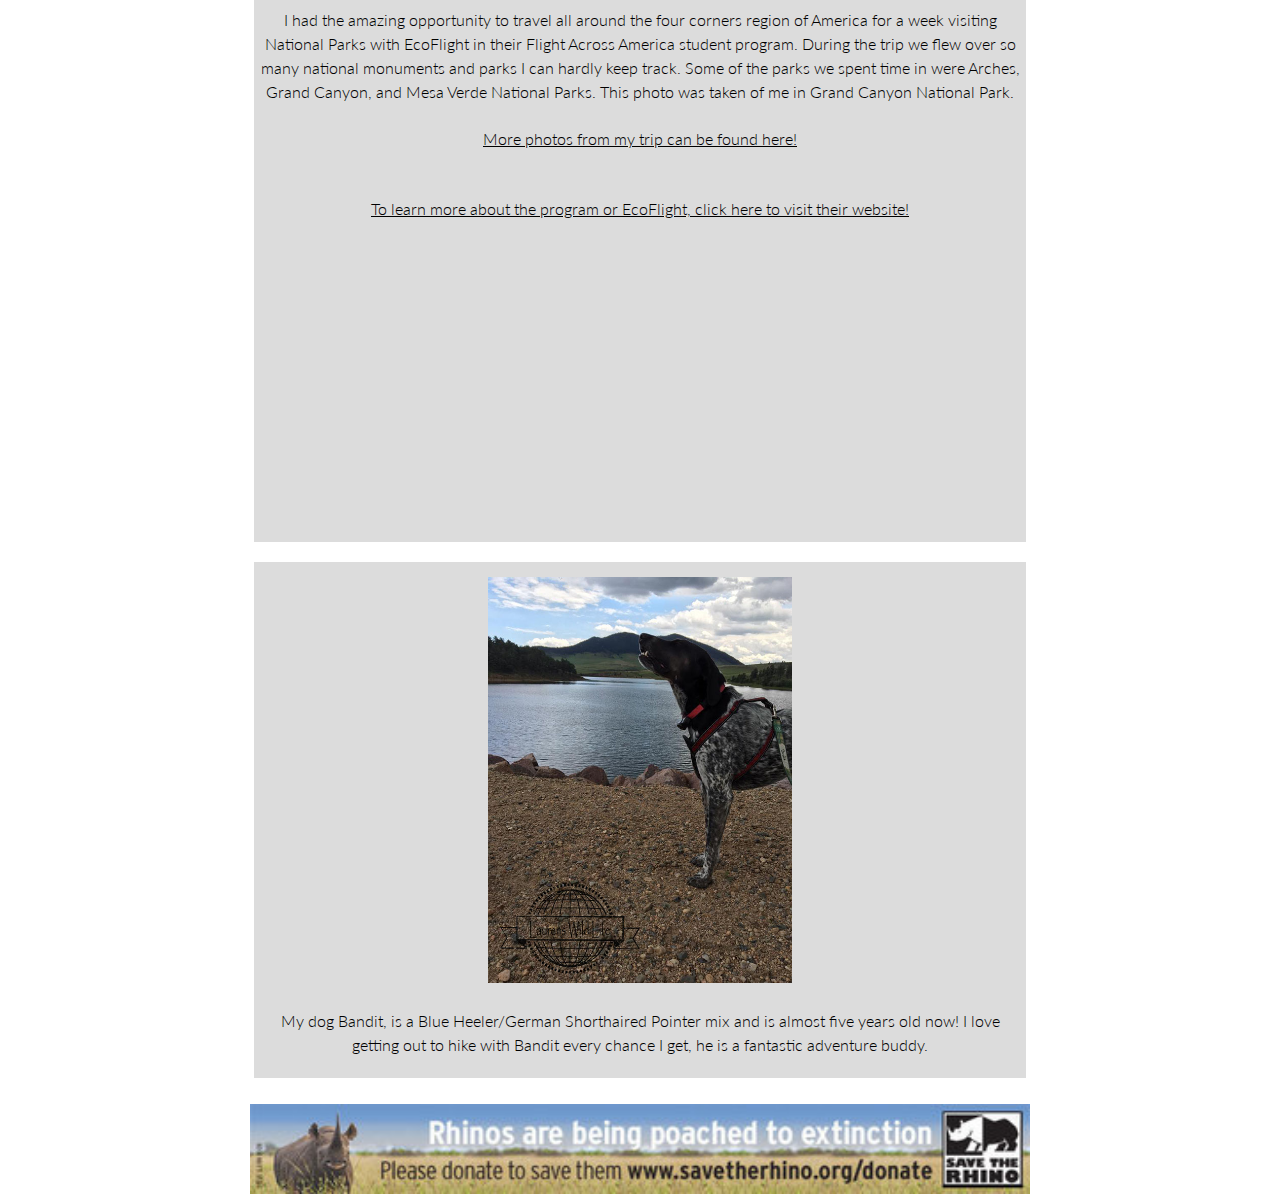
==== commit a12f8f7f: "Add files via upload" ====
--- a/index.html
+++ b/index.html
@@ -25,7 +25,8 @@
 	<figure class="logo">
 	<img style="height:55%" src="watermark transparency.png"/>
 	 <p class="page-description" style="background-color:#2f6256; font-color: white; font-size: 18px; font-weight: bold">Welcome to Lauren's Wild Life, a collection of my adventures and photographs.<br />  
-	I am a wildlife biologist and passionate about animals and their habitats. </br> This is a new website so keep checking back for updates of new articles, photographs and adventures!</p>
+	I am a wildlife biologist and passionate about animals and their habitats. </br> This is a new website so keep checking back for updates of new articles, photographs and adventures!</br> I have just updated, so take a look around my new pages and content!  
+</p>
 	</figure>   
     </div>
     </header>
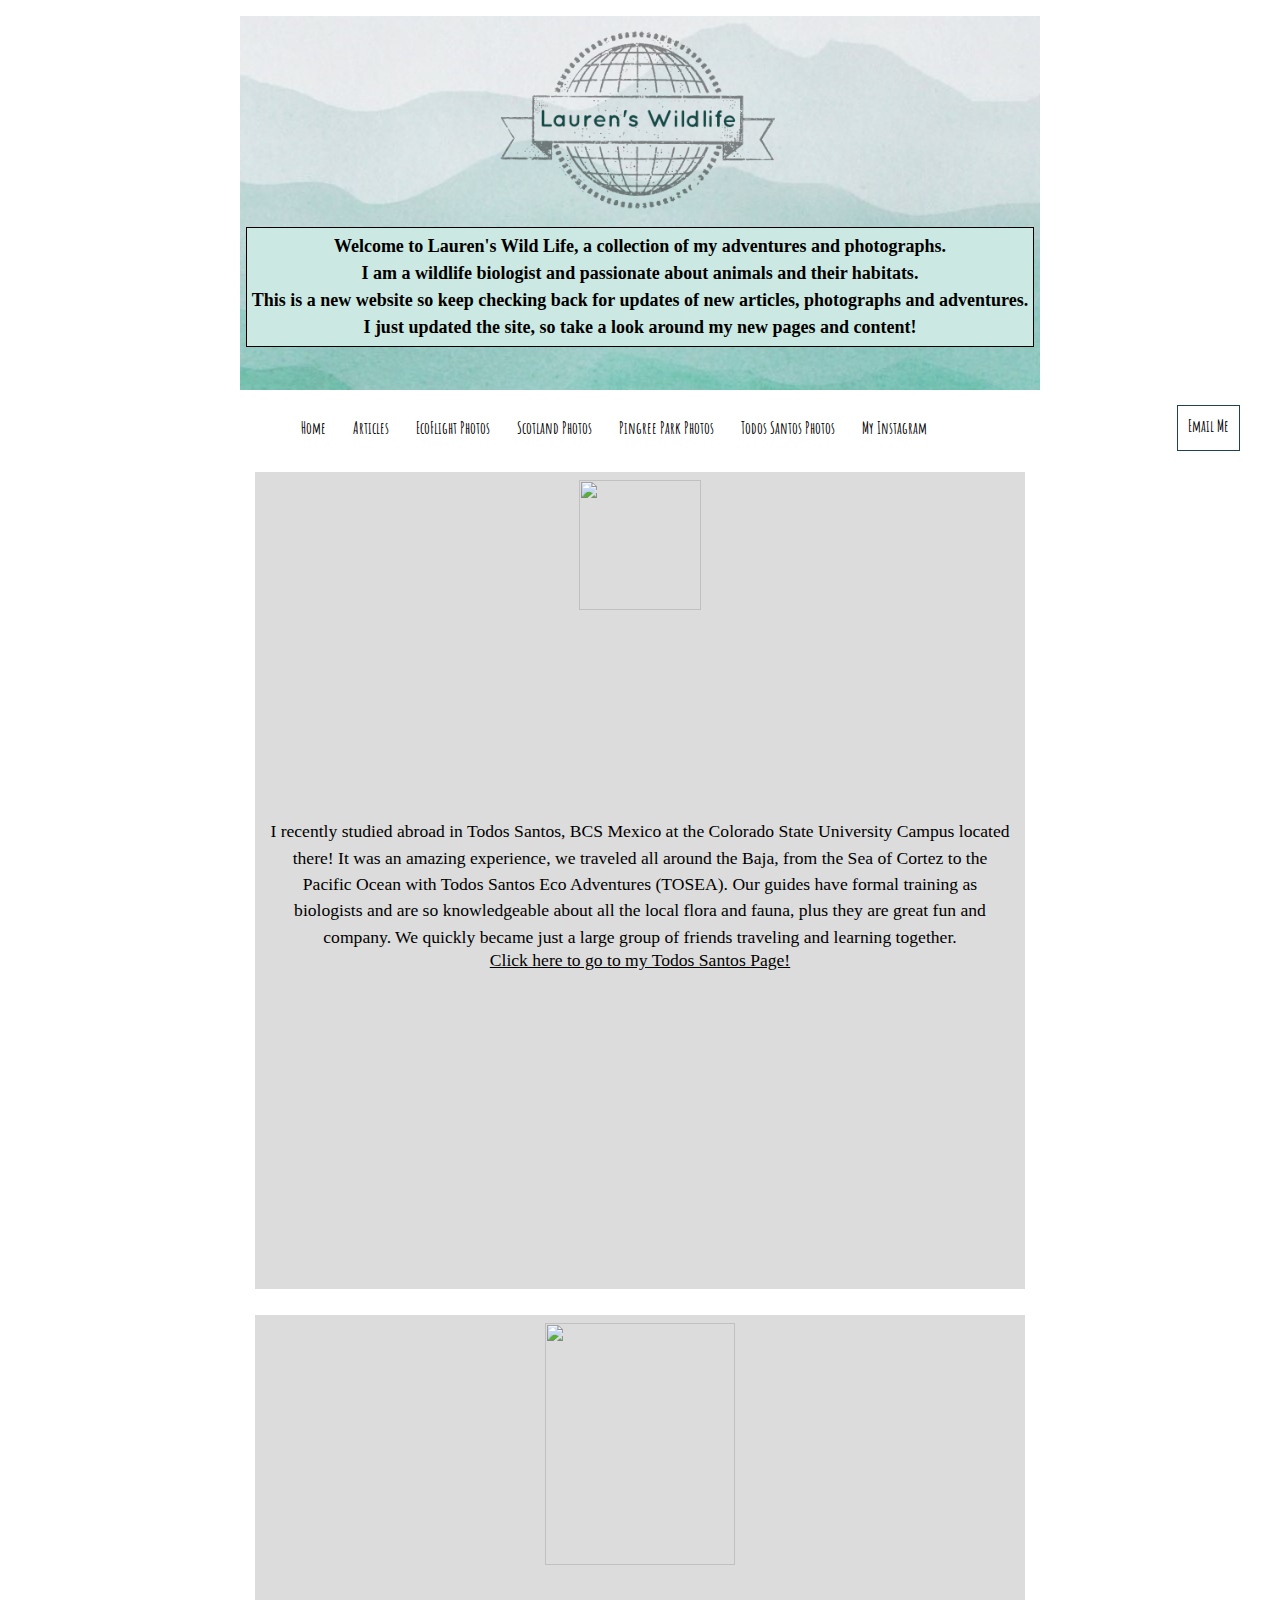
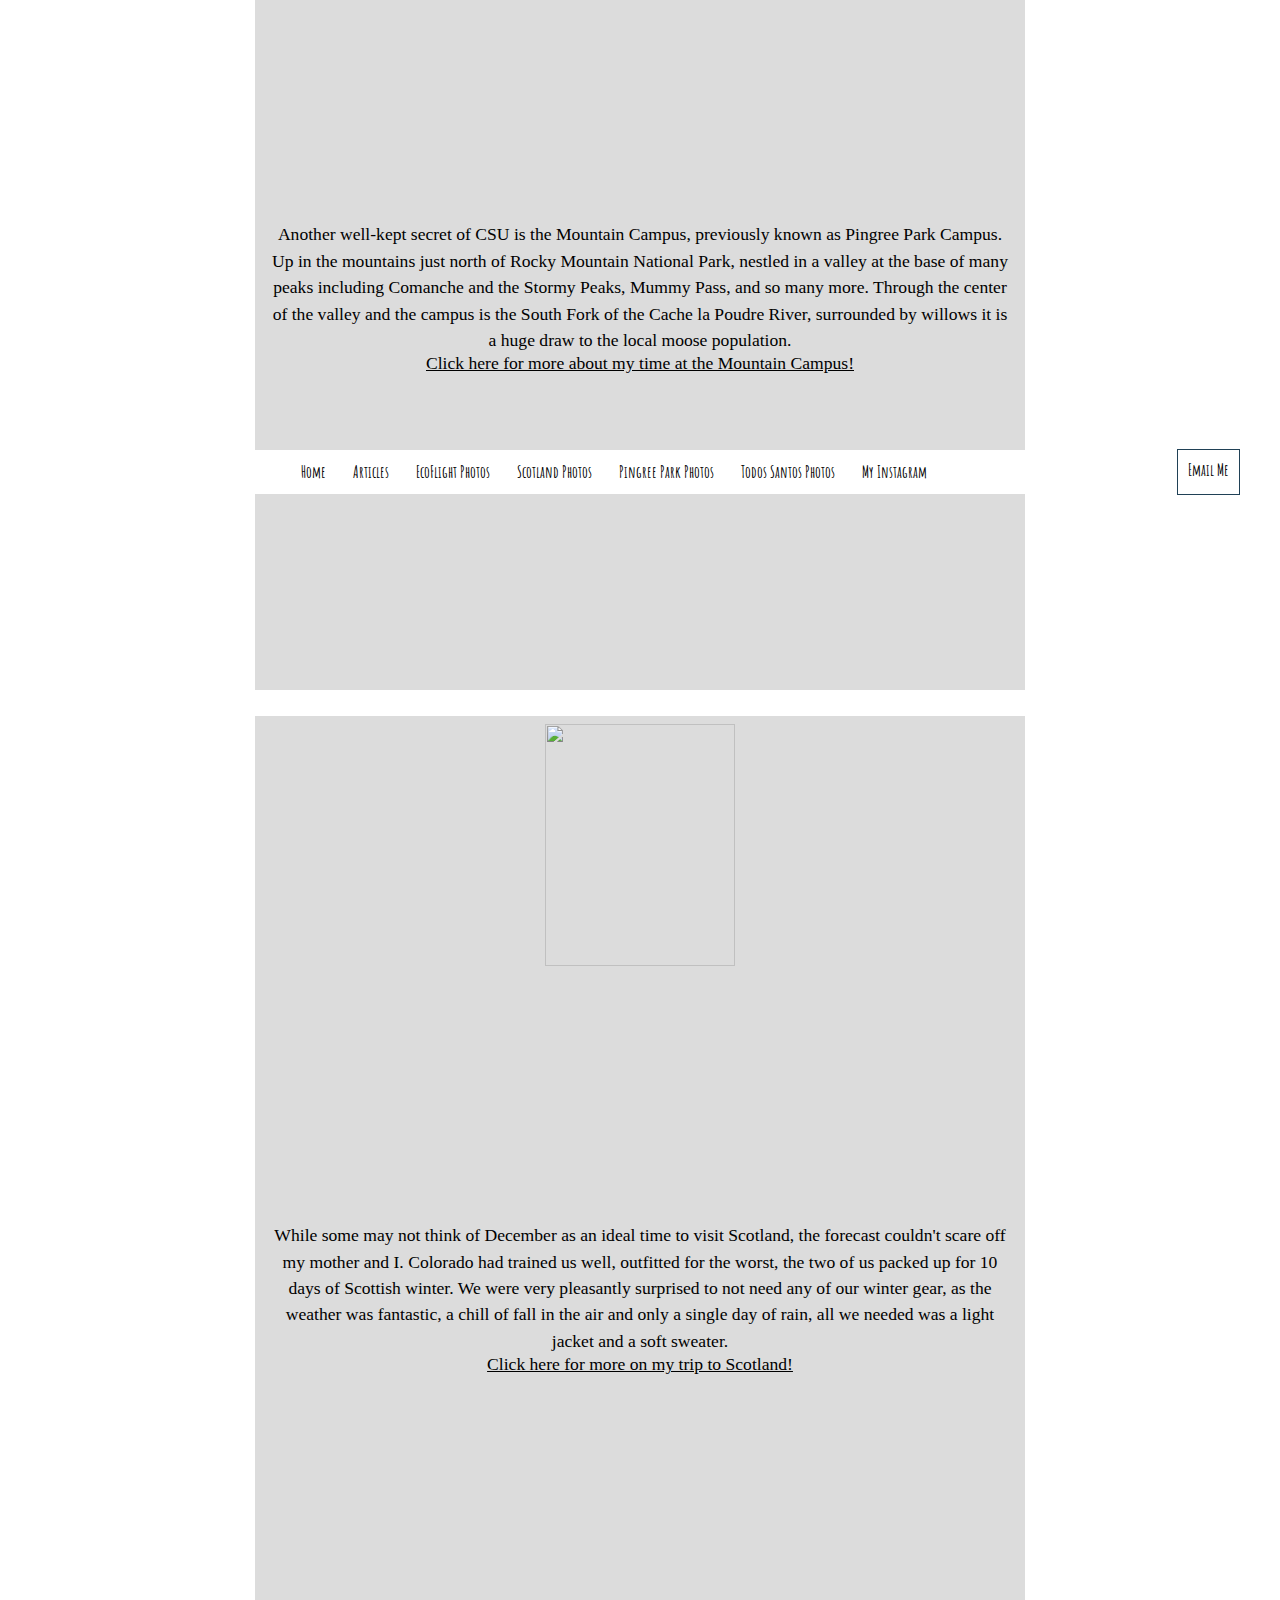
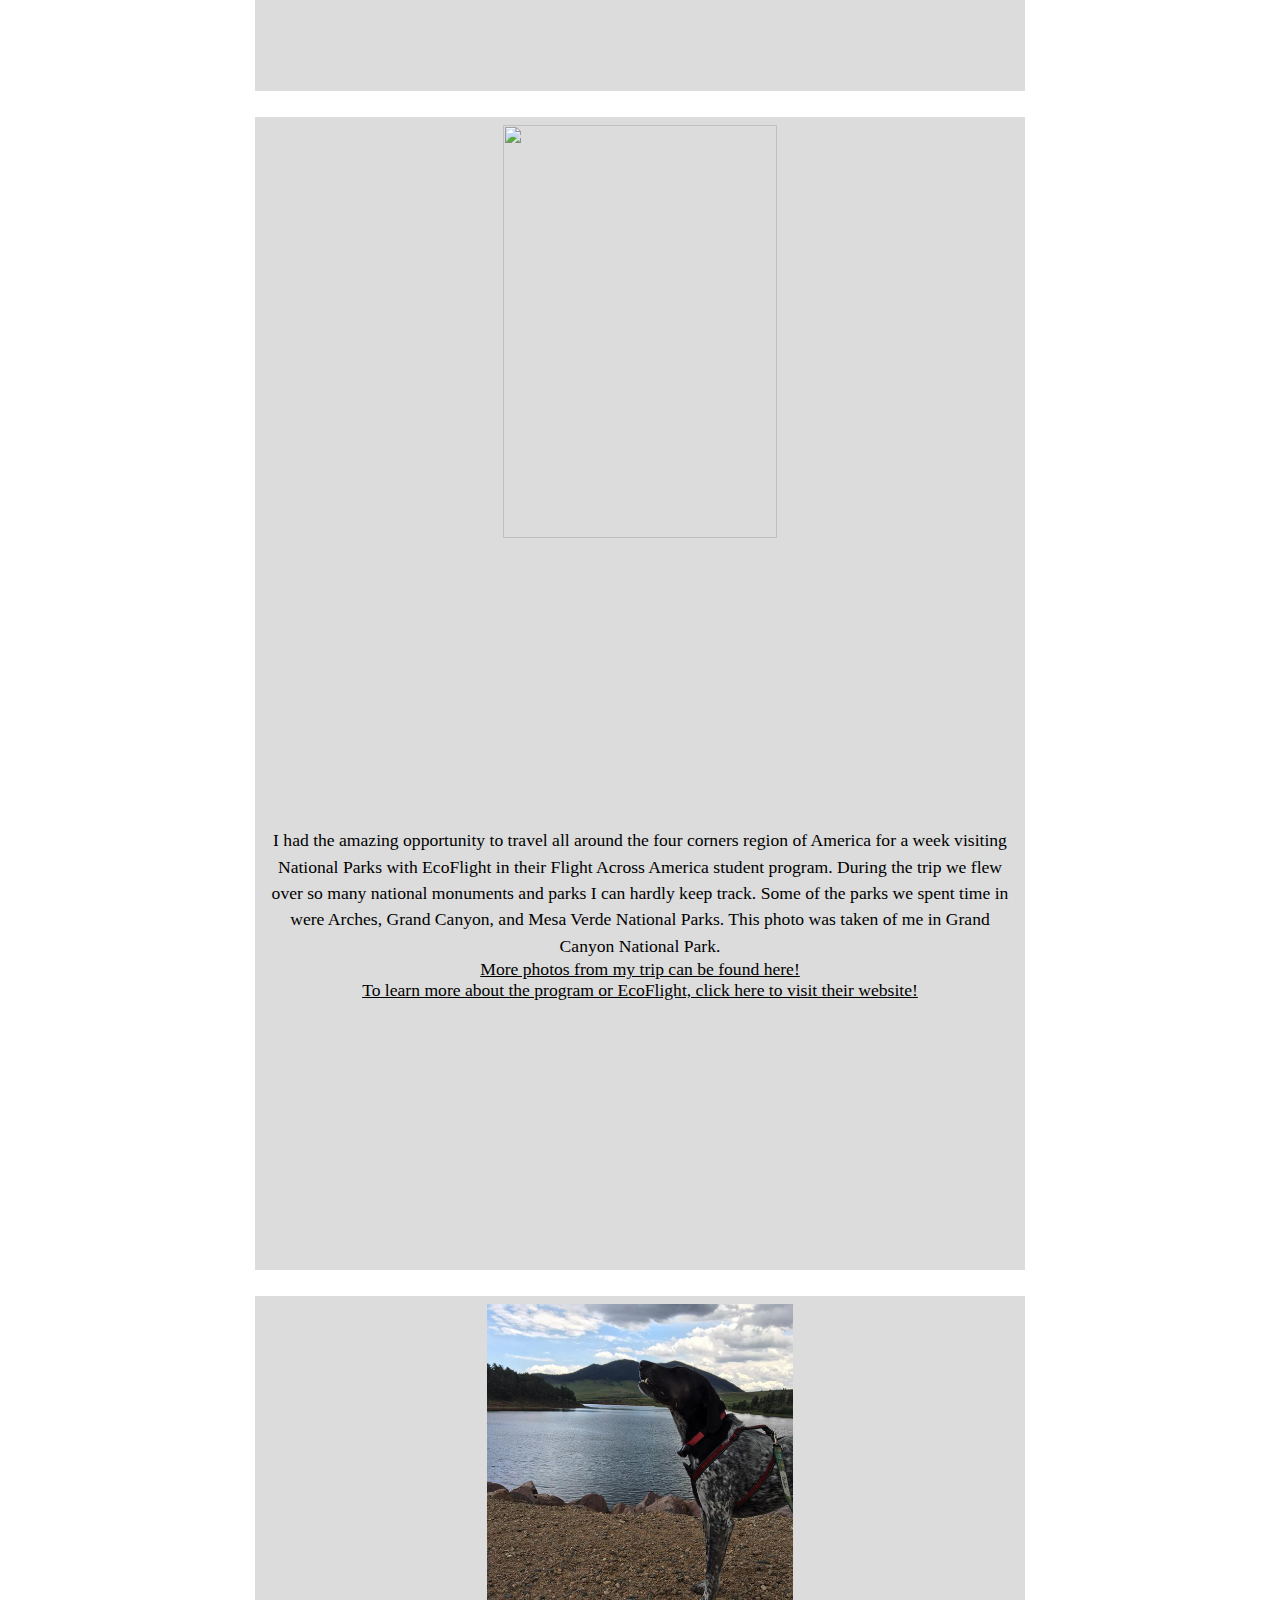
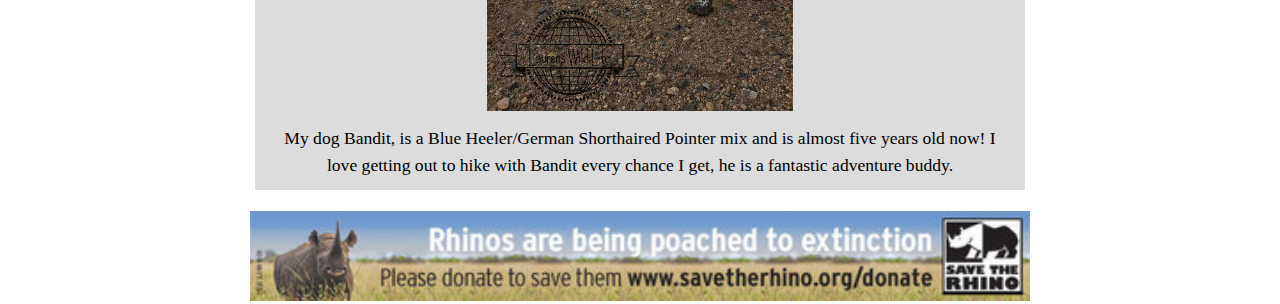
==== commit 9f83a544: "Add files via upload" ====
--- a/index.html
+++ b/index.html
@@ -4,6 +4,8 @@
     <title>Laurens's Wild Life</title>
     <meta charset="utf-8"/>
     <link href='https://fonts.googleapis.com/css?family=Lato:400,300,100,700,900' rel='stylesheet' type='text/css'>
+    <link href='https://fonts.googleapis.com/css?family=Amatic SC' rel='stylesheet'>
+<link href='https://fonts.googleapis.com/css?family=Playfair Display' rel='stylesheet'>
     <link rel="stylesheet" type="text/css" href="main.css">
     <link rel="shortcut icon" type="image/x-icon" href="/favicon.ico">
 
@@ -24,8 +26,8 @@
       <div class="Header">
 	<figure class="logo">
 	<img style="height:55%" src="watermark transparency.png"/>
-	 <p class="page-description" style="background-color:#2f6256; font-color: white; font-size: 18px; font-weight: bold">Welcome to Lauren's Wild Life, a collection of my adventures and photographs.<br />  
-	I am a wildlife biologist and passionate about animals and their habitats. </br> This is a new website so keep checking back for updates of new articles, photographs and adventures!</br> I have just updated, so take a look around my new pages and content!  
+	 <p class="page-description" style="background-color: #CBE9E2"> Welcome to Lauren's Wild Life, a collection of my adventures and photographs.<br />  
+	I am a wildlife biologist and passionate about animals and their habitats. </br> This is a new website so keep checking back for updates of new articles, photographs and adventures.</br> I just updated the site, so take a look around my new pages and content!  
 </p>
 	</figure>   
     </div>
@@ -39,7 +41,7 @@
 	<li><a href="EcoFlight.html">EcoFlight Photos</a></li>	
         <li><a href="scotland.html">Scotland Photos</a></li>
 	<li><a href="PingreePark.html">Pingree Park Photos</a></li>
-	<li><a href="TodosSantos.html">Todos Santos Photos- NEW!</a></li>
+	<li><a href="TodosSantos.html">Todos Santos Photos</a></li>
         <li><a href="https://www.instagram.com/laurenfrenchfry/?hl=en">My Instagram</a></li>
 	  </ul>
       <div class="contact-btn"><a href="mailto: laurenafry@gmail.com">Email Me</a>
@@ -60,16 +62,16 @@
 
 	
 <figure class="gallery-item">
-        <img style="width:50%" src="MainPingree.JPG"/>
+        <img style="width:50%" src="MainPingree.jpg"/>
        <p style="font-size 1.1em; font color=Black|#000000|rgb(0, 0, 0)">
 Another well-kept secret of CSU is the Mountain Campus, previously known as Pingree Park Campus. Up in the mountains just north of Rocky Mountain National Park, nestled in a valley at the base of many peaks including Comanche and the Stormy Peaks, Mummy Pass, and so many more. Through the center of the valley and the campus is the South Fork of the Cache la Poudre River, surrounded by willows it is a huge draw to the local moose population. 
-<br /><a href="PingreePark.html">Click here to head to my Pingree Park page for more about my time at the Mountain Campus.</a>
+<br /><a href="PingreePark.html">Click here for more about my time at the Mountain Campus!</a>
 </p>
 </figure>
 
 
 <figure class="gallery-item">
-        <img style="width:50%" src="MainScotland.JPG"/>
+        <img style="width:50%" src="MainScotland.jpg"/>
        <p style="font-size 1.1em; font color=Black|#000000|rgb(0, 0, 0)">
 While some may not think of December as an ideal time to visit Scotland, the forecast couldn't scare off my mother and I. Colorado had trained us well, outfitted for the worst, the two of us packed up for 10 days of Scottish winter. We were very pleasantly surprised to not need any of our winter gear, as the weather was fantastic, a chill of fall in the air and only a single day of rain, all we needed was a light jacket and a soft sweater. 
 <br /><a href="scotland.html">Click here for more on my trip to Scotland!</a>
@@ -101,19 +103,19 @@
 <a href="https://www.savetherhino.org/donate" target="_blank"><img style="width:780px; height: 90px" src="Save_the_Rhino_Banner_728x90.jpg"/></a>
   </div>
 
-      <nav>
+<nav>
       <ul>
         <li><a href="index.html"><b>Home</b></a></li>
         <li><a href="articles.html">Articles</a></li>
-	<li><a href="EcoFlight.html">EcoFlight Photos</a></li>		
+	<li><a href="EcoFlight.html">EcoFlight Photos</a></li>	
         <li><a href="scotland.html">Scotland Photos</a></li>
 	<li><a href="PingreePark.html">Pingree Park Photos</a></li>
-	<li><a href="TodosSantos.html">Todos Santos Photos- NEW!</a></li>
+	<li><a href="TodosSantos.html">Todos Santos Photos</a></li>
         <li><a href="https://www.instagram.com/laurenfrenchfry/?hl=en">My Instagram</a></li>
 	  </ul>
       <div class="contact-btn"><a href="mailto: laurenafry@gmail.com">Email Me</a>
       </div>
-    </nav>
+</nav>
 	
 
   </body>
--- a/main.css
+++ b/main.css
@@ -8,9 +8,8 @@
 }
 
 body {
-  font-family: 'Lato', sans-serif;
   margin: 0;
-text-align: center;
+  text-align: center;
 }
 
 #bg {
@@ -26,15 +25,18 @@
 .page-title {
   text-align: center;
   font-weight: 100;
-text-align: center;
+  text-align: center;
 }
 
 .page-description {
+  background-color: #CBE9E2, rgb(203, 233, 226)2; 
   border: 1px solid #000;
-  padding: 1px;
-  text-align: center;
-text-align: center;
-margin:5px;
+  padding: 5px;
+  text-align: center;
+  margin: 5px;
+  font-family: 'Simonetta', Georgia;
+  font-size: 18px; 
+  font-weight: bold;
 }
 
 .Header{
@@ -42,11 +44,11 @@
   flex-wrap: wrap;
   justify-content: center;
   margin-top: 10px;
-text-align: center;
+  text-align: center;
 }
 
 .logo{
-Background-color: #DCDCDC; 
+  background: #DCDCDC url("watercolor.jpg") no-repeat right top; 
   margin: 1px;
   border: 5px solid #FFF;
   text-align: center;
@@ -56,35 +58,47 @@
 .logo.item .thumbnail {
 margin: 10px;
 text-align: center;
-
-}
+}
+
 .gallery {
   display: flex;
   flex-wrap: wrap;
   justify-content: center;
-  margin-top: 10px;
-text-align: center;
-padding:5px;
+  margin-top: 5px;
+  text-align: center;
+  padding:4px;
 }
 
 .gallery-item {
-Background-color: #DCDCDC; 
-  margin: 5px;
-  border: 5px solid #FFF;
-  text-align: center;
-  padding:5px;
-  width:60%;
-}
+  Background-color: #DCDCDC; 
+  margin: 10px;
+  border: 3px solid #FFF;
+  text-align: center;
+  padding:3px;
+  padding-bottom: 3px;
+  width: 60%;
+  font-size: 1.1em; 
+  font color: Black|#000000|rgb(0, 0, 0);
+}
+
+
+p {
+  margin: .5em;
+  font-size: 1.em; 
+  font color: Black|#000000|rgb(0, 0, 0);
+  font-family: 'Simonetta, Georgia;
+}
+
 
 .gallery-item .thumbnail {
-	margin: 10px;
+	margin: 2px;
 	text-align: center;
-	padding:5px;
+	padding:3px;
 }
 
 .gallery-item img{
-	margin:5px;
-	padding:5px;
+	margin:2px;
+	padding:3px;
 	text-align: center;
 }
 
@@ -92,64 +106,98 @@
 
 nav {
   background-color: #FFF;
+  padding: 10px;
+  margin-top: 10px;
+  font-family: 'Amatic SC', Georgia;
+  font-size: 16px;
+  font-weight: bold;
 }
 
 nav li {
   margin: 0;
-  padding: 0 10px;
+  padding: 0 12px;
   display: inline;
+  font-family: 'Amatic SC', Georgia;
+  font-size: 16px;
+  font-weight: bold;
 }
 
 nav ul {
   display: inline;
+  font-family: 'Amatic SC', Georgia;
+  font-size: 16px;
+  font-weight: bold;
 }
 
 .contact-btn {
-float: right;
+  float: right;
 }
 
 .contact-btn a {
   margin-right: 30px;
-  padding: 8px 18px;
+  padding: 10px;
+  padding-bottom: 14px;
   border: 1px solid #204156;
+  font-weight: bold;
 
 }
 
 .contact-btn a:active {
   position: relative;
-  bottom: 2px;
+  border: 2px solid #204156;
 }
 
 nav a:link {
 	text-decoration:none;
 	color: black;
 	height: 70px;
-  line-height: 70px;
-}
-
-a:link {
-	color: black;
+  line-height: normal;
+}
+
+nav a:visited {
+	text-decoration:none;
+        font-color: #40917e;
 	height: 70px;
-  line-height: 70px;
-}
-a:visited {
-	text-decoration:none;
-	color:blue;
-	height: 70px;
-  line-height: 70px;
-}
-a:hover{
-	color: #Green
+        line-height: normal;
+}
+
+nav a:hover{
+	color: #40917e;
 	font-weight: bold;
 	height: 70px;
-  line-height: 70px;
-  font-size:20px;
+  line-height: normal;
+  font-size:18px;
+}
+
+
+/* Links */
+
+
+a:link {
+  color: black;
+  height: 70px;
+  line-height: normal;
+}
+
+a:visited {
+  text-decoration:none;
+  color: #40917e;
+  height: 70px;
+  line-height: normal;
+}
+
+a:hover{
+  color: #40917e;
+  font-weight: bold;
+  height: 70px;
+  line-height: normal;
+  font-size:18px;
 }
 
 /* Automatic Slide Show for Pingree*/
 .myslides fade img{
-	width:60%;
-	margin: 5px;
+  width:60%;
+  margin: 5px;
   border: 5px solid #FFF;
   text-align: center;
   padding:5px;
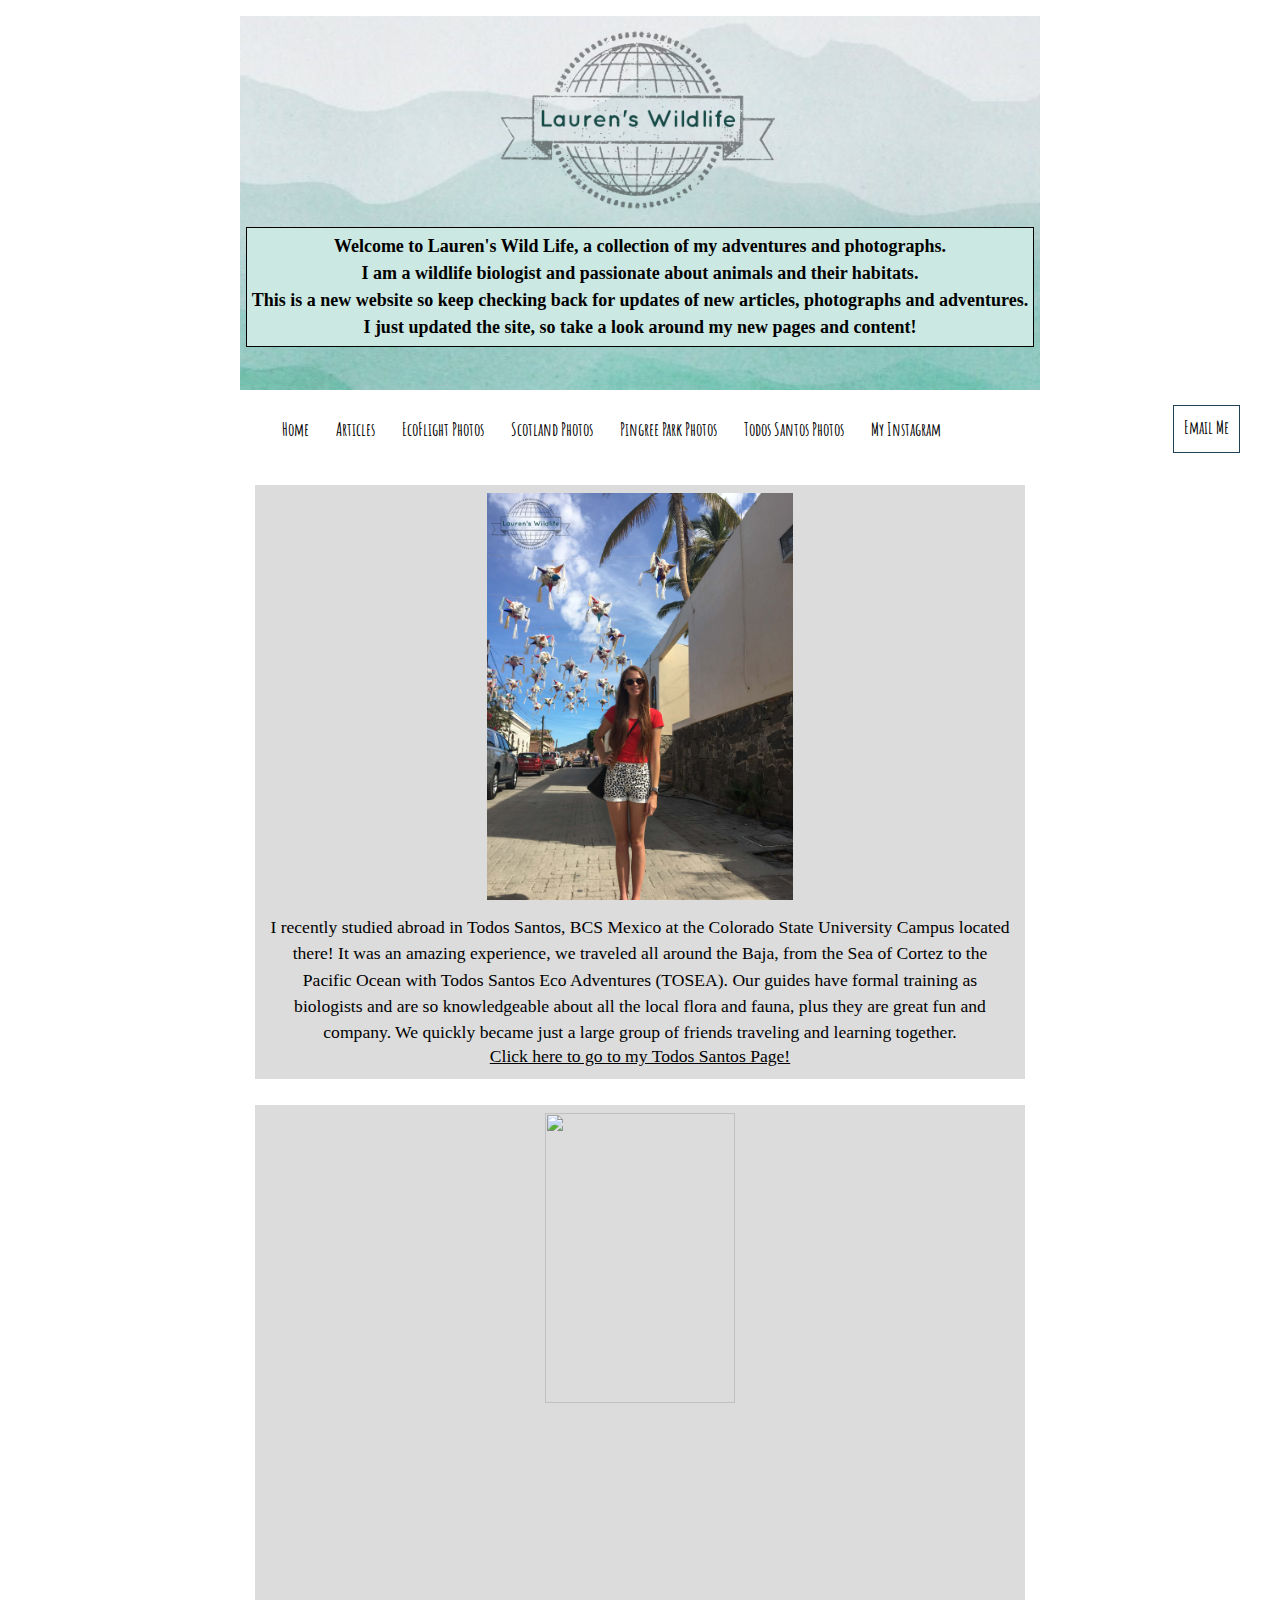
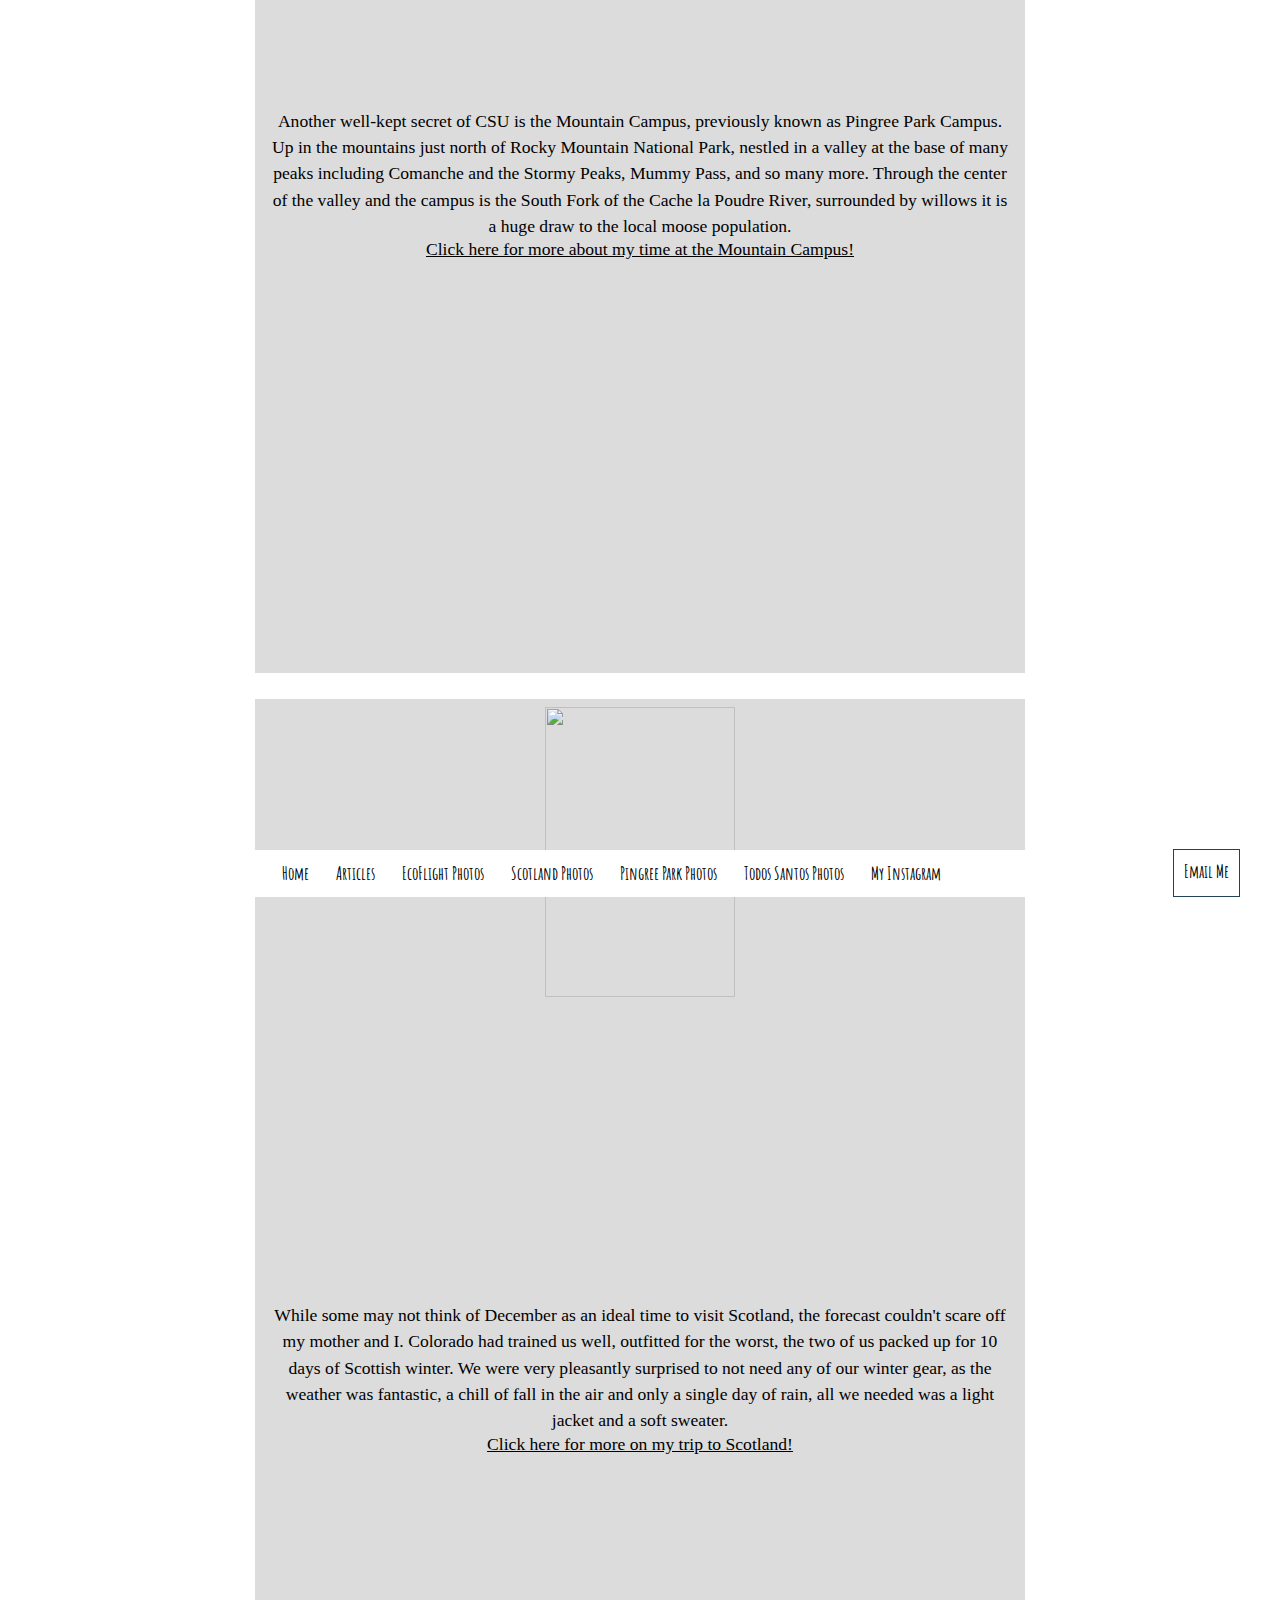
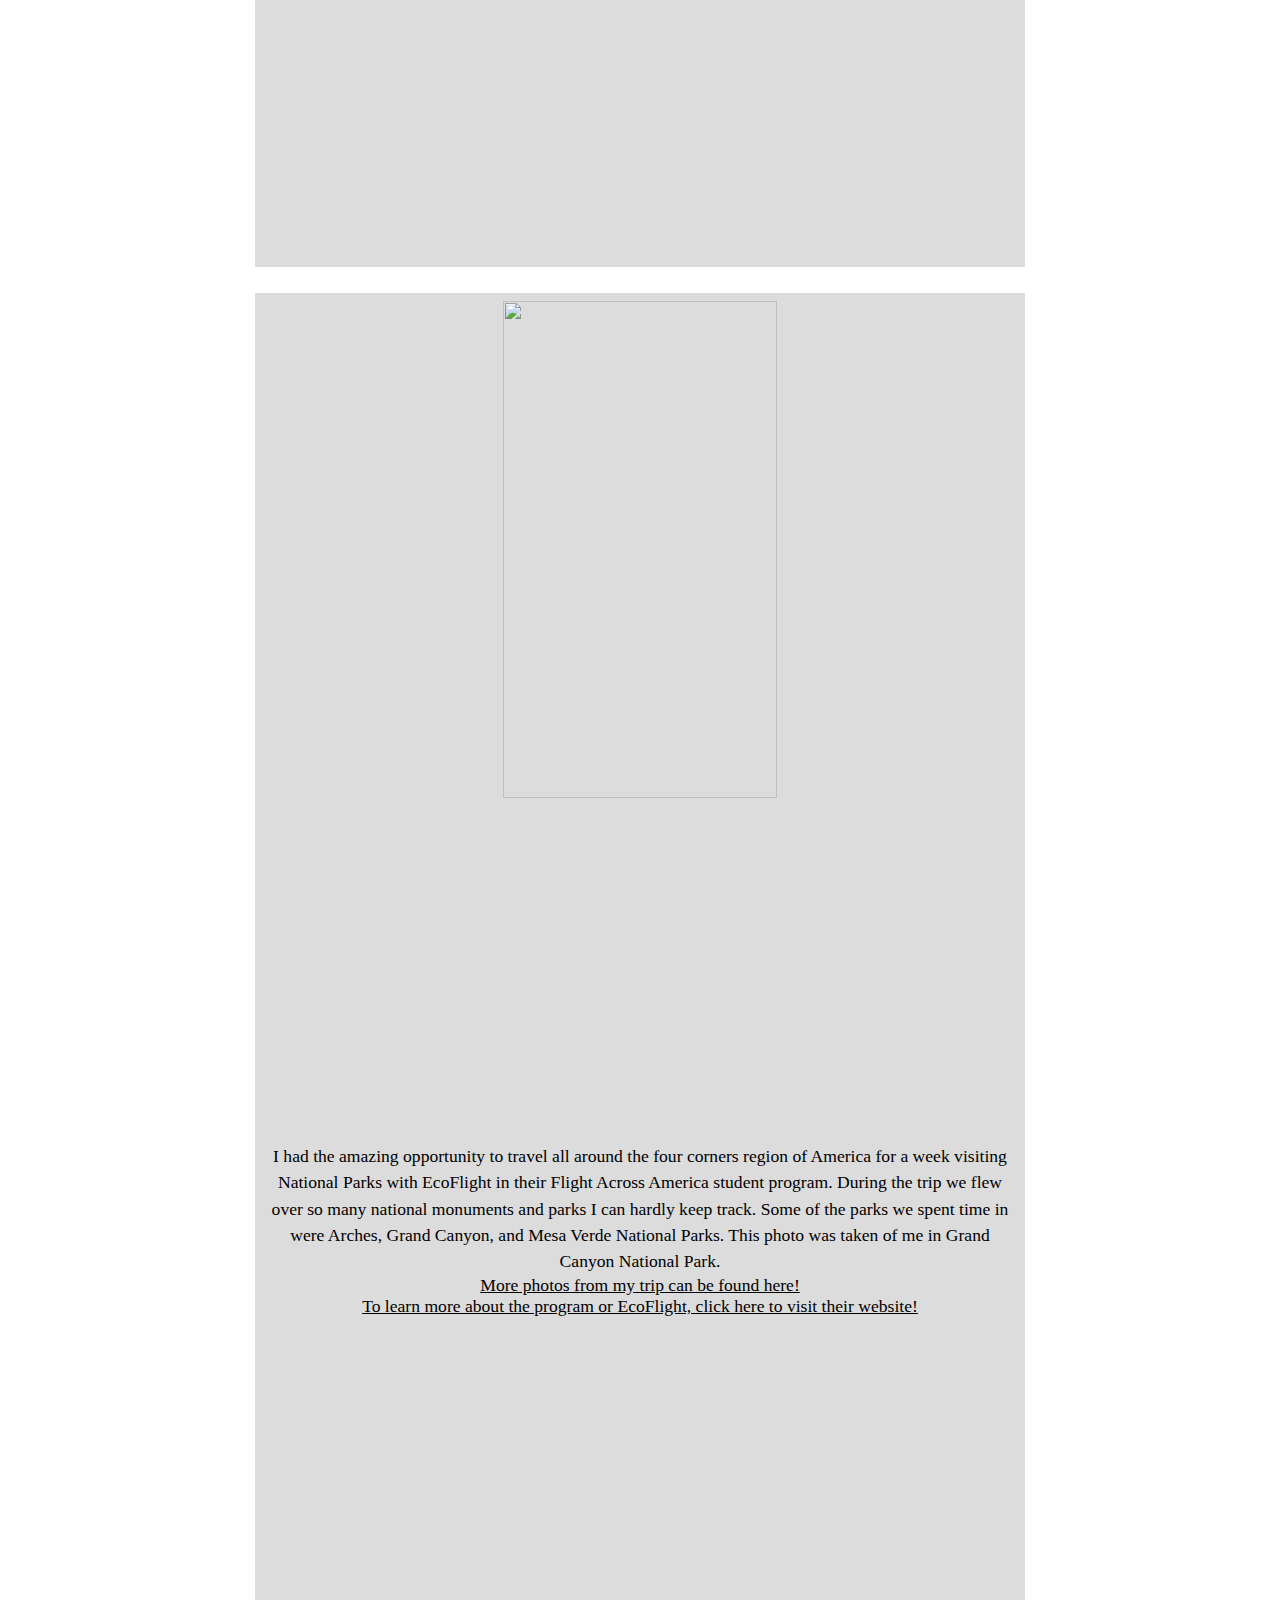
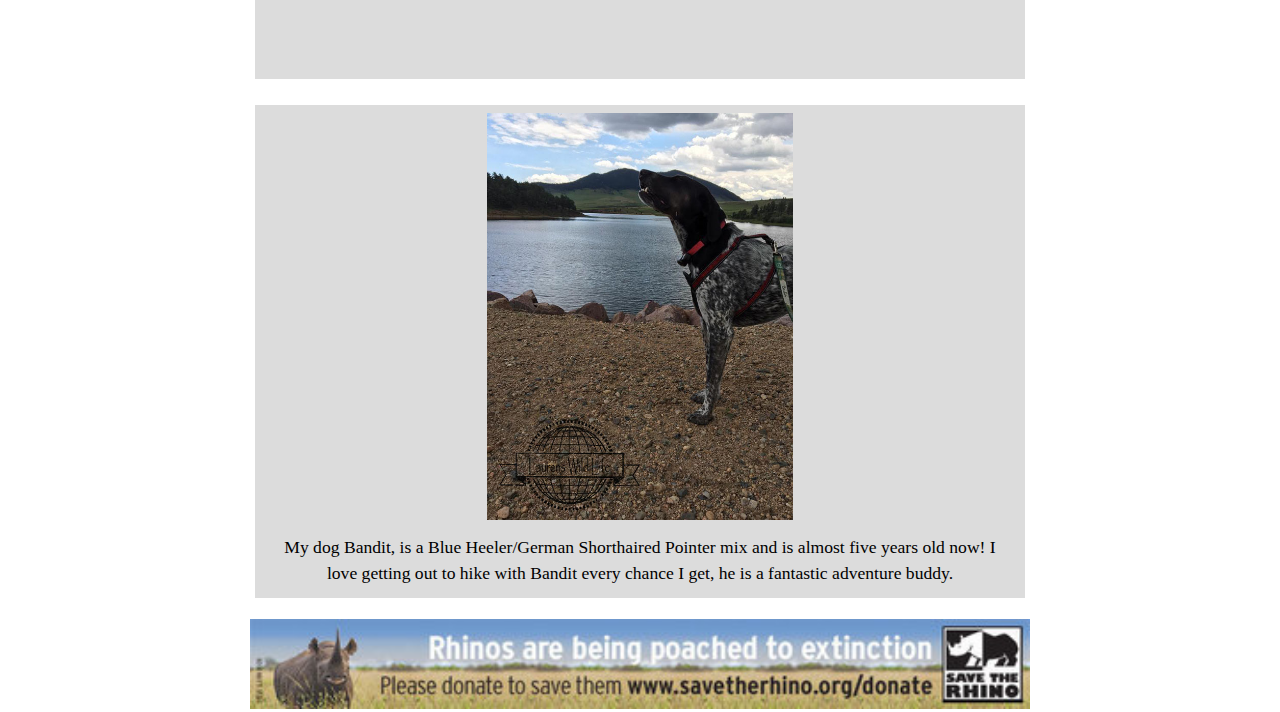
==== commit 3dd52a83: "Add files via upload" ====
--- a/index.html
+++ b/index.html
@@ -53,7 +53,7 @@
 
 
 <figure class="gallery-item">
-        <img style="width:40%" src="MainMexico.JPG"/>
+        <img style="width:40%" src="MainMexico2.JPG"/>
        <p style="font-size 1.1em; font color=Black|#000000|rgb(0, 0, 0)">
 I recently studied abroad in Todos Santos, BCS Mexico at the Colorado State University Campus located there! It was an amazing experience, we traveled all around the Baja, from the Sea of Cortez to the Pacific Ocean with Todos Santos Eco Adventures (TOSEA). Our guides have formal training as biologists and are so knowledgeable about all the local flora and fauna, plus they are great fun and company. We quickly became just a large group of friends traveling and learning together. 
 <br /><a href="TodosSantos.html">Click here to go to my Todos Santos Page!</a>
--- a/main.css
+++ b/main.css
@@ -108,8 +108,9 @@
   background-color: #FFF;
   padding: 10px;
   margin-top: 10px;
+  margin-bottom: 10px;
   font-family: 'Amatic SC', Georgia;
-  font-size: 16px;
+  font-size: 18px;
   font-weight: bold;
 }
 
@@ -118,14 +119,14 @@
   padding: 0 12px;
   display: inline;
   font-family: 'Amatic SC', Georgia;
-  font-size: 16px;
+  font-size: 18px;
   font-weight: bold;
 }
 
 nav ul {
   display: inline;
   font-family: 'Amatic SC', Georgia;
-  font-size: 16px;
+  font-size: 18px;
   font-weight: bold;
 }
 
@@ -166,7 +167,7 @@
 	font-weight: bold;
 	height: 70px;
   line-height: normal;
-  font-size:18px;
+  font-size:20px;
 }
 
 
